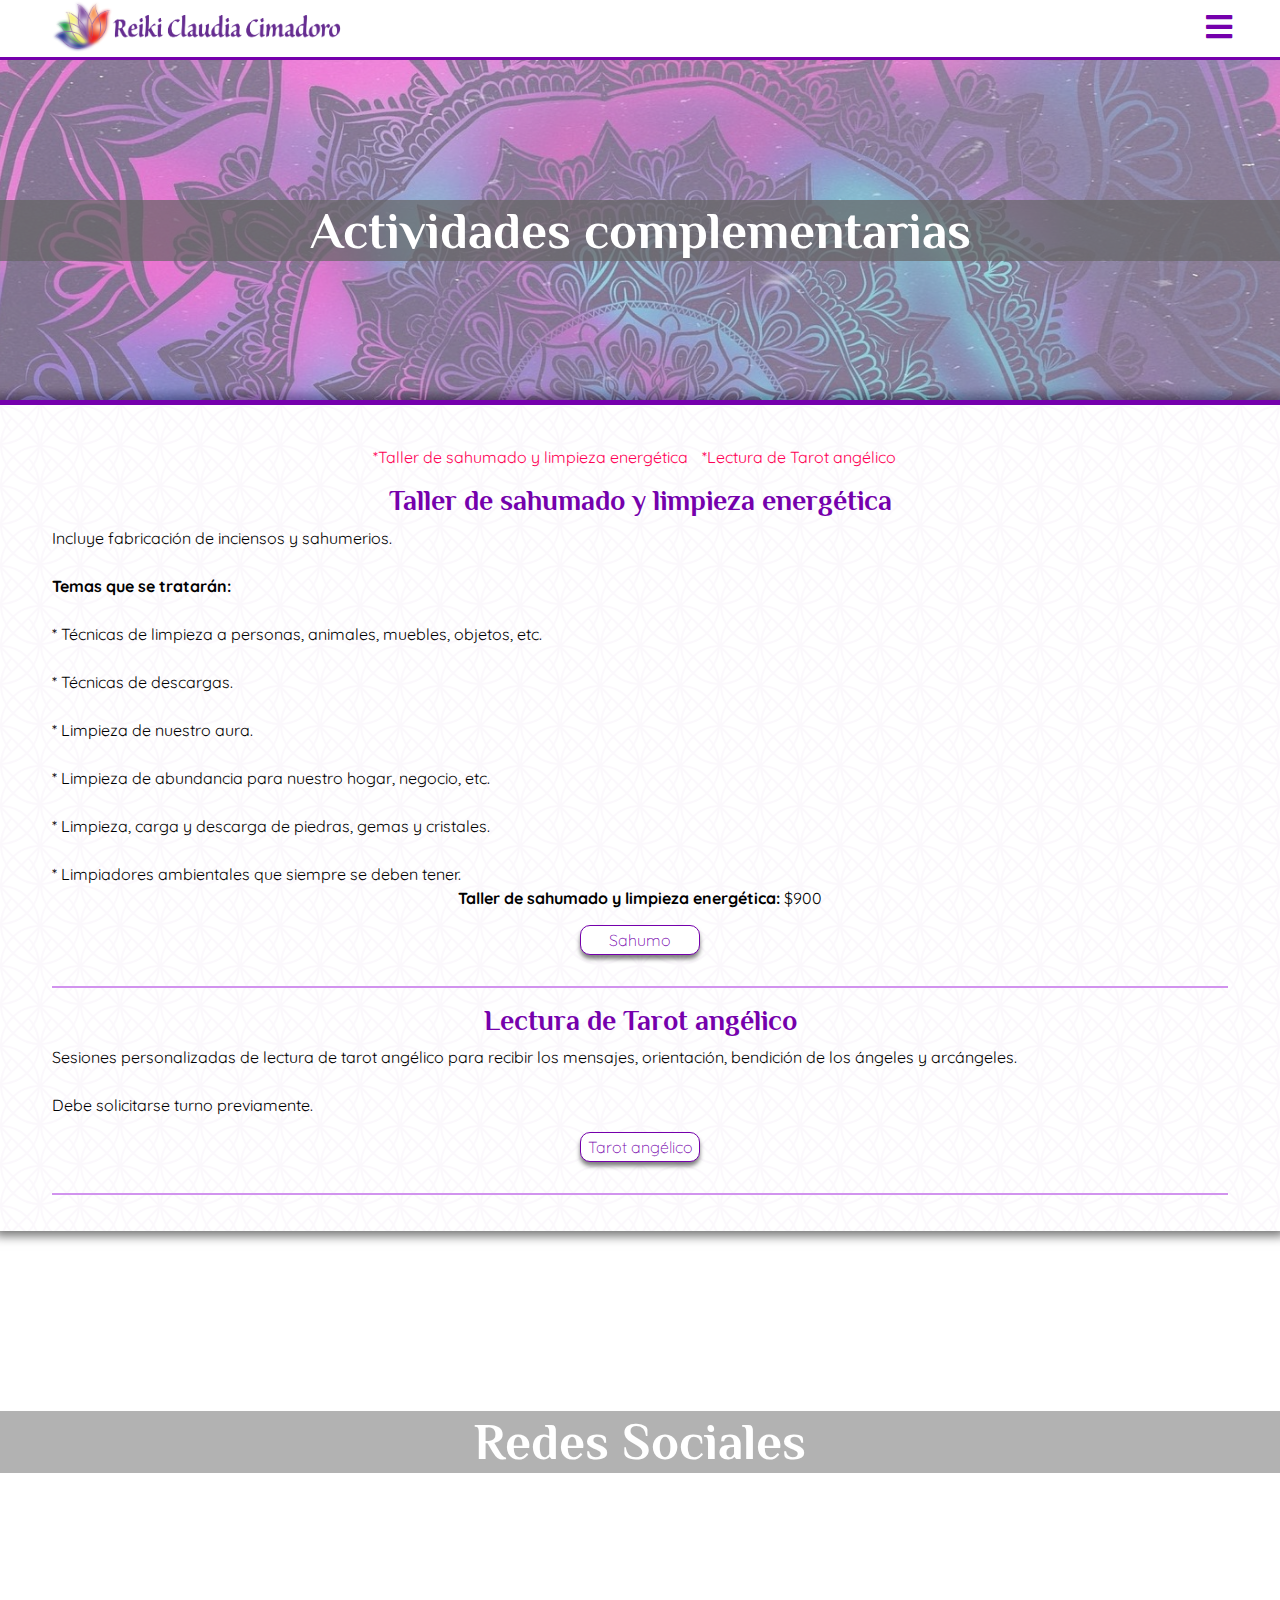
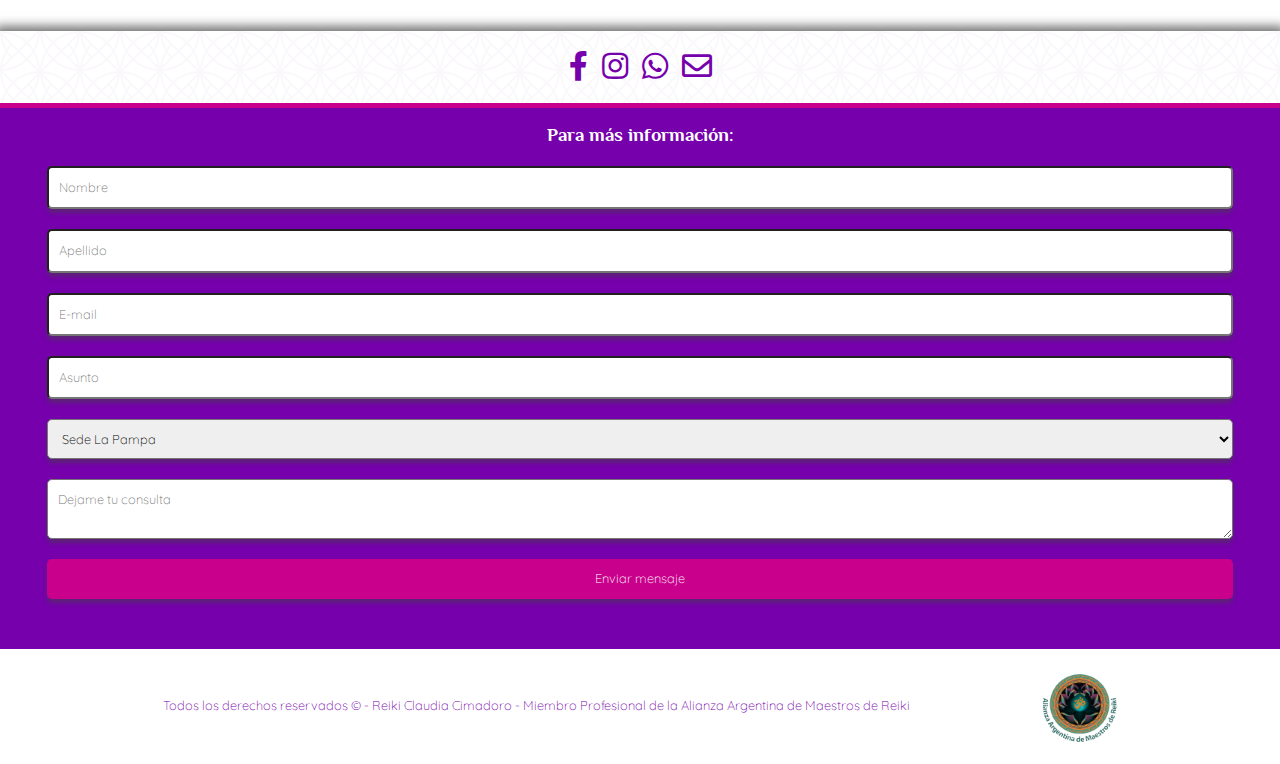
==== views/actividades-complementarias.html @ 6947517b "Subidos los archivos del sitio" ====
<!DOCTYPE html>
<html lang="es">
    <head>
        <meta charset="UTF-8">
        <meta name="viewport" content="width=device-width, initial-scale=1.0">
        <!-- FONT QUICKSAND/PHILOSOPHER - GOOGLE FONTS -->
        <link href="https://fonts.googleapis.com/css2?family=Quicksand:wght@400&family=Philosopher:wght@700&display=swap" rel="stylesheet"> 
        <!-- FONT AWESOME -->
        <link rel="stylesheet" href="https://cdnjs.cloudflare.com/ajax/libs/font-awesome/5.13.0/css/all.min.css">
        <!-- BOOTSTRAP MENU -->
        <link rel="stylesheet" href="https://stackpath.bootstrapcdn.com/bootstrap/4.5.2/css/bootstrap.min.css" integrity="sha384-JcKb8q3iqJ61gNV9KGb8thSsNjpSL0n8PARn9HuZOnIxN0hoP+VmmDGMN5t9UJ0Z" crossorigin="anonymous">
        <!-- FAVICON -->
        <link rel="apple-touch-icon" sizes="180x180" href="../favicon/apple-touch-icon.png">
        <link rel="icon" type="image/png" sizes="32x32" href="../favicon/favicon-32x32.png">
        <link rel="icon" type="image/png" sizes="16x16" href="../favicon/favicon-16x16.png">
        <link rel="manifest" href="../favicon/site.webmanifest">
        <!-- CUSTOM STYLES -->
        <link rel="stylesheet" href="../css/styles.css">
        <title>Reiki Claudia Cimadoro - Actividades complementarias</title>
    </head>

    <body>
        <header class="fixed-top">
            <div class="container">
                <div class="brand">
                    <img src="../img/Logo.png" alt="">
                    <i class="fas fa-bars" style="font-size:30px;cursor:pointer" onclick="openNav()"></i>
                </div>
                <nav id="myNav" class="overlay">
                    <a href="javascript:void(0)" class="closebtn" onclick="closeNav()"><i class="fas fa-times"></i></a>
                    <div class="overlay-content">
                        <a href="../index.html">Inicio</a>
                        <a href="../views/sobre-mi.html">Sobre mí</a>
                        <a href="../views/cursos.html">Cursos</a>
                        <a href="../views/talleres.html">Talleres</a>
                        <a href="../views/practicas-sesiones.html">Prácticas y Sesiones</a>
                        <a href="../views/actividades-complementarias.html" class="activo">Actividades complementarias</a>
                        <a href="../views/contacto.html">Contacto</a>
                    </div>
                </nav>
            </div>
        </header>

        <!--BANNER-->
        <section class="banner__complementarias">
            <div class="texto__complementarias">  
                <h2 class="container">Actividades complementarias</h2>
            </div>
        </section>
        <section class="info__complementarias">
            <div class="container">
                <div class="info__complementarias--full container">
                    <a href="#sl">*Taller de sahumado y limpieza energética</a>
                    <a href="#ta">*Lectura de Tarot angélico</a>
                </div>
            </div>
            <div class="container">
                <!--TALLER DE SAHUMADO-->
                <h3 id="sl">Taller de sahumado y limpieza energética</h3>
                <p>Incluye fabricación de inciensos y sahumerios.</p>
                <br><p><strong>Temas que se tratarán:</strong></br>
                <br>* Técnicas de limpieza a personas, animales, muebles, objetos, etc.</br>
                <br>* Técnicas de descargas.</br>
                <br>* Limpieza de nuestro aura.</br>
                <br>* Limpieza de abundancia para nuestro hogar, negocio, etc.</br>
                <br>* Limpieza, carga y descarga de piedras, gemas y cristales.</br>
                <br>* Limpiadores ambientales que siempre se deben tener.</p>

                <div class="costos">
                    <p><strong>Taller de sahumado y limpieza energética:</strong> $900</p>
                </div>
                <div class="centrar">
                    <button><a href="#">Sahumo</a></button>
                </div>
                <hr>

                <!--LECTURA DE TAROT ANGELICO-->
                <h3 id="ta">Lectura de Tarot angélico</h3>
                <p>Sesiones personalizadas de lectura de tarot angélico para recibir los mensajes, orientación, bendición de los ángeles y arcángeles.</p>
                <br><p>Debe solicitarse turno previamente.</p>

                <!--<div class="costos">
                    <p><strong>Lectura de Tarot angélico:</strong> $950</p>
                </div>-->
                <div class="centrar">
                    <button><a href="#">Tarot angélico</a></button>
                </div>
                <hr>
            </div>
        </section>

        <!--CONTACTO REDES SOCIALES-->
        <section class="banner6">
            <div class="texto">  
                <h2 class="container">Redes Sociales</h2>
            </div>
        </section>
        <section class="info1">
            <a href="https://facebook.com/Alianza-Argentina-de-Maestros-de-Reiki-La-Pampa-1606319326308309/" target="_blank">
                <i class="fab fa-facebook-f"></i>
            </a>
            <a href="https://www.instagram.com/lapampa_escueladereikiarg/">
                <i class="fab fa-instagram"></i>
            </a>
            <a href="https://wa.me/+5491164035430?text=Me%20gustaría%20recibir%20más%20información" target="_blank">
                <i class="fab fa-whatsapp"></i>
            </a>
            <a href="mailto:info@reiki.com.ar">
                <i class="far fa-envelope"></i>
            </a>
        </section>
                
        <!--CONTACTO FORMULARIO-->
        <section class="footer-links">
            <form class="formulario container">
              <div> 
                <h3>Para más información:</h3>
              </div>
              <input type="text" class="formulario__input" placeholder="Nombre" required>
              <input type="text" class="formulario__input" placeholder="Apellido" required>  
              <input type="text" class="formulario__input" placeholder="E-mail" required>    
              <input type="text" class="formulario__input" placeholder="Asunto" required>
              <select name="Sede" id="sede" class="formulario__input" placeholder="Sede" required>
                <option value="La Pampa">Sede La Pampa</option>
                <option value="Buenos Aires"> Sede Buenos Aires</option>
              </select>
              <textarea name="mensaje" class="formulario__area" placeholder="Dejame tu consulta" required></textarea>
              <input type="submit" value="Enviar mensaje" class="formulario__submit">
            </form>
        </section>
                
        <!--BTN VOLVER AL INICIO-->
        <i class="fas fa-chevron-circle-up" onclick="topFunction()" id="myBtn" title="Volver al inicio"></i>
                
        <footer class="footer container">
            <p>Todos los derechos reservados &copy; - Reiki Claudia Cimadoro - Miembro Profesional de la Alianza Argentina de Maestros de Reiki</p><img src="../img/ALIANZAWEB.png" alt="Alianza">
          </footer>
                
        <!--SCRIPT JS-->
        <script src="../js/menu.js"></script>
        <script src="../js/btn-inicio.js"></script>
            
        <script src="https://code.jquery.com/jquery-3.5.1.slim.min.js" integrity="sha384-DfXdz2htPH0lsSSs5nCTpuj/zy4C+OGpamoFVy38MVBnE+IbbVYUew+OrCXaRkfj" crossorigin="anonymous"></script>
        <script src="https://cdn.jsdelivr.net/npm/popper.js@1.16.1/dist/umd/popper.min.js" integrity="sha384-9/reFTGAW83EW2RDu2S0VKaIzap3H66lZH81PoYlFhbGU+6BZp6G7niu735Sk7lN" crossorigin="anonymous"></script>
        <script src="https://stackpath.bootstrapcdn.com/bootstrap/4.5.2/js/bootstrap.min.js" integrity="sha384-B4gt1jrGC7Jh4AgTPSdUtOBvfO8shuf57BaghqFfPlYxofvL8/KUEfYiJOMMV+rV" crossorigin="anonymous"></script>
    </body>
</html>
---- css/styles.css ----
/* line 1, ../../Reiki-ClaudiaCimadoro/scss/menu.scss */
header {
  width: 100%;
  top: 0;
  height: 60px;
  background: #ffffff;
  border-bottom: solid 3px #7500ac;
  z-index: 1000; }
  /* line 8, ../../Reiki-ClaudiaCimadoro/scss/menu.scss */
  header .brand {
    display: flex;
    justify-content: space-between;
    align-items: center;
    padding-top: 8px; }
    /* line 13, ../../Reiki-ClaudiaCimadoro/scss/menu.scss */
    header .brand img {
      min-width: 70%;
      max-width: 75%; }
    /* line 17, ../../Reiki-ClaudiaCimadoro/scss/menu.scss */
    header .brand .fa-bars {
      color: #7500ac; }
  /* line 21, ../../Reiki-ClaudiaCimadoro/scss/menu.scss */
  header .overlay {
    height: 0%;
    width: 100%;
    position: fixed;
    z-index: 1;
    top: 0;
    left: 0;
    background: linear-gradient(to bottom, #a30ce9 0%, #4a006d 100%);
    overflow-y: hidden;
    transition: 0.5s; }
    /* line 31, ../../Reiki-ClaudiaCimadoro/scss/menu.scss */
    header .overlay a {
      padding: 5px;
      text-decoration: none;
      font-size: 1.4rem;
      color: #ffffff;
      display: block;
      transition: 0.3s; }
    /* line 39, ../../Reiki-ClaudiaCimadoro/scss/menu.scss */
    header .overlay .closebtn {
      position: absolute;
      right: 40px;
      font-size: 35px; }
    /* line 44, ../../Reiki-ClaudiaCimadoro/scss/menu.scss */
    header .overlay .overlay-content {
      position: relative;
      top: 23%;
      width: 100%;
      text-align: center; }
      /* line 49, ../../Reiki-ClaudiaCimadoro/scss/menu.scss */
      header .overlay .overlay-content .activo {
        color: #ff0055; }

/* line 55, ../../Reiki-ClaudiaCimadoro/scss/menu.scss */
.overlay a:hover, .overlay a:focus {
  color: #ff0055; }

@media screen and (min-width: 400px) {
  /* line 62, ../../Reiki-ClaudiaCimadoro/scss/menu.scss */
  header .brand {
    padding-top: 5px; } }

@media screen and (min-width: 440px) {
  /* line 70, ../../Reiki-ClaudiaCimadoro/scss/menu.scss */
  header .brand {
    padding-top: 3px; } }

@media screen and (min-width: 480px) {
  /* line 79, ../../Reiki-ClaudiaCimadoro/scss/menu.scss */
  header .brand img {
    max-width: 70%; } }

@media screen and (min-width: 520px) {
  /* line 89, ../../Reiki-ClaudiaCimadoro/scss/menu.scss */
  header .brand img {
    max-width: 65%;
    min-width: 0; } }

@media screen and (min-width: 560px) {
  /* line 100, ../../Reiki-ClaudiaCimadoro/scss/menu.scss */
  header .brand img {
    max-width: 60%;
    min-width: 0; } }

@media screen and (min-width: 600px) {
  /* line 111, ../../Reiki-ClaudiaCimadoro/scss/menu.scss */
  header .brand img {
    max-width: 55%;
    min-width: 0; } }

@media screen and (min-width: 692px) {
  /* line 121, ../../Reiki-ClaudiaCimadoro/scss/menu.scss */
  header .brand {
    padding: 1px; }
    /* line 123, ../../Reiki-ClaudiaCimadoro/scss/menu.scss */
    header .brand img {
      max-width: 50%; } }

@media screen and (min-width: 768px) {
  /* line 132, ../../Reiki-ClaudiaCimadoro/scss/menu.scss */
  header .brand {
    padding-top: 1px; }
    /* line 134, ../../Reiki-ClaudiaCimadoro/scss/menu.scss */
    header .brand img {
      width: 45%; } }

@media screen and (min-width: 860px) {
  /* line 143, ../../Reiki-ClaudiaCimadoro/scss/menu.scss */
  header .brand {
    padding-top: 1px; }
    /* line 145, ../../Reiki-ClaudiaCimadoro/scss/menu.scss */
    header .brand img {
      max-width: 40%; } }

@media screen and (min-width: 960px) {
  /* line 154, ../../Reiki-ClaudiaCimadoro/scss/menu.scss */
  header .brand {
    padding-top: 1px; }
    /* line 156, ../../Reiki-ClaudiaCimadoro/scss/menu.scss */
    header .brand img {
      max-width: 35%; } }

@media screen and (min-width: 992px) {
  /* line 165, ../../Reiki-ClaudiaCimadoro/scss/menu.scss */
  header .brand {
    padding-top: 1px; }
    /* line 167, ../../Reiki-ClaudiaCimadoro/scss/menu.scss */
    header .brand img {
      max-width: 35%; } }

@media screen and (min-width: 1100px) {
  /* line 176, ../../Reiki-ClaudiaCimadoro/scss/menu.scss */
  header .brand {
    padding-top: 7px; }
    /* line 178, ../../Reiki-ClaudiaCimadoro/scss/menu.scss */
    header .brand img {
      max-width: 25%; } }

@media screen and (min-width: 1200px) {
  /* line 187, ../../Reiki-ClaudiaCimadoro/scss/menu.scss */
  header .brand {
    padding-top: 1px; }
    /* line 189, ../../Reiki-ClaudiaCimadoro/scss/menu.scss */
    header .brand img {
      max-width: 25%; } }

/* line 1, ../../Reiki-ClaudiaCimadoro/scss/index.scss */
section.banner1 {
  background-image: url("../img/banner3.1.jpg");
  min-height: 400px;
  margin-top: 60px; }

/* line 7, ../../Reiki-ClaudiaCimadoro/scss/index.scss */
section.banner2 {
  background-image: url("../img/about.jpg");
  min-height: 400px; }

/* line 12, ../../Reiki-ClaudiaCimadoro/scss/index.scss */
section.banner3 {
  background-image: url("../img/cursos.jpg");
  min-height: 400px; }

/* line 17, ../../Reiki-ClaudiaCimadoro/scss/index.scss */
section.banner4 {
  background-image: url("../img/talleres.jpg");
  min-height: 400px; }

/* line 22, ../../Reiki-ClaudiaCimadoro/scss/index.scss */
section.banner5 {
  background-image: url("../img/practicas.jpg");
  min-height: 400px; }

/* line 27, ../../Reiki-ClaudiaCimadoro/scss/index.scss */
section.banner6 {
  background-image: url("../img/social.jpg");
  min-height: 400px; }

/* line 32, ../../Reiki-ClaudiaCimadoro/scss/index.scss */
section.banner7 {
  background-image: url("../img/complementarias.jpg");
  min-height: 400px; }

/* line 37, ../../Reiki-ClaudiaCimadoro/scss/index.scss */
.texto1 {
  position: absolute;
  left: 0;
  top: 30%;
  width: 100%;
  text-align: center;
  color: #ffffff;
  background-color: rgba(0, 0, 0, 0.5); }
  /* line 45, ../../Reiki-ClaudiaCimadoro/scss/index.scss */
  .texto1 h1 {
    font-size: 3.5rem; }

/* line 50, ../../Reiki-ClaudiaCimadoro/scss/index.scss */
.texto {
  position: absolute;
  left: 0;
  top: 45%;
  width: 100%;
  text-align: center;
  color: #ffffff;
  background-color: rgba(0, 0, 0, 0.5); }
  /* line 58, ../../Reiki-ClaudiaCimadoro/scss/index.scss */
  .texto h2 {
    font-size: 3.2rem; }

/* line 63, ../../Reiki-ClaudiaCimadoro/scss/index.scss */
.info1 {
  width: 100%;
  background-color: #ffffff;
  background-image: url("data:image/svg+xml,%3Csvg xmlns='http://www.w3.org/2000/svg' width='80' height='80' viewBox='0 0 80 80'%3E%3Cg fill-rule='evenodd'%3E%3Cg id='church-on-sunday' fill='%23a142b0' fill-opacity='0.04'%3E%3Cpath d='M77.17 0H80v2.83l-.1.1A39.9 39.9 0 0 1 74.64 20a39.9 39.9 0 0 1 5.24 17.06l.11.11v2.89c-.01 6.9-1.8 13.79-5.35 19.94A39.96 39.96 0 0 1 80 79.94V80h-2.83L66.84 69.66a39.83 39.83 0 0 1-24.1 10.25l.09.09h-5.66l.1-.1c-8.7-.58-17.22-4-24.1-10.23L2.82 80H0V79.94c.01-6.9 1.8-13.8 5.35-19.94A39.96 39.96 0 0 1 0 40.06V37.17l.1-.1A39.9 39.9 0 0 1 5.36 20 39.9 39.9 0 0 1 .1 2.94L0 2.83V0h2.83l-.1.1a39.83 39.83 0 0 1 24.1 10.24L37.18 0H40c0 6.92-1.78 13.83-5.35 20A39.96 39.96 0 0 1 40 40c0-6.92 1.78-13.83 5.35-20A39.96 39.96 0 0 1 40 0h2.83l10.33 10.34A39.83 39.83 0 0 1 77.26.09L77.17 0zm.77 77.94c-.3-5.52-1.8-11-4.49-16a40.18 40.18 0 0 1-5.17 6.34l9.66 9.66zm-12.52-9.7l-6.83-6.83-5.46 5.46-1.41 1.41-9.66 9.66c8.4-.45 16.69-3.68 23.36-9.7zm-23.07 6.58l7.99-7.98a40.05 40.05 0 0 1-3.79-4.9 37.88 37.88 0 0 0-4.2 12.88zM47.68 60a37.98 37.98 0 0 0 4.07 5.42L57.17 60l-5.42-5.42A38 38 0 0 0 47.68 60zm2.66-6.84a40.06 40.06 0 0 0-3.79 4.9 37.88 37.88 0 0 1-4.2-12.88l7.99 7.98zm1.38-1.44l1.41 1.41 5.46 5.46 6.83-6.84a37.85 37.85 0 0 0-23.36-9.7l9.66 9.67zM60 60l6.87 6.87A38.1 38.1 0 0 0 72.32 60a38.11 38.11 0 0 0-5.45-6.87L60 60zm-14.65 0a39.9 39.9 0 0 0-5.24 17.06l-.11.11-.1-.1A39.9 39.9 0 0 0 34.64 60a39.9 39.9 0 0 0 5.24-17.06l.11-.11.1.1A39.9 39.9 0 0 0 45.36 60zm9.23-48.25a37.85 37.85 0 0 1 23.36-9.7l-9.66 9.67-1.41 1.41-5.46 5.46-6.83-6.84zm13.67 13.67L62.83 20l5.42-5.42A38 38 0 0 1 72.32 20a37.98 37.98 0 0 1-4.07 5.42zm5.2-3.47a40.05 40.05 0 0 1-3.79 4.89l7.99 7.98c-.61-4.45-2.01-8.82-4.2-12.87zm-6.58 4.92l1.41 1.41 9.66 9.66a37.85 37.85 0 0 1-23.36-9.7l6.83-6.83 5.46 5.46zM53.13 13.13L60 20l-6.87 6.87A38.11 38.11 0 0 1 47.68 20a38.1 38.1 0 0 1 5.45-6.87zm-1.41-1.41l-9.66-9.66c.3 5.52 1.8 11 4.49 16a40.18 40.18 0 0 1 5.17-6.34zm-9.66 26.22c.3-5.52 1.8-11 4.49-16a40.18 40.18 0 0 0 5.17 6.34l-9.66 9.66zm26.22 13.78l9.66-9.66c-.3 5.52-1.8 11-4.49 16a40.18 40.18 0 0 0-5.17-6.34zm8.98-11.81L66.84 50.34a39.83 39.83 0 0 0-24.1-10.25l10.42-10.43a39.83 39.83 0 0 0 24.1 10.25zm-7.6-26.75a40.06 40.06 0 0 1 3.79 4.9 37.88 37.88 0 0 0 4.2-12.88l-7.99 7.98zm-31.72 28.9c-8.4.45-16.69 3.68-23.36 9.7l6.83 6.83 5.46-5.46 1.41-1.41 9.66-9.66zM22.83 60l5.42 5.42c1.54-1.7 2.9-3.52 4.07-5.42a38 38 0 0 0-4.07-5.42L22.83 60zm5.45 8.28l-1.41-1.41-5.46-5.46-6.83 6.84a37.85 37.85 0 0 0 23.36 9.7l-9.66-9.67zm9.37 6.54l-7.99-7.98a40.05 40.05 0 0 0 3.79-4.9 37.88 37.88 0 0 1 4.2 12.88zM20 60l-6.87-6.87A38.11 38.11 0 0 0 7.68 60a38.11 38.11 0 0 0 5.45 6.87L20 60zm17.26-19.9L26.84 29.65a39.83 39.83 0 0 1-24.1 10.25l10.42 10.43a39.83 39.83 0 0 1 24.1-10.25zm-35.2 1.96l9.66 9.66a40.18 40.18 0 0 0-5.17 6.33c-2.7-5-4.2-10.47-4.5-16zm4.49 19.89c-2.7 5-4.2 10.47-4.5 16l9.67-9.67a40.18 40.18 0 0 1-5.17-6.33zm31.1-16.77c-.61 4.45-2.01 8.82-4.2 12.87a40.06 40.06 0 0 0-3.79-4.89l7.99-7.98zm-4.2-23.23c2.7 5 4.2 10.47 4.5 16l-9.67-9.67c1.97-1.97 3.7-4.1 5.17-6.33zm-14.86-.54l6.83 6.84a37.85 37.85 0 0 1-23.36 9.7l9.66-9.67 1.41-1.41 5.46-5.46zm-8.25 5.43l-7.99 7.98c.61-4.45 2.01-8.82 4.2-12.87a40.04 40.04 0 0 0 3.79 4.89zm1.41-1.42A37.99 37.99 0 0 1 7.68 20a38 38 0 0 1 4.07-5.42L17.17 20l-5.42 5.42zm-5.2-7.37a40.04 40.04 0 0 1 3.79-4.89L2.35 5.18c.61 4.45 2.01 8.82 4.2 12.87zm6.58-4.92l-1.41-1.41-9.66-9.66a37.85 37.85 0 0 1 23.36 9.7l-6.83 6.83-5.46-5.46zm13.74 13.74L20 20l6.87-6.87A38.1 38.1 0 0 1 32.32 20a38.1 38.1 0 0 1-5.45 6.87zm6.58-8.82a40.18 40.18 0 0 0-5.17-6.33l9.66-9.66c-.3 5.52-1.8 11-4.49 16z' /%3E%3C/g%3E%3C/g%3E%3C/svg%3E");
  box-shadow: 0 0 10px 5px rgba(0, 0, 0, 0.548);
  color: #000000;
  text-align: center;
  padding: 20px 5px; }
  /* line 71, ../../Reiki-ClaudiaCimadoro/scss/index.scss */
  .info1 h3 {
    color: #7500ac; }
  /* line 74, ../../Reiki-ClaudiaCimadoro/scss/index.scss */
  .info1 i {
    color: #7500ac;
    padding-right: 5px; }
  /* line 78, ../../Reiki-ClaudiaCimadoro/scss/index.scss */
  .info1 a {
    text-decoration: none;
    color: #000000; }
    /* line 81, ../../Reiki-ClaudiaCimadoro/scss/index.scss */
    .info1 a i {
      padding-left: 5px;
      font-size: 20px; }
    /* line 85, ../../Reiki-ClaudiaCimadoro/scss/index.scss */
    .info1 a .fa-facebook-f, .info1 a .fa-instagram,
    .info1 a .fa-whatsapp, .info1 a .fa-envelope {
      font-size: 30px; }
  /* line 90, ../../Reiki-ClaudiaCimadoro/scss/index.scss */
  .info1 button {
    border-radius: 10px;
    border: #7500ac solid 1px;
    background: #ffffff;
    height: 30px;
    width: 100px;
    margin-top: 10px;
    font-family: 'Quicksand', sans-serif;
    font-size: 1rem;
    font-weight: 200;
    text-decoration: none;
    box-shadow: 0 4px 4px 0 rgba(0, 0, 0, 0.5); }
  /* line 103, ../../Reiki-ClaudiaCimadoro/scss/index.scss */
  .info1 button:hover {
    cursor: pointer;
    box-shadow: 0 0 10px 1px rgba(112, 0, 112, 0.5);
    background: #81009b; }
    /* line 107, ../../Reiki-ClaudiaCimadoro/scss/index.scss */
    .info1 button:hover a {
      color: #ffffff; }

/* line 113, ../../Reiki-ClaudiaCimadoro/scss/index.scss */
.info2 {
  width: 100%;
  background: #7500ac;
  background-image: url("data:image/svg+xml,%3Csvg xmlns='http://www.w3.org/2000/svg' width='80' height='80' viewBox='0 0 80 80'%3E%3Cg fill-rule='evenodd'%3E%3Cg id='church-on-sunday' fill='%23ffffff' fill-opacity='0.015'%3E%3Cpath d='M77.17 0H80v2.83l-.1.1A39.9 39.9 0 0 1 74.64 20a39.9 39.9 0 0 1 5.24 17.06l.11.11v2.89c-.01 6.9-1.8 13.79-5.35 19.94A39.96 39.96 0 0 1 80 79.94V80h-2.83L66.84 69.66a39.83 39.83 0 0 1-24.1 10.25l.09.09h-5.66l.1-.1c-8.7-.58-17.22-4-24.1-10.23L2.82 80H0V79.94c.01-6.9 1.8-13.8 5.35-19.94A39.96 39.96 0 0 1 0 40.06V37.17l.1-.1A39.9 39.9 0 0 1 5.36 20 39.9 39.9 0 0 1 .1 2.94L0 2.83V0h2.83l-.1.1a39.83 39.83 0 0 1 24.1 10.24L37.18 0H40c0 6.92-1.78 13.83-5.35 20A39.96 39.96 0 0 1 40 40c0-6.92 1.78-13.83 5.35-20A39.96 39.96 0 0 1 40 0h2.83l10.33 10.34A39.83 39.83 0 0 1 77.26.09L77.17 0zm.77 77.94c-.3-5.52-1.8-11-4.49-16a40.18 40.18 0 0 1-5.17 6.34l9.66 9.66zm-12.52-9.7l-6.83-6.83-5.46 5.46-1.41 1.41-9.66 9.66c8.4-.45 16.69-3.68 23.36-9.7zm-23.07 6.58l7.99-7.98a40.05 40.05 0 0 1-3.79-4.9 37.88 37.88 0 0 0-4.2 12.88zM47.68 60a37.98 37.98 0 0 0 4.07 5.42L57.17 60l-5.42-5.42A38 38 0 0 0 47.68 60zm2.66-6.84a40.06 40.06 0 0 0-3.79 4.9 37.88 37.88 0 0 1-4.2-12.88l7.99 7.98zm1.38-1.44l1.41 1.41 5.46 5.46 6.83-6.84a37.85 37.85 0 0 0-23.36-9.7l9.66 9.67zM60 60l6.87 6.87A38.1 38.1 0 0 0 72.32 60a38.11 38.11 0 0 0-5.45-6.87L60 60zm-14.65 0a39.9 39.9 0 0 0-5.24 17.06l-.11.11-.1-.1A39.9 39.9 0 0 0 34.64 60a39.9 39.9 0 0 0 5.24-17.06l.11-.11.1.1A39.9 39.9 0 0 0 45.36 60zm9.23-48.25a37.85 37.85 0 0 1 23.36-9.7l-9.66 9.67-1.41 1.41-5.46 5.46-6.83-6.84zm13.67 13.67L62.83 20l5.42-5.42A38 38 0 0 1 72.32 20a37.98 37.98 0 0 1-4.07 5.42zm5.2-3.47a40.05 40.05 0 0 1-3.79 4.89l7.99 7.98c-.61-4.45-2.01-8.82-4.2-12.87zm-6.58 4.92l1.41 1.41 9.66 9.66a37.85 37.85 0 0 1-23.36-9.7l6.83-6.83 5.46 5.46zM53.13 13.13L60 20l-6.87 6.87A38.11 38.11 0 0 1 47.68 20a38.1 38.1 0 0 1 5.45-6.87zm-1.41-1.41l-9.66-9.66c.3 5.52 1.8 11 4.49 16a40.18 40.18 0 0 1 5.17-6.34zm-9.66 26.22c.3-5.52 1.8-11 4.49-16a40.18 40.18 0 0 0 5.17 6.34l-9.66 9.66zm26.22 13.78l9.66-9.66c-.3 5.52-1.8 11-4.49 16a40.18 40.18 0 0 0-5.17-6.34zm8.98-11.81L66.84 50.34a39.83 39.83 0 0 0-24.1-10.25l10.42-10.43a39.83 39.83 0 0 0 24.1 10.25zm-7.6-26.75a40.06 40.06 0 0 1 3.79 4.9 37.88 37.88 0 0 0 4.2-12.88l-7.99 7.98zm-31.72 28.9c-8.4.45-16.69 3.68-23.36 9.7l6.83 6.83 5.46-5.46 1.41-1.41 9.66-9.66zM22.83 60l5.42 5.42c1.54-1.7 2.9-3.52 4.07-5.42a38 38 0 0 0-4.07-5.42L22.83 60zm5.45 8.28l-1.41-1.41-5.46-5.46-6.83 6.84a37.85 37.85 0 0 0 23.36 9.7l-9.66-9.67zm9.37 6.54l-7.99-7.98a40.05 40.05 0 0 0 3.79-4.9 37.88 37.88 0 0 1 4.2 12.88zM20 60l-6.87-6.87A38.11 38.11 0 0 0 7.68 60a38.11 38.11 0 0 0 5.45 6.87L20 60zm17.26-19.9L26.84 29.65a39.83 39.83 0 0 1-24.1 10.25l10.42 10.43a39.83 39.83 0 0 1 24.1-10.25zm-35.2 1.96l9.66 9.66a40.18 40.18 0 0 0-5.17 6.33c-2.7-5-4.2-10.47-4.5-16zm4.49 19.89c-2.7 5-4.2 10.47-4.5 16l9.67-9.67a40.18 40.18 0 0 1-5.17-6.33zm31.1-16.77c-.61 4.45-2.01 8.82-4.2 12.87a40.06 40.06 0 0 0-3.79-4.89l7.99-7.98zm-4.2-23.23c2.7 5 4.2 10.47 4.5 16l-9.67-9.67c1.97-1.97 3.7-4.1 5.17-6.33zm-14.86-.54l6.83 6.84a37.85 37.85 0 0 1-23.36 9.7l9.66-9.67 1.41-1.41 5.46-5.46zm-8.25 5.43l-7.99 7.98c.61-4.45 2.01-8.82 4.2-12.87a40.04 40.04 0 0 0 3.79 4.89zm1.41-1.42A37.99 37.99 0 0 1 7.68 20a38 38 0 0 1 4.07-5.42L17.17 20l-5.42 5.42zm-5.2-7.37a40.04 40.04 0 0 1 3.79-4.89L2.35 5.18c.61 4.45 2.01 8.82 4.2 12.87zm6.58-4.92l-1.41-1.41-9.66-9.66a37.85 37.85 0 0 1 23.36 9.7l-6.83 6.83-5.46-5.46zm13.74 13.74L20 20l6.87-6.87A38.1 38.1 0 0 1 32.32 20a38.1 38.1 0 0 1-5.45 6.87zm6.58-8.82a40.18 40.18 0 0 0-5.17-6.33l9.66-9.66c-.3 5.52-1.8 11-4.49 16z' /%3E%3C/g%3E%3C/g%3E%3C/svg%3E");
  box-shadow: 0 0 10px 5px rgba(0, 0, 0, 0.548);
  color: #ffffff;
  text-align: center;
  padding: 20px 5px; }
  /* line 121, ../../Reiki-ClaudiaCimadoro/scss/index.scss */
  .info2 a {
    text-decoration: none;
    color: #ffffff; }
    /* line 124, ../../Reiki-ClaudiaCimadoro/scss/index.scss */
    .info2 a i {
      font-size: 20px;
      padding: 10px;
      color: #ffffff; }
    /* line 129, ../../Reiki-ClaudiaCimadoro/scss/index.scss */
    .info2 a .fa-facebook-f, .info2 a .fa-instagram,
    .info2 a .fa-whatsapp, .info2 a .fa-envelope {
      font-size: 30px;
      color: #ffffff; }
  /* line 135, ../../Reiki-ClaudiaCimadoro/scss/index.scss */
  .info2 button {
    border-radius: 10px;
    border: #ffffff solid 1px;
    background: #7500ac;
    height: 30px;
    width: 125px;
    margin-top: 10px;
    font-family: 'Quicksand', sans-serif;
    font-size: 1rem;
    font-weight: 200;
    text-decoration: none;
    box-shadow: 0 4px 4px 0 rgba(0, 0, 0, 0.5); }
  /* line 148, ../../Reiki-ClaudiaCimadoro/scss/index.scss */
  .info2 button:hover {
    cursor: pointer;
    box-shadow: 0 0 10px 1px rgba(255, 255, 255, 0.5);
    background: #ffffff; }
    /* line 152, ../../Reiki-ClaudiaCimadoro/scss/index.scss */
    .info2 button:hover a {
      color: #000000; }

/* line 158, ../../Reiki-ClaudiaCimadoro/scss/index.scss */
p {
  line-height: 1.5;
  margin: 0; }

/* line 163, ../../Reiki-ClaudiaCimadoro/scss/index.scss */
.banner1, .banner2,
.banner3, .banner4,
.banner5, .banner6,
.banner7 {
  position: relative;
  opacity: 0.6;
  background-attachment: fixed;
  background-position: center;
  background-repeat: no-repeat;
  background-size: cover; }

/* line 1, ../../Reiki-ClaudiaCimadoro/scss/sobre-mi.scss */
section.banner__about {
  background-image: url("../img/about-1.jpg");
  min-height: 400px;
  object-fit: cover;
  position: relative;
  opacity: 0.6;
  background-attachment: fixed;
  background-position: center;
  background-repeat: no-repeat;
  background-size: cover; }

/* line 13, ../../Reiki-ClaudiaCimadoro/scss/sobre-mi.scss */
.texto__about {
  position: absolute;
  left: 0;
  top: 50%;
  width: 100%;
  text-align: center;
  color: #ffffff;
  background-color: rgba(0, 0, 0, 0.5); }
  /* line 21, ../../Reiki-ClaudiaCimadoro/scss/sobre-mi.scss */
  .texto__about h2 {
    font-size: 3.2rem; }

/* line 26, ../../Reiki-ClaudiaCimadoro/scss/sobre-mi.scss */
.info__about {
  width: 100%;
  background-color: #ffffff;
  background-image: url("data:image/svg+xml,%3Csvg xmlns='http://www.w3.org/2000/svg' width='80' height='80' viewBox='0 0 80 80'%3E%3Cg fill-rule='evenodd'%3E%3Cg id='church-on-sunday' fill='%23a142b0' fill-opacity='0.04'%3E%3Cpath d='M77.17 0H80v2.83l-.1.1A39.9 39.9 0 0 1 74.64 20a39.9 39.9 0 0 1 5.24 17.06l.11.11v2.89c-.01 6.9-1.8 13.79-5.35 19.94A39.96 39.96 0 0 1 80 79.94V80h-2.83L66.84 69.66a39.83 39.83 0 0 1-24.1 10.25l.09.09h-5.66l.1-.1c-8.7-.58-17.22-4-24.1-10.23L2.82 80H0V79.94c.01-6.9 1.8-13.8 5.35-19.94A39.96 39.96 0 0 1 0 40.06V37.17l.1-.1A39.9 39.9 0 0 1 5.36 20 39.9 39.9 0 0 1 .1 2.94L0 2.83V0h2.83l-.1.1a39.83 39.83 0 0 1 24.1 10.24L37.18 0H40c0 6.92-1.78 13.83-5.35 20A39.96 39.96 0 0 1 40 40c0-6.92 1.78-13.83 5.35-20A39.96 39.96 0 0 1 40 0h2.83l10.33 10.34A39.83 39.83 0 0 1 77.26.09L77.17 0zm.77 77.94c-.3-5.52-1.8-11-4.49-16a40.18 40.18 0 0 1-5.17 6.34l9.66 9.66zm-12.52-9.7l-6.83-6.83-5.46 5.46-1.41 1.41-9.66 9.66c8.4-.45 16.69-3.68 23.36-9.7zm-23.07 6.58l7.99-7.98a40.05 40.05 0 0 1-3.79-4.9 37.88 37.88 0 0 0-4.2 12.88zM47.68 60a37.98 37.98 0 0 0 4.07 5.42L57.17 60l-5.42-5.42A38 38 0 0 0 47.68 60zm2.66-6.84a40.06 40.06 0 0 0-3.79 4.9 37.88 37.88 0 0 1-4.2-12.88l7.99 7.98zm1.38-1.44l1.41 1.41 5.46 5.46 6.83-6.84a37.85 37.85 0 0 0-23.36-9.7l9.66 9.67zM60 60l6.87 6.87A38.1 38.1 0 0 0 72.32 60a38.11 38.11 0 0 0-5.45-6.87L60 60zm-14.65 0a39.9 39.9 0 0 0-5.24 17.06l-.11.11-.1-.1A39.9 39.9 0 0 0 34.64 60a39.9 39.9 0 0 0 5.24-17.06l.11-.11.1.1A39.9 39.9 0 0 0 45.36 60zm9.23-48.25a37.85 37.85 0 0 1 23.36-9.7l-9.66 9.67-1.41 1.41-5.46 5.46-6.83-6.84zm13.67 13.67L62.83 20l5.42-5.42A38 38 0 0 1 72.32 20a37.98 37.98 0 0 1-4.07 5.42zm5.2-3.47a40.05 40.05 0 0 1-3.79 4.89l7.99 7.98c-.61-4.45-2.01-8.82-4.2-12.87zm-6.58 4.92l1.41 1.41 9.66 9.66a37.85 37.85 0 0 1-23.36-9.7l6.83-6.83 5.46 5.46zM53.13 13.13L60 20l-6.87 6.87A38.11 38.11 0 0 1 47.68 20a38.1 38.1 0 0 1 5.45-6.87zm-1.41-1.41l-9.66-9.66c.3 5.52 1.8 11 4.49 16a40.18 40.18 0 0 1 5.17-6.34zm-9.66 26.22c.3-5.52 1.8-11 4.49-16a40.18 40.18 0 0 0 5.17 6.34l-9.66 9.66zm26.22 13.78l9.66-9.66c-.3 5.52-1.8 11-4.49 16a40.18 40.18 0 0 0-5.17-6.34zm8.98-11.81L66.84 50.34a39.83 39.83 0 0 0-24.1-10.25l10.42-10.43a39.83 39.83 0 0 0 24.1 10.25zm-7.6-26.75a40.06 40.06 0 0 1 3.79 4.9 37.88 37.88 0 0 0 4.2-12.88l-7.99 7.98zm-31.72 28.9c-8.4.45-16.69 3.68-23.36 9.7l6.83 6.83 5.46-5.46 1.41-1.41 9.66-9.66zM22.83 60l5.42 5.42c1.54-1.7 2.9-3.52 4.07-5.42a38 38 0 0 0-4.07-5.42L22.83 60zm5.45 8.28l-1.41-1.41-5.46-5.46-6.83 6.84a37.85 37.85 0 0 0 23.36 9.7l-9.66-9.67zm9.37 6.54l-7.99-7.98a40.05 40.05 0 0 0 3.79-4.9 37.88 37.88 0 0 1 4.2 12.88zM20 60l-6.87-6.87A38.11 38.11 0 0 0 7.68 60a38.11 38.11 0 0 0 5.45 6.87L20 60zm17.26-19.9L26.84 29.65a39.83 39.83 0 0 1-24.1 10.25l10.42 10.43a39.83 39.83 0 0 1 24.1-10.25zm-35.2 1.96l9.66 9.66a40.18 40.18 0 0 0-5.17 6.33c-2.7-5-4.2-10.47-4.5-16zm4.49 19.89c-2.7 5-4.2 10.47-4.5 16l9.67-9.67a40.18 40.18 0 0 1-5.17-6.33zm31.1-16.77c-.61 4.45-2.01 8.82-4.2 12.87a40.06 40.06 0 0 0-3.79-4.89l7.99-7.98zm-4.2-23.23c2.7 5 4.2 10.47 4.5 16l-9.67-9.67c1.97-1.97 3.7-4.1 5.17-6.33zm-14.86-.54l6.83 6.84a37.85 37.85 0 0 1-23.36 9.7l9.66-9.67 1.41-1.41 5.46-5.46zm-8.25 5.43l-7.99 7.98c.61-4.45 2.01-8.82 4.2-12.87a40.04 40.04 0 0 0 3.79 4.89zm1.41-1.42A37.99 37.99 0 0 1 7.68 20a38 38 0 0 1 4.07-5.42L17.17 20l-5.42 5.42zm-5.2-7.37a40.04 40.04 0 0 1 3.79-4.89L2.35 5.18c.61 4.45 2.01 8.82 4.2 12.87zm6.58-4.92l-1.41-1.41-9.66-9.66a37.85 37.85 0 0 1 23.36 9.7l-6.83 6.83-5.46-5.46zm13.74 13.74L20 20l6.87-6.87A38.1 38.1 0 0 1 32.32 20a38.1 38.1 0 0 1-5.45 6.87zm6.58-8.82a40.18 40.18 0 0 0-5.17-6.33l9.66-9.66c-.3 5.52-1.8 11-4.49 16z' /%3E%3C/g%3E%3C/g%3E%3C/svg%3E");
  box-shadow: 0 0 10px 5px rgba(0, 0, 0, 0.548);
  border-top: solid 5px #7500ac;
  color: #000000;
  text-align: justify;
  padding: 20px 5px; }
  /* line 35, ../../Reiki-ClaudiaCimadoro/scss/sobre-mi.scss */
  .info__about h3 {
    text-align: center;
    color: #7500ac; }
  /* line 39, ../../Reiki-ClaudiaCimadoro/scss/sobre-mi.scss */
  .info__about h5 {
    text-align: center;
    color: #7500ac; }
  /* line 43, ../../Reiki-ClaudiaCimadoro/scss/sobre-mi.scss */
  .info__about hr {
    border: solid 1px #d193ee; }
  /* line 46, ../../Reiki-ClaudiaCimadoro/scss/sobre-mi.scss */
  .info__about img {
    width: 100%;
    box-shadow: 0 4px 4px 0 rgba(0, 0, 0, 0.5);
    margin-top: 10px; }

@media (min-width: 992px) {
  /* line 55, ../../Reiki-ClaudiaCimadoro/scss/sobre-mi.scss */
  .info__about .about {
    display: grid;
    grid-template-columns: repeat(2, 1fr);
    margin-bottom: 20px; }
    /* line 59, ../../Reiki-ClaudiaCimadoro/scss/sobre-mi.scss */
    .info__about .about .container {
      margin-top: 0;
      padding: 34px;
      padding-bottom: 0;
      padding-top: 0; } }

/* line 1, ../../Reiki-ClaudiaCimadoro/scss/cursos.scss */
html {
  scroll-behavior: smooth; }

/* line 3, ../../Reiki-ClaudiaCimadoro/scss/cursos.scss */
section.banner__cursos {
  background-image: url("../img/cursos.jpg");
  min-height: 400px;
  object-fit: cover;
  position: relative;
  opacity: 0.6;
  background-attachment: fixed;
  background-position: center;
  background-repeat: no-repeat;
  background-size: cover; }

/* line 15, ../../Reiki-ClaudiaCimadoro/scss/cursos.scss */
.texto__cursos {
  position: absolute;
  left: 0;
  top: 50%;
  width: 100%;
  text-align: center;
  color: #ffffff;
  background-color: rgba(0, 0, 0, 0.7); }
  /* line 23, ../../Reiki-ClaudiaCimadoro/scss/cursos.scss */
  .texto__cursos h2 {
    font-size: 3.2rem; }

/* line 28, ../../Reiki-ClaudiaCimadoro/scss/cursos.scss */
.info__cursos {
  width: 100%;
  background-color: #ffffff;
  background-image: url("data:image/svg+xml,%3Csvg xmlns='http://www.w3.org/2000/svg' width='80' height='80' viewBox='0 0 80 80'%3E%3Cg fill-rule='evenodd'%3E%3Cg id='church-on-sunday' fill='%23a142b0' fill-opacity='0.04'%3E%3Cpath d='M77.17 0H80v2.83l-.1.1A39.9 39.9 0 0 1 74.64 20a39.9 39.9 0 0 1 5.24 17.06l.11.11v2.89c-.01 6.9-1.8 13.79-5.35 19.94A39.96 39.96 0 0 1 80 79.94V80h-2.83L66.84 69.66a39.83 39.83 0 0 1-24.1 10.25l.09.09h-5.66l.1-.1c-8.7-.58-17.22-4-24.1-10.23L2.82 80H0V79.94c.01-6.9 1.8-13.8 5.35-19.94A39.96 39.96 0 0 1 0 40.06V37.17l.1-.1A39.9 39.9 0 0 1 5.36 20 39.9 39.9 0 0 1 .1 2.94L0 2.83V0h2.83l-.1.1a39.83 39.83 0 0 1 24.1 10.24L37.18 0H40c0 6.92-1.78 13.83-5.35 20A39.96 39.96 0 0 1 40 40c0-6.92 1.78-13.83 5.35-20A39.96 39.96 0 0 1 40 0h2.83l10.33 10.34A39.83 39.83 0 0 1 77.26.09L77.17 0zm.77 77.94c-.3-5.52-1.8-11-4.49-16a40.18 40.18 0 0 1-5.17 6.34l9.66 9.66zm-12.52-9.7l-6.83-6.83-5.46 5.46-1.41 1.41-9.66 9.66c8.4-.45 16.69-3.68 23.36-9.7zm-23.07 6.58l7.99-7.98a40.05 40.05 0 0 1-3.79-4.9 37.88 37.88 0 0 0-4.2 12.88zM47.68 60a37.98 37.98 0 0 0 4.07 5.42L57.17 60l-5.42-5.42A38 38 0 0 0 47.68 60zm2.66-6.84a40.06 40.06 0 0 0-3.79 4.9 37.88 37.88 0 0 1-4.2-12.88l7.99 7.98zm1.38-1.44l1.41 1.41 5.46 5.46 6.83-6.84a37.85 37.85 0 0 0-23.36-9.7l9.66 9.67zM60 60l6.87 6.87A38.1 38.1 0 0 0 72.32 60a38.11 38.11 0 0 0-5.45-6.87L60 60zm-14.65 0a39.9 39.9 0 0 0-5.24 17.06l-.11.11-.1-.1A39.9 39.9 0 0 0 34.64 60a39.9 39.9 0 0 0 5.24-17.06l.11-.11.1.1A39.9 39.9 0 0 0 45.36 60zm9.23-48.25a37.85 37.85 0 0 1 23.36-9.7l-9.66 9.67-1.41 1.41-5.46 5.46-6.83-6.84zm13.67 13.67L62.83 20l5.42-5.42A38 38 0 0 1 72.32 20a37.98 37.98 0 0 1-4.07 5.42zm5.2-3.47a40.05 40.05 0 0 1-3.79 4.89l7.99 7.98c-.61-4.45-2.01-8.82-4.2-12.87zm-6.58 4.92l1.41 1.41 9.66 9.66a37.85 37.85 0 0 1-23.36-9.7l6.83-6.83 5.46 5.46zM53.13 13.13L60 20l-6.87 6.87A38.11 38.11 0 0 1 47.68 20a38.1 38.1 0 0 1 5.45-6.87zm-1.41-1.41l-9.66-9.66c.3 5.52 1.8 11 4.49 16a40.18 40.18 0 0 1 5.17-6.34zm-9.66 26.22c.3-5.52 1.8-11 4.49-16a40.18 40.18 0 0 0 5.17 6.34l-9.66 9.66zm26.22 13.78l9.66-9.66c-.3 5.52-1.8 11-4.49 16a40.18 40.18 0 0 0-5.17-6.34zm8.98-11.81L66.84 50.34a39.83 39.83 0 0 0-24.1-10.25l10.42-10.43a39.83 39.83 0 0 0 24.1 10.25zm-7.6-26.75a40.06 40.06 0 0 1 3.79 4.9 37.88 37.88 0 0 0 4.2-12.88l-7.99 7.98zm-31.72 28.9c-8.4.45-16.69 3.68-23.36 9.7l6.83 6.83 5.46-5.46 1.41-1.41 9.66-9.66zM22.83 60l5.42 5.42c1.54-1.7 2.9-3.52 4.07-5.42a38 38 0 0 0-4.07-5.42L22.83 60zm5.45 8.28l-1.41-1.41-5.46-5.46-6.83 6.84a37.85 37.85 0 0 0 23.36 9.7l-9.66-9.67zm9.37 6.54l-7.99-7.98a40.05 40.05 0 0 0 3.79-4.9 37.88 37.88 0 0 1 4.2 12.88zM20 60l-6.87-6.87A38.11 38.11 0 0 0 7.68 60a38.11 38.11 0 0 0 5.45 6.87L20 60zm17.26-19.9L26.84 29.65a39.83 39.83 0 0 1-24.1 10.25l10.42 10.43a39.83 39.83 0 0 1 24.1-10.25zm-35.2 1.96l9.66 9.66a40.18 40.18 0 0 0-5.17 6.33c-2.7-5-4.2-10.47-4.5-16zm4.49 19.89c-2.7 5-4.2 10.47-4.5 16l9.67-9.67a40.18 40.18 0 0 1-5.17-6.33zm31.1-16.77c-.61 4.45-2.01 8.82-4.2 12.87a40.06 40.06 0 0 0-3.79-4.89l7.99-7.98zm-4.2-23.23c2.7 5 4.2 10.47 4.5 16l-9.67-9.67c1.97-1.97 3.7-4.1 5.17-6.33zm-14.86-.54l6.83 6.84a37.85 37.85 0 0 1-23.36 9.7l9.66-9.67 1.41-1.41 5.46-5.46zm-8.25 5.43l-7.99 7.98c.61-4.45 2.01-8.82 4.2-12.87a40.04 40.04 0 0 0 3.79 4.89zm1.41-1.42A37.99 37.99 0 0 1 7.68 20a38 38 0 0 1 4.07-5.42L17.17 20l-5.42 5.42zm-5.2-7.37a40.04 40.04 0 0 1 3.79-4.89L2.35 5.18c.61 4.45 2.01 8.82 4.2 12.87zm6.58-4.92l-1.41-1.41-9.66-9.66a37.85 37.85 0 0 1 23.36 9.7l-6.83 6.83-5.46-5.46zm13.74 13.74L20 20l6.87-6.87A38.1 38.1 0 0 1 32.32 20a38.1 38.1 0 0 1-5.45 6.87zm6.58-8.82a40.18 40.18 0 0 0-5.17-6.33l9.66-9.66c-.3 5.52-1.8 11-4.49 16z' /%3E%3C/g%3E%3C/g%3E%3C/svg%3E");
  color: #000000;
  text-align: justify;
  padding: 20px 5px; }
  /* line 35, ../../Reiki-ClaudiaCimadoro/scss/cursos.scss */
  .info__cursos h3 {
    text-align: center;
    color: #7500ac; }
  /* line 39, ../../Reiki-ClaudiaCimadoro/scss/cursos.scss */
  .info__cursos h5 {
    text-align: center;
    color: #7500ac; }
  /* line 43, ../../Reiki-ClaudiaCimadoro/scss/cursos.scss */
  .info__cursos .costos {
    display: flex;
    flex-wrap: wrap;
    justify-content: space-evenly; }
  /* line 48, ../../Reiki-ClaudiaCimadoro/scss/cursos.scss */
  .info__cursos .centrar {
    display: flex;
    justify-content: space-evenly;
    flex-wrap: wrap; }
  /* line 53, ../../Reiki-ClaudiaCimadoro/scss/cursos.scss */
  .info__cursos button {
    border-radius: 10px;
    border: #7500ac solid 1px;
    background: #ffffff;
    height: 30px;
    width: 100px;
    margin-top: 15px;
    margin-bottom: 15px;
    font-family: 'Quicksand', sans-serif;
    font-size: 1rem;
    font-weight: 200;
    text-decoration: none;
    box-shadow: 0 4px 4px 0 rgba(0, 0, 0, 0.5); }
    /* line 66, ../../Reiki-ClaudiaCimadoro/scss/cursos.scss */
    .info__cursos button a {
      color: #7500ac; }
  /* line 70, ../../Reiki-ClaudiaCimadoro/scss/cursos.scss */
  .info__cursos button:hover {
    cursor: pointer;
    box-shadow: 0 0 10px 1px rgba(112, 0, 112, 0.5);
    background: #81009b; }
    /* line 74, ../../Reiki-ClaudiaCimadoro/scss/cursos.scss */
    .info__cursos button:hover a {
      text-decoration: none;
      color: #ffffff; }
  /* line 79, ../../Reiki-ClaudiaCimadoro/scss/cursos.scss */
  .info__cursos hr {
    border: solid 1px #d193ee; }

/* line 84, ../../Reiki-ClaudiaCimadoro/scss/cursos.scss */
.info__cursos--full {
  padding-top: 20px;
  box-shadow: 0 0 10px 5px rgba(0, 0, 0, 0.548);
  border-top: solid 5px #7500ac;
  text-align: center;
  background-color: #ffffff;
  background-image: url("data:image/svg+xml,%3Csvg xmlns='http://www.w3.org/2000/svg' width='80' height='80' viewBox='0 0 80 80'%3E%3Cg fill-rule='evenodd'%3E%3Cg id='church-on-sunday' fill='%23a142b0' fill-opacity='0.04'%3E%3Cpath d='M77.17 0H80v2.83l-.1.1A39.9 39.9 0 0 1 74.64 20a39.9 39.9 0 0 1 5.24 17.06l.11.11v2.89c-.01 6.9-1.8 13.79-5.35 19.94A39.96 39.96 0 0 1 80 79.94V80h-2.83L66.84 69.66a39.83 39.83 0 0 1-24.1 10.25l.09.09h-5.66l.1-.1c-8.7-.58-17.22-4-24.1-10.23L2.82 80H0V79.94c.01-6.9 1.8-13.8 5.35-19.94A39.96 39.96 0 0 1 0 40.06V37.17l.1-.1A39.9 39.9 0 0 1 5.36 20 39.9 39.9 0 0 1 .1 2.94L0 2.83V0h2.83l-.1.1a39.83 39.83 0 0 1 24.1 10.24L37.18 0H40c0 6.92-1.78 13.83-5.35 20A39.96 39.96 0 0 1 40 40c0-6.92 1.78-13.83 5.35-20A39.96 39.96 0 0 1 40 0h2.83l10.33 10.34A39.83 39.83 0 0 1 77.26.09L77.17 0zm.77 77.94c-.3-5.52-1.8-11-4.49-16a40.18 40.18 0 0 1-5.17 6.34l9.66 9.66zm-12.52-9.7l-6.83-6.83-5.46 5.46-1.41 1.41-9.66 9.66c8.4-.45 16.69-3.68 23.36-9.7zm-23.07 6.58l7.99-7.98a40.05 40.05 0 0 1-3.79-4.9 37.88 37.88 0 0 0-4.2 12.88zM47.68 60a37.98 37.98 0 0 0 4.07 5.42L57.17 60l-5.42-5.42A38 38 0 0 0 47.68 60zm2.66-6.84a40.06 40.06 0 0 0-3.79 4.9 37.88 37.88 0 0 1-4.2-12.88l7.99 7.98zm1.38-1.44l1.41 1.41 5.46 5.46 6.83-6.84a37.85 37.85 0 0 0-23.36-9.7l9.66 9.67zM60 60l6.87 6.87A38.1 38.1 0 0 0 72.32 60a38.11 38.11 0 0 0-5.45-6.87L60 60zm-14.65 0a39.9 39.9 0 0 0-5.24 17.06l-.11.11-.1-.1A39.9 39.9 0 0 0 34.64 60a39.9 39.9 0 0 0 5.24-17.06l.11-.11.1.1A39.9 39.9 0 0 0 45.36 60zm9.23-48.25a37.85 37.85 0 0 1 23.36-9.7l-9.66 9.67-1.41 1.41-5.46 5.46-6.83-6.84zm13.67 13.67L62.83 20l5.42-5.42A38 38 0 0 1 72.32 20a37.98 37.98 0 0 1-4.07 5.42zm5.2-3.47a40.05 40.05 0 0 1-3.79 4.89l7.99 7.98c-.61-4.45-2.01-8.82-4.2-12.87zm-6.58 4.92l1.41 1.41 9.66 9.66a37.85 37.85 0 0 1-23.36-9.7l6.83-6.83 5.46 5.46zM53.13 13.13L60 20l-6.87 6.87A38.11 38.11 0 0 1 47.68 20a38.1 38.1 0 0 1 5.45-6.87zm-1.41-1.41l-9.66-9.66c.3 5.52 1.8 11 4.49 16a40.18 40.18 0 0 1 5.17-6.34zm-9.66 26.22c.3-5.52 1.8-11 4.49-16a40.18 40.18 0 0 0 5.17 6.34l-9.66 9.66zm26.22 13.78l9.66-9.66c-.3 5.52-1.8 11-4.49 16a40.18 40.18 0 0 0-5.17-6.34zm8.98-11.81L66.84 50.34a39.83 39.83 0 0 0-24.1-10.25l10.42-10.43a39.83 39.83 0 0 0 24.1 10.25zm-7.6-26.75a40.06 40.06 0 0 1 3.79 4.9 37.88 37.88 0 0 0 4.2-12.88l-7.99 7.98zm-31.72 28.9c-8.4.45-16.69 3.68-23.36 9.7l6.83 6.83 5.46-5.46 1.41-1.41 9.66-9.66zM22.83 60l5.42 5.42c1.54-1.7 2.9-3.52 4.07-5.42a38 38 0 0 0-4.07-5.42L22.83 60zm5.45 8.28l-1.41-1.41-5.46-5.46-6.83 6.84a37.85 37.85 0 0 0 23.36 9.7l-9.66-9.67zm9.37 6.54l-7.99-7.98a40.05 40.05 0 0 0 3.79-4.9 37.88 37.88 0 0 1 4.2 12.88zM20 60l-6.87-6.87A38.11 38.11 0 0 0 7.68 60a38.11 38.11 0 0 0 5.45 6.87L20 60zm17.26-19.9L26.84 29.65a39.83 39.83 0 0 1-24.1 10.25l10.42 10.43a39.83 39.83 0 0 1 24.1-10.25zm-35.2 1.96l9.66 9.66a40.18 40.18 0 0 0-5.17 6.33c-2.7-5-4.2-10.47-4.5-16zm4.49 19.89c-2.7 5-4.2 10.47-4.5 16l9.67-9.67a40.18 40.18 0 0 1-5.17-6.33zm31.1-16.77c-.61 4.45-2.01 8.82-4.2 12.87a40.06 40.06 0 0 0-3.79-4.89l7.99-7.98zm-4.2-23.23c2.7 5 4.2 10.47 4.5 16l-9.67-9.67c1.97-1.97 3.7-4.1 5.17-6.33zm-14.86-.54l6.83 6.84a37.85 37.85 0 0 1-23.36 9.7l9.66-9.67 1.41-1.41 5.46-5.46zm-8.25 5.43l-7.99 7.98c.61-4.45 2.01-8.82 4.2-12.87a40.04 40.04 0 0 0 3.79 4.89zm1.41-1.42A37.99 37.99 0 0 1 7.68 20a38 38 0 0 1 4.07-5.42L17.17 20l-5.42 5.42zm-5.2-7.37a40.04 40.04 0 0 1 3.79-4.89L2.35 5.18c.61 4.45 2.01 8.82 4.2 12.87zm6.58-4.92l-1.41-1.41-9.66-9.66a37.85 37.85 0 0 1 23.36 9.7l-6.83 6.83-5.46-5.46zm13.74 13.74L20 20l6.87-6.87A38.1 38.1 0 0 1 32.32 20a38.1 38.1 0 0 1-5.45 6.87zm6.58-8.82a40.18 40.18 0 0 0-5.17-6.33l9.66-9.66c-.3 5.52-1.8 11-4.49 16z' /%3E%3C/g%3E%3C/g%3E%3C/svg%3E"); }
  /* line 91, ../../Reiki-ClaudiaCimadoro/scss/cursos.scss */
  .info__cursos--full a {
    text-decoration: none;
    cursor: pointer;
    color: #ff0055;
    margin-right: 10px; }
  /* line 97, ../../Reiki-ClaudiaCimadoro/scss/cursos.scss */
  .info__cursos--full a:hover {
    border-bottom: solid 2px #ff0055; }

@media (min-width: 992px) {
  /* line 103, ../../Reiki-ClaudiaCimadoro/scss/cursos.scss */
  .info__cursos {
    display: grid;
    grid-template-columns: repeat(2, 1fr); }
    /* line 106, ../../Reiki-ClaudiaCimadoro/scss/cursos.scss */
    .info__cursos .container {
      margin-top: 0;
      padding: 34px;
      padding-bottom: 0;
      padding-top: 0; } }

/* line 1, ../../Reiki-ClaudiaCimadoro/scss/talleres.scss */
html {
  scroll-behavior: smooth; }

/* line 3, ../../Reiki-ClaudiaCimadoro/scss/talleres.scss */
section.banner__talleres {
  background-image: url("../img/talleres.jpg");
  min-height: 400px;
  object-fit: cover;
  position: relative;
  opacity: 0.6;
  background-attachment: fixed;
  background-position: center;
  background-repeat: no-repeat;
  background-size: cover; }

/* line 15, ../../Reiki-ClaudiaCimadoro/scss/talleres.scss */
.texto__talleres {
  position: absolute;
  left: 0;
  top: 50%;
  width: 100%;
  text-align: center;
  color: #ffffff;
  background-color: rgba(0, 0, 0, 0.7); }
  /* line 23, ../../Reiki-ClaudiaCimadoro/scss/talleres.scss */
  .texto__talleres h2 {
    font-size: 3.2rem; }

/* line 28, ../../Reiki-ClaudiaCimadoro/scss/talleres.scss */
.info__talleres {
  width: 100%;
  background-color: #ffffff;
  background-image: url("data:image/svg+xml,%3Csvg xmlns='http://www.w3.org/2000/svg' width='80' height='80' viewBox='0 0 80 80'%3E%3Cg fill-rule='evenodd'%3E%3Cg id='church-on-sunday' fill='%23a142b0' fill-opacity='0.04'%3E%3Cpath d='M77.17 0H80v2.83l-.1.1A39.9 39.9 0 0 1 74.64 20a39.9 39.9 0 0 1 5.24 17.06l.11.11v2.89c-.01 6.9-1.8 13.79-5.35 19.94A39.96 39.96 0 0 1 80 79.94V80h-2.83L66.84 69.66a39.83 39.83 0 0 1-24.1 10.25l.09.09h-5.66l.1-.1c-8.7-.58-17.22-4-24.1-10.23L2.82 80H0V79.94c.01-6.9 1.8-13.8 5.35-19.94A39.96 39.96 0 0 1 0 40.06V37.17l.1-.1A39.9 39.9 0 0 1 5.36 20 39.9 39.9 0 0 1 .1 2.94L0 2.83V0h2.83l-.1.1a39.83 39.83 0 0 1 24.1 10.24L37.18 0H40c0 6.92-1.78 13.83-5.35 20A39.96 39.96 0 0 1 40 40c0-6.92 1.78-13.83 5.35-20A39.96 39.96 0 0 1 40 0h2.83l10.33 10.34A39.83 39.83 0 0 1 77.26.09L77.17 0zm.77 77.94c-.3-5.52-1.8-11-4.49-16a40.18 40.18 0 0 1-5.17 6.34l9.66 9.66zm-12.52-9.7l-6.83-6.83-5.46 5.46-1.41 1.41-9.66 9.66c8.4-.45 16.69-3.68 23.36-9.7zm-23.07 6.58l7.99-7.98a40.05 40.05 0 0 1-3.79-4.9 37.88 37.88 0 0 0-4.2 12.88zM47.68 60a37.98 37.98 0 0 0 4.07 5.42L57.17 60l-5.42-5.42A38 38 0 0 0 47.68 60zm2.66-6.84a40.06 40.06 0 0 0-3.79 4.9 37.88 37.88 0 0 1-4.2-12.88l7.99 7.98zm1.38-1.44l1.41 1.41 5.46 5.46 6.83-6.84a37.85 37.85 0 0 0-23.36-9.7l9.66 9.67zM60 60l6.87 6.87A38.1 38.1 0 0 0 72.32 60a38.11 38.11 0 0 0-5.45-6.87L60 60zm-14.65 0a39.9 39.9 0 0 0-5.24 17.06l-.11.11-.1-.1A39.9 39.9 0 0 0 34.64 60a39.9 39.9 0 0 0 5.24-17.06l.11-.11.1.1A39.9 39.9 0 0 0 45.36 60zm9.23-48.25a37.85 37.85 0 0 1 23.36-9.7l-9.66 9.67-1.41 1.41-5.46 5.46-6.83-6.84zm13.67 13.67L62.83 20l5.42-5.42A38 38 0 0 1 72.32 20a37.98 37.98 0 0 1-4.07 5.42zm5.2-3.47a40.05 40.05 0 0 1-3.79 4.89l7.99 7.98c-.61-4.45-2.01-8.82-4.2-12.87zm-6.58 4.92l1.41 1.41 9.66 9.66a37.85 37.85 0 0 1-23.36-9.7l6.83-6.83 5.46 5.46zM53.13 13.13L60 20l-6.87 6.87A38.11 38.11 0 0 1 47.68 20a38.1 38.1 0 0 1 5.45-6.87zm-1.41-1.41l-9.66-9.66c.3 5.52 1.8 11 4.49 16a40.18 40.18 0 0 1 5.17-6.34zm-9.66 26.22c.3-5.52 1.8-11 4.49-16a40.18 40.18 0 0 0 5.17 6.34l-9.66 9.66zm26.22 13.78l9.66-9.66c-.3 5.52-1.8 11-4.49 16a40.18 40.18 0 0 0-5.17-6.34zm8.98-11.81L66.84 50.34a39.83 39.83 0 0 0-24.1-10.25l10.42-10.43a39.83 39.83 0 0 0 24.1 10.25zm-7.6-26.75a40.06 40.06 0 0 1 3.79 4.9 37.88 37.88 0 0 0 4.2-12.88l-7.99 7.98zm-31.72 28.9c-8.4.45-16.69 3.68-23.36 9.7l6.83 6.83 5.46-5.46 1.41-1.41 9.66-9.66zM22.83 60l5.42 5.42c1.54-1.7 2.9-3.52 4.07-5.42a38 38 0 0 0-4.07-5.42L22.83 60zm5.45 8.28l-1.41-1.41-5.46-5.46-6.83 6.84a37.85 37.85 0 0 0 23.36 9.7l-9.66-9.67zm9.37 6.54l-7.99-7.98a40.05 40.05 0 0 0 3.79-4.9 37.88 37.88 0 0 1 4.2 12.88zM20 60l-6.87-6.87A38.11 38.11 0 0 0 7.68 60a38.11 38.11 0 0 0 5.45 6.87L20 60zm17.26-19.9L26.84 29.65a39.83 39.83 0 0 1-24.1 10.25l10.42 10.43a39.83 39.83 0 0 1 24.1-10.25zm-35.2 1.96l9.66 9.66a40.18 40.18 0 0 0-5.17 6.33c-2.7-5-4.2-10.47-4.5-16zm4.49 19.89c-2.7 5-4.2 10.47-4.5 16l9.67-9.67a40.18 40.18 0 0 1-5.17-6.33zm31.1-16.77c-.61 4.45-2.01 8.82-4.2 12.87a40.06 40.06 0 0 0-3.79-4.89l7.99-7.98zm-4.2-23.23c2.7 5 4.2 10.47 4.5 16l-9.67-9.67c1.97-1.97 3.7-4.1 5.17-6.33zm-14.86-.54l6.83 6.84a37.85 37.85 0 0 1-23.36 9.7l9.66-9.67 1.41-1.41 5.46-5.46zm-8.25 5.43l-7.99 7.98c.61-4.45 2.01-8.82 4.2-12.87a40.04 40.04 0 0 0 3.79 4.89zm1.41-1.42A37.99 37.99 0 0 1 7.68 20a38 38 0 0 1 4.07-5.42L17.17 20l-5.42 5.42zm-5.2-7.37a40.04 40.04 0 0 1 3.79-4.89L2.35 5.18c.61 4.45 2.01 8.82 4.2 12.87zm6.58-4.92l-1.41-1.41-9.66-9.66a37.85 37.85 0 0 1 23.36 9.7l-6.83 6.83-5.46-5.46zm13.74 13.74L20 20l6.87-6.87A38.1 38.1 0 0 1 32.32 20a38.1 38.1 0 0 1-5.45 6.87zm6.58-8.82a40.18 40.18 0 0 0-5.17-6.33l9.66-9.66c-.3 5.52-1.8 11-4.49 16z' /%3E%3C/g%3E%3C/g%3E%3C/svg%3E");
  color: #000000;
  text-align: justify;
  padding: 20px 5px; }
  /* line 35, ../../Reiki-ClaudiaCimadoro/scss/talleres.scss */
  .info__talleres h3 {
    text-align: center;
    color: #7500ac; }
  /* line 39, ../../Reiki-ClaudiaCimadoro/scss/talleres.scss */
  .info__talleres h5 {
    text-align: center;
    color: #7500ac; }
  /* line 43, ../../Reiki-ClaudiaCimadoro/scss/talleres.scss */
  .info__talleres .costos {
    display: flex;
    flex-wrap: wrap;
    justify-content: space-evenly; }
  /* line 48, ../../Reiki-ClaudiaCimadoro/scss/talleres.scss */
  .info__talleres .centrar {
    display: flex;
    justify-content: space-evenly;
    flex-wrap: wrap; }
  /* line 53, ../../Reiki-ClaudiaCimadoro/scss/talleres.scss */
  .info__talleres button {
    border-radius: 10px;
    border: #7500ac solid 1px;
    background: #ffffff;
    height: 30px;
    width: 150px;
    margin-top: 15px;
    margin-bottom: 15px;
    font-family: 'Quicksand', sans-serif;
    font-size: 1rem;
    font-weight: 200;
    text-decoration: none;
    box-shadow: 0 4px 4px 0 rgba(0, 0, 0, 0.5); }
    /* line 66, ../../Reiki-ClaudiaCimadoro/scss/talleres.scss */
    .info__talleres button a {
      color: #7500ac; }
  /* line 70, ../../Reiki-ClaudiaCimadoro/scss/talleres.scss */
  .info__talleres button:hover {
    cursor: pointer;
    box-shadow: 0 0 10px 1px rgba(112, 0, 112, 0.5);
    background: #81009b; }
    /* line 74, ../../Reiki-ClaudiaCimadoro/scss/talleres.scss */
    .info__talleres button:hover a {
      text-decoration: none;
      color: #ffffff; }
  /* line 79, ../../Reiki-ClaudiaCimadoro/scss/talleres.scss */
  .info__talleres hr {
    border: solid 1px #d193ee; }

/* line 84, ../../Reiki-ClaudiaCimadoro/scss/talleres.scss */
.info__talleres--full {
  padding-top: 20px;
  box-shadow: 0 0 10px 5px rgba(0, 0, 0, 0.548);
  border-top: solid 5px #7500ac;
  text-align: center;
  background-color: #ffffff;
  background-image: url("data:image/svg+xml,%3Csvg xmlns='http://www.w3.org/2000/svg' width='80' height='80' viewBox='0 0 80 80'%3E%3Cg fill-rule='evenodd'%3E%3Cg id='church-on-sunday' fill='%23a142b0' fill-opacity='0.04'%3E%3Cpath d='M77.17 0H80v2.83l-.1.1A39.9 39.9 0 0 1 74.64 20a39.9 39.9 0 0 1 5.24 17.06l.11.11v2.89c-.01 6.9-1.8 13.79-5.35 19.94A39.96 39.96 0 0 1 80 79.94V80h-2.83L66.84 69.66a39.83 39.83 0 0 1-24.1 10.25l.09.09h-5.66l.1-.1c-8.7-.58-17.22-4-24.1-10.23L2.82 80H0V79.94c.01-6.9 1.8-13.8 5.35-19.94A39.96 39.96 0 0 1 0 40.06V37.17l.1-.1A39.9 39.9 0 0 1 5.36 20 39.9 39.9 0 0 1 .1 2.94L0 2.83V0h2.83l-.1.1a39.83 39.83 0 0 1 24.1 10.24L37.18 0H40c0 6.92-1.78 13.83-5.35 20A39.96 39.96 0 0 1 40 40c0-6.92 1.78-13.83 5.35-20A39.96 39.96 0 0 1 40 0h2.83l10.33 10.34A39.83 39.83 0 0 1 77.26.09L77.17 0zm.77 77.94c-.3-5.52-1.8-11-4.49-16a40.18 40.18 0 0 1-5.17 6.34l9.66 9.66zm-12.52-9.7l-6.83-6.83-5.46 5.46-1.41 1.41-9.66 9.66c8.4-.45 16.69-3.68 23.36-9.7zm-23.07 6.58l7.99-7.98a40.05 40.05 0 0 1-3.79-4.9 37.88 37.88 0 0 0-4.2 12.88zM47.68 60a37.98 37.98 0 0 0 4.07 5.42L57.17 60l-5.42-5.42A38 38 0 0 0 47.68 60zm2.66-6.84a40.06 40.06 0 0 0-3.79 4.9 37.88 37.88 0 0 1-4.2-12.88l7.99 7.98zm1.38-1.44l1.41 1.41 5.46 5.46 6.83-6.84a37.85 37.85 0 0 0-23.36-9.7l9.66 9.67zM60 60l6.87 6.87A38.1 38.1 0 0 0 72.32 60a38.11 38.11 0 0 0-5.45-6.87L60 60zm-14.65 0a39.9 39.9 0 0 0-5.24 17.06l-.11.11-.1-.1A39.9 39.9 0 0 0 34.64 60a39.9 39.9 0 0 0 5.24-17.06l.11-.11.1.1A39.9 39.9 0 0 0 45.36 60zm9.23-48.25a37.85 37.85 0 0 1 23.36-9.7l-9.66 9.67-1.41 1.41-5.46 5.46-6.83-6.84zm13.67 13.67L62.83 20l5.42-5.42A38 38 0 0 1 72.32 20a37.98 37.98 0 0 1-4.07 5.42zm5.2-3.47a40.05 40.05 0 0 1-3.79 4.89l7.99 7.98c-.61-4.45-2.01-8.82-4.2-12.87zm-6.58 4.92l1.41 1.41 9.66 9.66a37.85 37.85 0 0 1-23.36-9.7l6.83-6.83 5.46 5.46zM53.13 13.13L60 20l-6.87 6.87A38.11 38.11 0 0 1 47.68 20a38.1 38.1 0 0 1 5.45-6.87zm-1.41-1.41l-9.66-9.66c.3 5.52 1.8 11 4.49 16a40.18 40.18 0 0 1 5.17-6.34zm-9.66 26.22c.3-5.52 1.8-11 4.49-16a40.18 40.18 0 0 0 5.17 6.34l-9.66 9.66zm26.22 13.78l9.66-9.66c-.3 5.52-1.8 11-4.49 16a40.18 40.18 0 0 0-5.17-6.34zm8.98-11.81L66.84 50.34a39.83 39.83 0 0 0-24.1-10.25l10.42-10.43a39.83 39.83 0 0 0 24.1 10.25zm-7.6-26.75a40.06 40.06 0 0 1 3.79 4.9 37.88 37.88 0 0 0 4.2-12.88l-7.99 7.98zm-31.72 28.9c-8.4.45-16.69 3.68-23.36 9.7l6.83 6.83 5.46-5.46 1.41-1.41 9.66-9.66zM22.83 60l5.42 5.42c1.54-1.7 2.9-3.52 4.07-5.42a38 38 0 0 0-4.07-5.42L22.83 60zm5.45 8.28l-1.41-1.41-5.46-5.46-6.83 6.84a37.85 37.85 0 0 0 23.36 9.7l-9.66-9.67zm9.37 6.54l-7.99-7.98a40.05 40.05 0 0 0 3.79-4.9 37.88 37.88 0 0 1 4.2 12.88zM20 60l-6.87-6.87A38.11 38.11 0 0 0 7.68 60a38.11 38.11 0 0 0 5.45 6.87L20 60zm17.26-19.9L26.84 29.65a39.83 39.83 0 0 1-24.1 10.25l10.42 10.43a39.83 39.83 0 0 1 24.1-10.25zm-35.2 1.96l9.66 9.66a40.18 40.18 0 0 0-5.17 6.33c-2.7-5-4.2-10.47-4.5-16zm4.49 19.89c-2.7 5-4.2 10.47-4.5 16l9.67-9.67a40.18 40.18 0 0 1-5.17-6.33zm31.1-16.77c-.61 4.45-2.01 8.82-4.2 12.87a40.06 40.06 0 0 0-3.79-4.89l7.99-7.98zm-4.2-23.23c2.7 5 4.2 10.47 4.5 16l-9.67-9.67c1.97-1.97 3.7-4.1 5.17-6.33zm-14.86-.54l6.83 6.84a37.85 37.85 0 0 1-23.36 9.7l9.66-9.67 1.41-1.41 5.46-5.46zm-8.25 5.43l-7.99 7.98c.61-4.45 2.01-8.82 4.2-12.87a40.04 40.04 0 0 0 3.79 4.89zm1.41-1.42A37.99 37.99 0 0 1 7.68 20a38 38 0 0 1 4.07-5.42L17.17 20l-5.42 5.42zm-5.2-7.37a40.04 40.04 0 0 1 3.79-4.89L2.35 5.18c.61 4.45 2.01 8.82 4.2 12.87zm6.58-4.92l-1.41-1.41-9.66-9.66a37.85 37.85 0 0 1 23.36 9.7l-6.83 6.83-5.46-5.46zm13.74 13.74L20 20l6.87-6.87A38.1 38.1 0 0 1 32.32 20a38.1 38.1 0 0 1-5.45 6.87zm6.58-8.82a40.18 40.18 0 0 0-5.17-6.33l9.66-9.66c-.3 5.52-1.8 11-4.49 16z' /%3E%3C/g%3E%3C/g%3E%3C/svg%3E"); }
  /* line 91, ../../Reiki-ClaudiaCimadoro/scss/talleres.scss */
  .info__talleres--full a {
    text-decoration: none;
    cursor: pointer;
    color: #ff0055;
    margin-right: 10px; }
  /* line 97, ../../Reiki-ClaudiaCimadoro/scss/talleres.scss */
  .info__talleres--full a:hover {
    border-bottom: solid 2px #ff0055; }

@media (min-width: 992px) {
  /* line 103, ../../Reiki-ClaudiaCimadoro/scss/talleres.scss */
  .info__talleres {
    display: grid;
    grid-template-columns: repeat(2, 1fr); }
    /* line 106, ../../Reiki-ClaudiaCimadoro/scss/talleres.scss */
    .info__talleres .container {
      margin-top: 0;
      padding: 34px;
      padding-bottom: 0;
      padding-top: 0; } }

/* line 1, ../../Reiki-ClaudiaCimadoro/scss/practicas-sesiones.scss */
section.banner__practicas {
  background-image: url("../img/practicas.jpg");
  min-height: 400px;
  position: relative;
  opacity: 0.6;
  background-attachment: fixed;
  background-position: center;
  background-repeat: no-repeat;
  background-size: cover; }

/* line 12, ../../Reiki-ClaudiaCimadoro/scss/practicas-sesiones.scss */
.texto__practicas {
  position: absolute;
  left: 0;
  top: 50%;
  width: 100%;
  text-align: center;
  color: #ffffff;
  background-color: rgba(0, 0, 0, 0.5); }
  /* line 20, ../../Reiki-ClaudiaCimadoro/scss/practicas-sesiones.scss */
  .texto__practicas h2 {
    font-size: 3.2rem; }

/* line 25, ../../Reiki-ClaudiaCimadoro/scss/practicas-sesiones.scss */
.info__practicas {
  width: 100%;
  background-color: #ffffff;
  background-image: url("data:image/svg+xml,%3Csvg xmlns='http://www.w3.org/2000/svg' width='80' height='80' viewBox='0 0 80 80'%3E%3Cg fill-rule='evenodd'%3E%3Cg id='church-on-sunday' fill='%23a142b0' fill-opacity='0.04'%3E%3Cpath d='M77.17 0H80v2.83l-.1.1A39.9 39.9 0 0 1 74.64 20a39.9 39.9 0 0 1 5.24 17.06l.11.11v2.89c-.01 6.9-1.8 13.79-5.35 19.94A39.96 39.96 0 0 1 80 79.94V80h-2.83L66.84 69.66a39.83 39.83 0 0 1-24.1 10.25l.09.09h-5.66l.1-.1c-8.7-.58-17.22-4-24.1-10.23L2.82 80H0V79.94c.01-6.9 1.8-13.8 5.35-19.94A39.96 39.96 0 0 1 0 40.06V37.17l.1-.1A39.9 39.9 0 0 1 5.36 20 39.9 39.9 0 0 1 .1 2.94L0 2.83V0h2.83l-.1.1a39.83 39.83 0 0 1 24.1 10.24L37.18 0H40c0 6.92-1.78 13.83-5.35 20A39.96 39.96 0 0 1 40 40c0-6.92 1.78-13.83 5.35-20A39.96 39.96 0 0 1 40 0h2.83l10.33 10.34A39.83 39.83 0 0 1 77.26.09L77.17 0zm.77 77.94c-.3-5.52-1.8-11-4.49-16a40.18 40.18 0 0 1-5.17 6.34l9.66 9.66zm-12.52-9.7l-6.83-6.83-5.46 5.46-1.41 1.41-9.66 9.66c8.4-.45 16.69-3.68 23.36-9.7zm-23.07 6.58l7.99-7.98a40.05 40.05 0 0 1-3.79-4.9 37.88 37.88 0 0 0-4.2 12.88zM47.68 60a37.98 37.98 0 0 0 4.07 5.42L57.17 60l-5.42-5.42A38 38 0 0 0 47.68 60zm2.66-6.84a40.06 40.06 0 0 0-3.79 4.9 37.88 37.88 0 0 1-4.2-12.88l7.99 7.98zm1.38-1.44l1.41 1.41 5.46 5.46 6.83-6.84a37.85 37.85 0 0 0-23.36-9.7l9.66 9.67zM60 60l6.87 6.87A38.1 38.1 0 0 0 72.32 60a38.11 38.11 0 0 0-5.45-6.87L60 60zm-14.65 0a39.9 39.9 0 0 0-5.24 17.06l-.11.11-.1-.1A39.9 39.9 0 0 0 34.64 60a39.9 39.9 0 0 0 5.24-17.06l.11-.11.1.1A39.9 39.9 0 0 0 45.36 60zm9.23-48.25a37.85 37.85 0 0 1 23.36-9.7l-9.66 9.67-1.41 1.41-5.46 5.46-6.83-6.84zm13.67 13.67L62.83 20l5.42-5.42A38 38 0 0 1 72.32 20a37.98 37.98 0 0 1-4.07 5.42zm5.2-3.47a40.05 40.05 0 0 1-3.79 4.89l7.99 7.98c-.61-4.45-2.01-8.82-4.2-12.87zm-6.58 4.92l1.41 1.41 9.66 9.66a37.85 37.85 0 0 1-23.36-9.7l6.83-6.83 5.46 5.46zM53.13 13.13L60 20l-6.87 6.87A38.11 38.11 0 0 1 47.68 20a38.1 38.1 0 0 1 5.45-6.87zm-1.41-1.41l-9.66-9.66c.3 5.52 1.8 11 4.49 16a40.18 40.18 0 0 1 5.17-6.34zm-9.66 26.22c.3-5.52 1.8-11 4.49-16a40.18 40.18 0 0 0 5.17 6.34l-9.66 9.66zm26.22 13.78l9.66-9.66c-.3 5.52-1.8 11-4.49 16a40.18 40.18 0 0 0-5.17-6.34zm8.98-11.81L66.84 50.34a39.83 39.83 0 0 0-24.1-10.25l10.42-10.43a39.83 39.83 0 0 0 24.1 10.25zm-7.6-26.75a40.06 40.06 0 0 1 3.79 4.9 37.88 37.88 0 0 0 4.2-12.88l-7.99 7.98zm-31.72 28.9c-8.4.45-16.69 3.68-23.36 9.7l6.83 6.83 5.46-5.46 1.41-1.41 9.66-9.66zM22.83 60l5.42 5.42c1.54-1.7 2.9-3.52 4.07-5.42a38 38 0 0 0-4.07-5.42L22.83 60zm5.45 8.28l-1.41-1.41-5.46-5.46-6.83 6.84a37.85 37.85 0 0 0 23.36 9.7l-9.66-9.67zm9.37 6.54l-7.99-7.98a40.05 40.05 0 0 0 3.79-4.9 37.88 37.88 0 0 1 4.2 12.88zM20 60l-6.87-6.87A38.11 38.11 0 0 0 7.68 60a38.11 38.11 0 0 0 5.45 6.87L20 60zm17.26-19.9L26.84 29.65a39.83 39.83 0 0 1-24.1 10.25l10.42 10.43a39.83 39.83 0 0 1 24.1-10.25zm-35.2 1.96l9.66 9.66a40.18 40.18 0 0 0-5.17 6.33c-2.7-5-4.2-10.47-4.5-16zm4.49 19.89c-2.7 5-4.2 10.47-4.5 16l9.67-9.67a40.18 40.18 0 0 1-5.17-6.33zm31.1-16.77c-.61 4.45-2.01 8.82-4.2 12.87a40.06 40.06 0 0 0-3.79-4.89l7.99-7.98zm-4.2-23.23c2.7 5 4.2 10.47 4.5 16l-9.67-9.67c1.97-1.97 3.7-4.1 5.17-6.33zm-14.86-.54l6.83 6.84a37.85 37.85 0 0 1-23.36 9.7l9.66-9.67 1.41-1.41 5.46-5.46zm-8.25 5.43l-7.99 7.98c.61-4.45 2.01-8.82 4.2-12.87a40.04 40.04 0 0 0 3.79 4.89zm1.41-1.42A37.99 37.99 0 0 1 7.68 20a38 38 0 0 1 4.07-5.42L17.17 20l-5.42 5.42zm-5.2-7.37a40.04 40.04 0 0 1 3.79-4.89L2.35 5.18c.61 4.45 2.01 8.82 4.2 12.87zm6.58-4.92l-1.41-1.41-9.66-9.66a37.85 37.85 0 0 1 23.36 9.7l-6.83 6.83-5.46-5.46zm13.74 13.74L20 20l6.87-6.87A38.1 38.1 0 0 1 32.32 20a38.1 38.1 0 0 1-5.45 6.87zm6.58-8.82a40.18 40.18 0 0 0-5.17-6.33l9.66-9.66c-.3 5.52-1.8 11-4.49 16z' /%3E%3C/g%3E%3C/g%3E%3C/svg%3E");
  box-shadow: 0 0 10px 5px rgba(0, 0, 0, 0.548);
  border-top: solid 5px #7500ac;
  color: #000000;
  text-align: justify;
  padding: 20px 5px; }
  /* line 34, ../../Reiki-ClaudiaCimadoro/scss/practicas-sesiones.scss */
  .info__practicas h3 {
    text-align: center;
    color: #7500ac; }

/* line 1, ../../Reiki-ClaudiaCimadoro/scss/actividades-complementarias.scss */
html {
  scroll-behavior: smooth; }

/* line 3, ../../Reiki-ClaudiaCimadoro/scss/actividades-complementarias.scss */
section.banner__complementarias {
  background-image: url("../img/complementarias.jpg");
  min-height: 400px;
  object-fit: cover;
  position: relative;
  opacity: 0.6;
  background-attachment: fixed;
  background-position: center;
  background-repeat: no-repeat;
  background-size: cover; }

/* line 15, ../../Reiki-ClaudiaCimadoro/scss/actividades-complementarias.scss */
.texto__complementarias {
  position: absolute;
  left: 0;
  top: 50%;
  width: 100%;
  text-align: center;
  color: #ffffff;
  background-color: rgba(0, 0, 0, 0.7); }
  /* line 23, ../../Reiki-ClaudiaCimadoro/scss/actividades-complementarias.scss */
  .texto__complementarias h2 {
    font-size: 3.2rem; }

/* line 28, ../../Reiki-ClaudiaCimadoro/scss/actividades-complementarias.scss */
.info__complementarias {
  width: 100%;
  background-color: #ffffff;
  background-image: url("data:image/svg+xml,%3Csvg xmlns='http://www.w3.org/2000/svg' width='80' height='80' viewBox='0 0 80 80'%3E%3Cg fill-rule='evenodd'%3E%3Cg id='church-on-sunday' fill='%23a142b0' fill-opacity='0.04'%3E%3Cpath d='M77.17 0H80v2.83l-.1.1A39.9 39.9 0 0 1 74.64 20a39.9 39.9 0 0 1 5.24 17.06l.11.11v2.89c-.01 6.9-1.8 13.79-5.35 19.94A39.96 39.96 0 0 1 80 79.94V80h-2.83L66.84 69.66a39.83 39.83 0 0 1-24.1 10.25l.09.09h-5.66l.1-.1c-8.7-.58-17.22-4-24.1-10.23L2.82 80H0V79.94c.01-6.9 1.8-13.8 5.35-19.94A39.96 39.96 0 0 1 0 40.06V37.17l.1-.1A39.9 39.9 0 0 1 5.36 20 39.9 39.9 0 0 1 .1 2.94L0 2.83V0h2.83l-.1.1a39.83 39.83 0 0 1 24.1 10.24L37.18 0H40c0 6.92-1.78 13.83-5.35 20A39.96 39.96 0 0 1 40 40c0-6.92 1.78-13.83 5.35-20A39.96 39.96 0 0 1 40 0h2.83l10.33 10.34A39.83 39.83 0 0 1 77.26.09L77.17 0zm.77 77.94c-.3-5.52-1.8-11-4.49-16a40.18 40.18 0 0 1-5.17 6.34l9.66 9.66zm-12.52-9.7l-6.83-6.83-5.46 5.46-1.41 1.41-9.66 9.66c8.4-.45 16.69-3.68 23.36-9.7zm-23.07 6.58l7.99-7.98a40.05 40.05 0 0 1-3.79-4.9 37.88 37.88 0 0 0-4.2 12.88zM47.68 60a37.98 37.98 0 0 0 4.07 5.42L57.17 60l-5.42-5.42A38 38 0 0 0 47.68 60zm2.66-6.84a40.06 40.06 0 0 0-3.79 4.9 37.88 37.88 0 0 1-4.2-12.88l7.99 7.98zm1.38-1.44l1.41 1.41 5.46 5.46 6.83-6.84a37.85 37.85 0 0 0-23.36-9.7l9.66 9.67zM60 60l6.87 6.87A38.1 38.1 0 0 0 72.32 60a38.11 38.11 0 0 0-5.45-6.87L60 60zm-14.65 0a39.9 39.9 0 0 0-5.24 17.06l-.11.11-.1-.1A39.9 39.9 0 0 0 34.64 60a39.9 39.9 0 0 0 5.24-17.06l.11-.11.1.1A39.9 39.9 0 0 0 45.36 60zm9.23-48.25a37.85 37.85 0 0 1 23.36-9.7l-9.66 9.67-1.41 1.41-5.46 5.46-6.83-6.84zm13.67 13.67L62.83 20l5.42-5.42A38 38 0 0 1 72.32 20a37.98 37.98 0 0 1-4.07 5.42zm5.2-3.47a40.05 40.05 0 0 1-3.79 4.89l7.99 7.98c-.61-4.45-2.01-8.82-4.2-12.87zm-6.58 4.92l1.41 1.41 9.66 9.66a37.85 37.85 0 0 1-23.36-9.7l6.83-6.83 5.46 5.46zM53.13 13.13L60 20l-6.87 6.87A38.11 38.11 0 0 1 47.68 20a38.1 38.1 0 0 1 5.45-6.87zm-1.41-1.41l-9.66-9.66c.3 5.52 1.8 11 4.49 16a40.18 40.18 0 0 1 5.17-6.34zm-9.66 26.22c.3-5.52 1.8-11 4.49-16a40.18 40.18 0 0 0 5.17 6.34l-9.66 9.66zm26.22 13.78l9.66-9.66c-.3 5.52-1.8 11-4.49 16a40.18 40.18 0 0 0-5.17-6.34zm8.98-11.81L66.84 50.34a39.83 39.83 0 0 0-24.1-10.25l10.42-10.43a39.83 39.83 0 0 0 24.1 10.25zm-7.6-26.75a40.06 40.06 0 0 1 3.79 4.9 37.88 37.88 0 0 0 4.2-12.88l-7.99 7.98zm-31.72 28.9c-8.4.45-16.69 3.68-23.36 9.7l6.83 6.83 5.46-5.46 1.41-1.41 9.66-9.66zM22.83 60l5.42 5.42c1.54-1.7 2.9-3.52 4.07-5.42a38 38 0 0 0-4.07-5.42L22.83 60zm5.45 8.28l-1.41-1.41-5.46-5.46-6.83 6.84a37.85 37.85 0 0 0 23.36 9.7l-9.66-9.67zm9.37 6.54l-7.99-7.98a40.05 40.05 0 0 0 3.79-4.9 37.88 37.88 0 0 1 4.2 12.88zM20 60l-6.87-6.87A38.11 38.11 0 0 0 7.68 60a38.11 38.11 0 0 0 5.45 6.87L20 60zm17.26-19.9L26.84 29.65a39.83 39.83 0 0 1-24.1 10.25l10.42 10.43a39.83 39.83 0 0 1 24.1-10.25zm-35.2 1.96l9.66 9.66a40.18 40.18 0 0 0-5.17 6.33c-2.7-5-4.2-10.47-4.5-16zm4.49 19.89c-2.7 5-4.2 10.47-4.5 16l9.67-9.67a40.18 40.18 0 0 1-5.17-6.33zm31.1-16.77c-.61 4.45-2.01 8.82-4.2 12.87a40.06 40.06 0 0 0-3.79-4.89l7.99-7.98zm-4.2-23.23c2.7 5 4.2 10.47 4.5 16l-9.67-9.67c1.97-1.97 3.7-4.1 5.17-6.33zm-14.86-.54l6.83 6.84a37.85 37.85 0 0 1-23.36 9.7l9.66-9.67 1.41-1.41 5.46-5.46zm-8.25 5.43l-7.99 7.98c.61-4.45 2.01-8.82 4.2-12.87a40.04 40.04 0 0 0 3.79 4.89zm1.41-1.42A37.99 37.99 0 0 1 7.68 20a38 38 0 0 1 4.07-5.42L17.17 20l-5.42 5.42zm-5.2-7.37a40.04 40.04 0 0 1 3.79-4.89L2.35 5.18c.61 4.45 2.01 8.82 4.2 12.87zm6.58-4.92l-1.41-1.41-9.66-9.66a37.85 37.85 0 0 1 23.36 9.7l-6.83 6.83-5.46-5.46zm13.74 13.74L20 20l6.87-6.87A38.1 38.1 0 0 1 32.32 20a38.1 38.1 0 0 1-5.45 6.87zm6.58-8.82a40.18 40.18 0 0 0-5.17-6.33l9.66-9.66c-.3 5.52-1.8 11-4.49 16z' /%3E%3C/g%3E%3C/g%3E%3C/svg%3E");
  box-shadow: 0 0 10px 5px rgba(0, 0, 0, 0.548);
  border-top: solid 5px #7500ac;
  color: #000000;
  text-align: justify;
  padding: 20px 5px; }
  /* line 37, ../../Reiki-ClaudiaCimadoro/scss/actividades-complementarias.scss */
  .info__complementarias h3 {
    text-align: center;
    color: #7500ac; }
  /* line 41, ../../Reiki-ClaudiaCimadoro/scss/actividades-complementarias.scss */
  .info__complementarias h5 {
    text-align: center;
    color: #7500ac; }
  /* line 45, ../../Reiki-ClaudiaCimadoro/scss/actividades-complementarias.scss */
  .info__complementarias .costos {
    display: flex;
    flex-wrap: wrap;
    justify-content: space-evenly; }
  /* line 50, ../../Reiki-ClaudiaCimadoro/scss/actividades-complementarias.scss */
  .info__complementarias .centrar {
    display: flex;
    justify-content: space-evenly;
    flex-wrap: wrap; }
  /* line 55, ../../Reiki-ClaudiaCimadoro/scss/actividades-complementarias.scss */
  .info__complementarias button {
    border-radius: 10px;
    border: #7500ac solid 1px;
    background: #ffffff;
    height: 30px;
    width: 120px;
    margin-top: 15px;
    margin-bottom: 15px;
    font-family: 'Quicksand', sans-serif;
    font-size: 1rem;
    font-weight: 200;
    text-decoration: none;
    box-shadow: 0 4px 4px 0 rgba(0, 0, 0, 0.5); }
    /* line 68, ../../Reiki-ClaudiaCimadoro/scss/actividades-complementarias.scss */
    .info__complementarias button a {
      color: #7500ac; }
  /* line 72, ../../Reiki-ClaudiaCimadoro/scss/actividades-complementarias.scss */
  .info__complementarias button:hover {
    cursor: pointer;
    box-shadow: 0 0 10px 1px rgba(112, 0, 112, 0.5);
    background: #81009b; }
    /* line 76, ../../Reiki-ClaudiaCimadoro/scss/actividades-complementarias.scss */
    .info__complementarias button:hover a {
      text-decoration: none;
      color: #ffffff; }
  /* line 81, ../../Reiki-ClaudiaCimadoro/scss/actividades-complementarias.scss */
  .info__complementarias hr {
    border: solid 1px #d193ee; }

/* line 86, ../../Reiki-ClaudiaCimadoro/scss/actividades-complementarias.scss */
.info__complementarias--full {
  padding-top: 20px;
  padding-bottom: 15px;
  text-align: center; }
  /* line 90, ../../Reiki-ClaudiaCimadoro/scss/actividades-complementarias.scss */
  .info__complementarias--full a {
    text-decoration: none;
    cursor: pointer;
    color: #ff0055;
    margin-right: 10px; }
  /* line 96, ../../Reiki-ClaudiaCimadoro/scss/actividades-complementarias.scss */
  .info__complementarias--full a:hover {
    border-bottom: solid 2px #ff0055; }

/*
@media (min-width: 992px) {
    .info__complementarias {
    display: grid;
    grid-template-columns: repeat(2,1fr);
        .container {
        margin: 0;
        }
    }
}*/
@media (max-width: 480px) {
  /* line 113, ../../Reiki-ClaudiaCimadoro/scss/actividades-complementarias.scss */
  .texto__complementarias h2 {
    font-size: 2.5rem; } }

/* line 1, ../../Reiki-ClaudiaCimadoro/scss/contacto.scss */
section.banner__contacto {
  background-image: url("../img/contacto.jpg");
  min-height: 400px;
  object-fit: cover;
  position: relative;
  opacity: 0.6;
  background-attachment: fixed;
  background-position: center;
  background-repeat: no-repeat;
  background-size: cover; }

/* line 12, ../../Reiki-ClaudiaCimadoro/scss/contacto.scss */
.texto__contacto {
  position: absolute;
  left: 0;
  top: 50%;
  width: 100%;
  text-align: center;
  color: #ffffff;
  background-color: rgba(0, 0, 0, 0.5); }
  /* line 20, ../../Reiki-ClaudiaCimadoro/scss/contacto.scss */
  .texto__contacto h2 {
    font-size: 3.2rem; }

/* line 25, ../../Reiki-ClaudiaCimadoro/scss/contacto.scss */
.info__contacto {
  width: 100%;
  background-color: #ffffff;
  background-image: url("data:image/svg+xml,%3Csvg xmlns='http://www.w3.org/2000/svg' width='80' height='80' viewBox='0 0 80 80'%3E%3Cg fill-rule='evenodd'%3E%3Cg id='church-on-sunday' fill='%23a142b0' fill-opacity='0.04'%3E%3Cpath d='M77.17 0H80v2.83l-.1.1A39.9 39.9 0 0 1 74.64 20a39.9 39.9 0 0 1 5.24 17.06l.11.11v2.89c-.01 6.9-1.8 13.79-5.35 19.94A39.96 39.96 0 0 1 80 79.94V80h-2.83L66.84 69.66a39.83 39.83 0 0 1-24.1 10.25l.09.09h-5.66l.1-.1c-8.7-.58-17.22-4-24.1-10.23L2.82 80H0V79.94c.01-6.9 1.8-13.8 5.35-19.94A39.96 39.96 0 0 1 0 40.06V37.17l.1-.1A39.9 39.9 0 0 1 5.36 20 39.9 39.9 0 0 1 .1 2.94L0 2.83V0h2.83l-.1.1a39.83 39.83 0 0 1 24.1 10.24L37.18 0H40c0 6.92-1.78 13.83-5.35 20A39.96 39.96 0 0 1 40 40c0-6.92 1.78-13.83 5.35-20A39.96 39.96 0 0 1 40 0h2.83l10.33 10.34A39.83 39.83 0 0 1 77.26.09L77.17 0zm.77 77.94c-.3-5.52-1.8-11-4.49-16a40.18 40.18 0 0 1-5.17 6.34l9.66 9.66zm-12.52-9.7l-6.83-6.83-5.46 5.46-1.41 1.41-9.66 9.66c8.4-.45 16.69-3.68 23.36-9.7zm-23.07 6.58l7.99-7.98a40.05 40.05 0 0 1-3.79-4.9 37.88 37.88 0 0 0-4.2 12.88zM47.68 60a37.98 37.98 0 0 0 4.07 5.42L57.17 60l-5.42-5.42A38 38 0 0 0 47.68 60zm2.66-6.84a40.06 40.06 0 0 0-3.79 4.9 37.88 37.88 0 0 1-4.2-12.88l7.99 7.98zm1.38-1.44l1.41 1.41 5.46 5.46 6.83-6.84a37.85 37.85 0 0 0-23.36-9.7l9.66 9.67zM60 60l6.87 6.87A38.1 38.1 0 0 0 72.32 60a38.11 38.11 0 0 0-5.45-6.87L60 60zm-14.65 0a39.9 39.9 0 0 0-5.24 17.06l-.11.11-.1-.1A39.9 39.9 0 0 0 34.64 60a39.9 39.9 0 0 0 5.24-17.06l.11-.11.1.1A39.9 39.9 0 0 0 45.36 60zm9.23-48.25a37.85 37.85 0 0 1 23.36-9.7l-9.66 9.67-1.41 1.41-5.46 5.46-6.83-6.84zm13.67 13.67L62.83 20l5.42-5.42A38 38 0 0 1 72.32 20a37.98 37.98 0 0 1-4.07 5.42zm5.2-3.47a40.05 40.05 0 0 1-3.79 4.89l7.99 7.98c-.61-4.45-2.01-8.82-4.2-12.87zm-6.58 4.92l1.41 1.41 9.66 9.66a37.85 37.85 0 0 1-23.36-9.7l6.83-6.83 5.46 5.46zM53.13 13.13L60 20l-6.87 6.87A38.11 38.11 0 0 1 47.68 20a38.1 38.1 0 0 1 5.45-6.87zm-1.41-1.41l-9.66-9.66c.3 5.52 1.8 11 4.49 16a40.18 40.18 0 0 1 5.17-6.34zm-9.66 26.22c.3-5.52 1.8-11 4.49-16a40.18 40.18 0 0 0 5.17 6.34l-9.66 9.66zm26.22 13.78l9.66-9.66c-.3 5.52-1.8 11-4.49 16a40.18 40.18 0 0 0-5.17-6.34zm8.98-11.81L66.84 50.34a39.83 39.83 0 0 0-24.1-10.25l10.42-10.43a39.83 39.83 0 0 0 24.1 10.25zm-7.6-26.75a40.06 40.06 0 0 1 3.79 4.9 37.88 37.88 0 0 0 4.2-12.88l-7.99 7.98zm-31.72 28.9c-8.4.45-16.69 3.68-23.36 9.7l6.83 6.83 5.46-5.46 1.41-1.41 9.66-9.66zM22.83 60l5.42 5.42c1.54-1.7 2.9-3.52 4.07-5.42a38 38 0 0 0-4.07-5.42L22.83 60zm5.45 8.28l-1.41-1.41-5.46-5.46-6.83 6.84a37.85 37.85 0 0 0 23.36 9.7l-9.66-9.67zm9.37 6.54l-7.99-7.98a40.05 40.05 0 0 0 3.79-4.9 37.88 37.88 0 0 1 4.2 12.88zM20 60l-6.87-6.87A38.11 38.11 0 0 0 7.68 60a38.11 38.11 0 0 0 5.45 6.87L20 60zm17.26-19.9L26.84 29.65a39.83 39.83 0 0 1-24.1 10.25l10.42 10.43a39.83 39.83 0 0 1 24.1-10.25zm-35.2 1.96l9.66 9.66a40.18 40.18 0 0 0-5.17 6.33c-2.7-5-4.2-10.47-4.5-16zm4.49 19.89c-2.7 5-4.2 10.47-4.5 16l9.67-9.67a40.18 40.18 0 0 1-5.17-6.33zm31.1-16.77c-.61 4.45-2.01 8.82-4.2 12.87a40.06 40.06 0 0 0-3.79-4.89l7.99-7.98zm-4.2-23.23c2.7 5 4.2 10.47 4.5 16l-9.67-9.67c1.97-1.97 3.7-4.1 5.17-6.33zm-14.86-.54l6.83 6.84a37.85 37.85 0 0 1-23.36 9.7l9.66-9.67 1.41-1.41 5.46-5.46zm-8.25 5.43l-7.99 7.98c.61-4.45 2.01-8.82 4.2-12.87a40.04 40.04 0 0 0 3.79 4.89zm1.41-1.42A37.99 37.99 0 0 1 7.68 20a38 38 0 0 1 4.07-5.42L17.17 20l-5.42 5.42zm-5.2-7.37a40.04 40.04 0 0 1 3.79-4.89L2.35 5.18c.61 4.45 2.01 8.82 4.2 12.87zm6.58-4.92l-1.41-1.41-9.66-9.66a37.85 37.85 0 0 1 23.36 9.7l-6.83 6.83-5.46-5.46zm13.74 13.74L20 20l6.87-6.87A38.1 38.1 0 0 1 32.32 20a38.1 38.1 0 0 1-5.45 6.87zm6.58-8.82a40.18 40.18 0 0 0-5.17-6.33l9.66-9.66c-.3 5.52-1.8 11-4.49 16z' /%3E%3C/g%3E%3C/g%3E%3C/svg%3E");
  box-shadow: 0 0 10px 5px rgba(0, 0, 0, 0.548);
  border-top: solid 5px #7500ac;
  padding: 20px 5px;
  text-align: center; }
  /* line 33, ../../Reiki-ClaudiaCimadoro/scss/contacto.scss */
  .info__contacto h3 {
    text-align: center;
    color: #7500ac; }
  /* line 37, ../../Reiki-ClaudiaCimadoro/scss/contacto.scss */
  .info__contacto hr {
    border: solid 1px #d193ee; }
  /* line 40, ../../Reiki-ClaudiaCimadoro/scss/contacto.scss */
  .info__contacto iframe {
    margin-bottom: 15px;
    width: 100%;
    height: 300px; }

@media (min-width: 680px) {
  /* line 48, ../../Reiki-ClaudiaCimadoro/scss/contacto.scss */
  .info__contacto {
    display: grid;
    grid-template-columns: repeat(2, 1fr);
    column-gap: 5px; } }

@media (min-width: 992px) {
  /* line 57, ../../Reiki-ClaudiaCimadoro/scss/contacto.scss */
  .info__contacto iframe {
    height: 450px; }
  /* line 60, ../../Reiki-ClaudiaCimadoro/scss/contacto.scss */
  .info__contacto .container {
    margin-top: 0;
    padding: 34px;
    padding-bottom: 0;
    padding-top: 0; } }

/* line 10, ../../Reiki-ClaudiaCimadoro/scss/styles.scss */
* {
  margin: 0;
  padding: 0;
  box-sizing: border-box; }

/* line 16, ../../Reiki-ClaudiaCimadoro/scss/styles.scss */
body {
  font-family: 'Quicksand', sans-serif;
  font-size: 1rem;
  font-weight: 400; }

/* line 22, ../../Reiki-ClaudiaCimadoro/scss/styles.scss */
.container {
  width: 95%;
  margin: auto;
  max-width: 1300px; }

/* line 28, ../../Reiki-ClaudiaCimadoro/scss/styles.scss */
h1, h2, h3, h4, h5, h6 {
  font-family: 'Philosopher', sans-serif;
  font-weight: 700; }

/* line 33, ../../Reiki-ClaudiaCimadoro/scss/styles.scss */
section.footer-links {
  color: #ffffff;
  background: #7500ac;
  border-top: solid 5px #c9008c;
  padding-top: 10px;
  padding-bottom: 10px; }
  /* line 39, ../../Reiki-ClaudiaCimadoro/scss/styles.scss */
  section.footer-links .formulario {
    padding-top: 5px;
    padding-bottom: 20px; }
    /* line 42, ../../Reiki-ClaudiaCimadoro/scss/styles.scss */
    section.footer-links .formulario .formulario__input,
    section.footer-links .formulario .formulario__area,
    section.footer-links .formulario .formulario__submit {
      display: block;
      width: 100%;
      font-family: 'Quicksand', sans-serif;
      font-weight: 200;
      font-size: .8rem;
      border-radius: 5px;
      box-shadow: 0 4px 4px 0 rgba(68, 68, 68, 0.5);
      margin-bottom: 20px;
      margin-top: 20px;
      padding: 10px; }
    /* line 56, ../../Reiki-ClaudiaCimadoro/scss/styles.scss */
    section.footer-links .formulario .formulario__submit {
      background: #c9008c;
      color: #ffffff;
      border: none;
      box-shadow: 0 4px 4px 0 rgba(68, 68, 68, 0.5); }
    /* line 62, ../../Reiki-ClaudiaCimadoro/scss/styles.scss */
    section.footer-links .formulario .formulario__submit:hover {
      cursor: pointer;
      box-shadow: 0 0 10px 1px rgba(170, 0, 170, 0.5);
      background: #b900d1; }
    /* line 67, ../../Reiki-ClaudiaCimadoro/scss/styles.scss */
    section.footer-links .formulario h3 {
      font-size: 1.2rem;
      text-align: center; }
    /* line 71, ../../Reiki-ClaudiaCimadoro/scss/styles.scss */
    section.footer-links .formulario select {
      cursor: pointer; }
    /* line 74, ../../Reiki-ClaudiaCimadoro/scss/styles.scss */
    section.footer-links .formulario option {
      cursor: pointer; }

/* line 81, ../../Reiki-ClaudiaCimadoro/scss/styles.scss */
.fa-chevron-circle-up {
  display: none;
  position: fixed;
  bottom: 40px;
  right: 30px;
  z-index: 99;
  border: #ffffff solid 1px;
  border-radius: 1000px;
  box-shadow: 0 4px 4px 0 rgba(66, 66, 66, 0.5);
  font-size: 30px;
  color: #ab79c2;
  cursor: pointer; }

/* line 95, ../../Reiki-ClaudiaCimadoro/scss/styles.scss */
.fa-chevron-circle-up:hover {
  color: #ff9a5f;
  border: #ffffff solid 1px; }

/* line 100, ../../Reiki-ClaudiaCimadoro/scss/styles.scss */
footer.footer {
  display: flex;
  justify-content: space-evenly;
  align-items: center;
  flex-wrap: wrap;
  background: #ffffff;
  color: #7500ac;
  padding: 20px 0;
  text-align: center;
  font-size: .7rem; }
  /* line 110, ../../Reiki-ClaudiaCimadoro/scss/styles.scss */
  footer.footer p {
    font-family: 'Quicksand', sans-serif;
    font-weight: 200;
    font-size: 0.8rem;
    margin: 0; }
  /* line 116, ../../Reiki-ClaudiaCimadoro/scss/styles.scss */
  footer.footer img {
    width: 75px; }

/*# sourceMappingURL=styles.css.map */
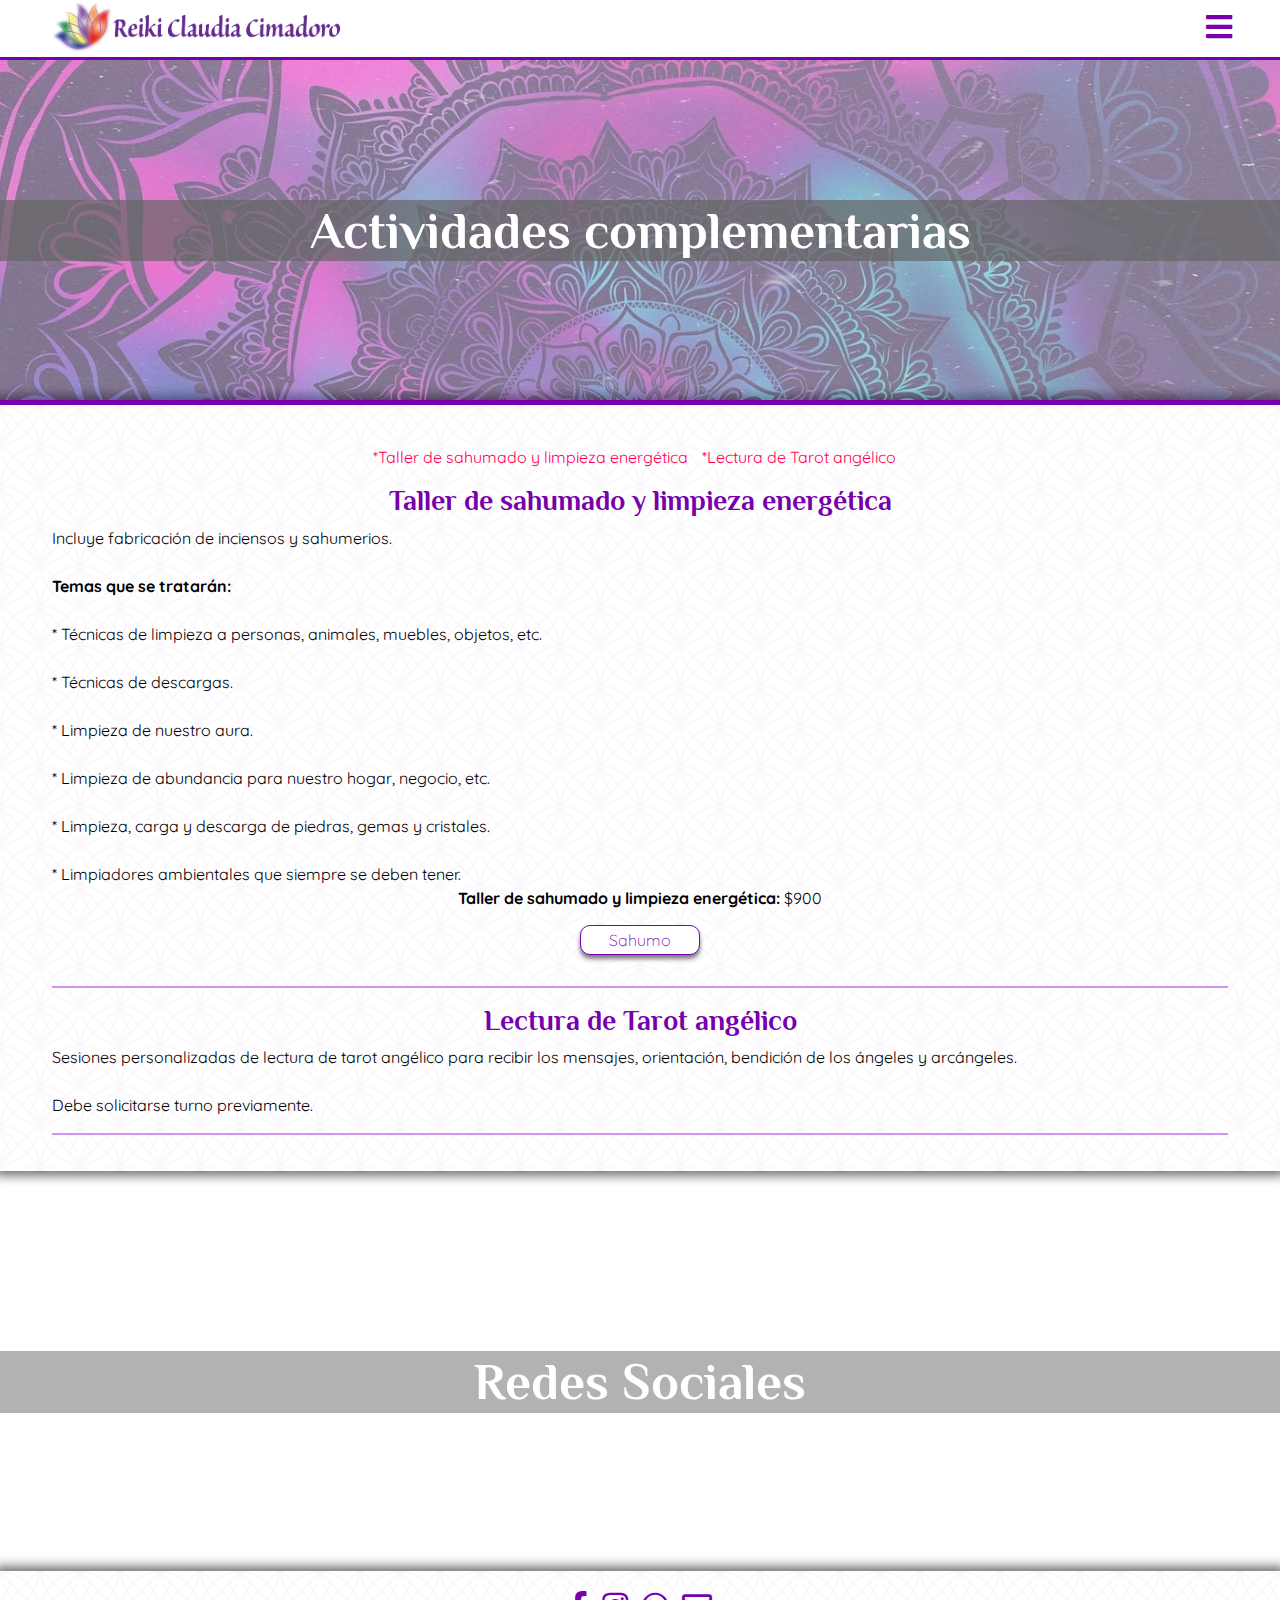
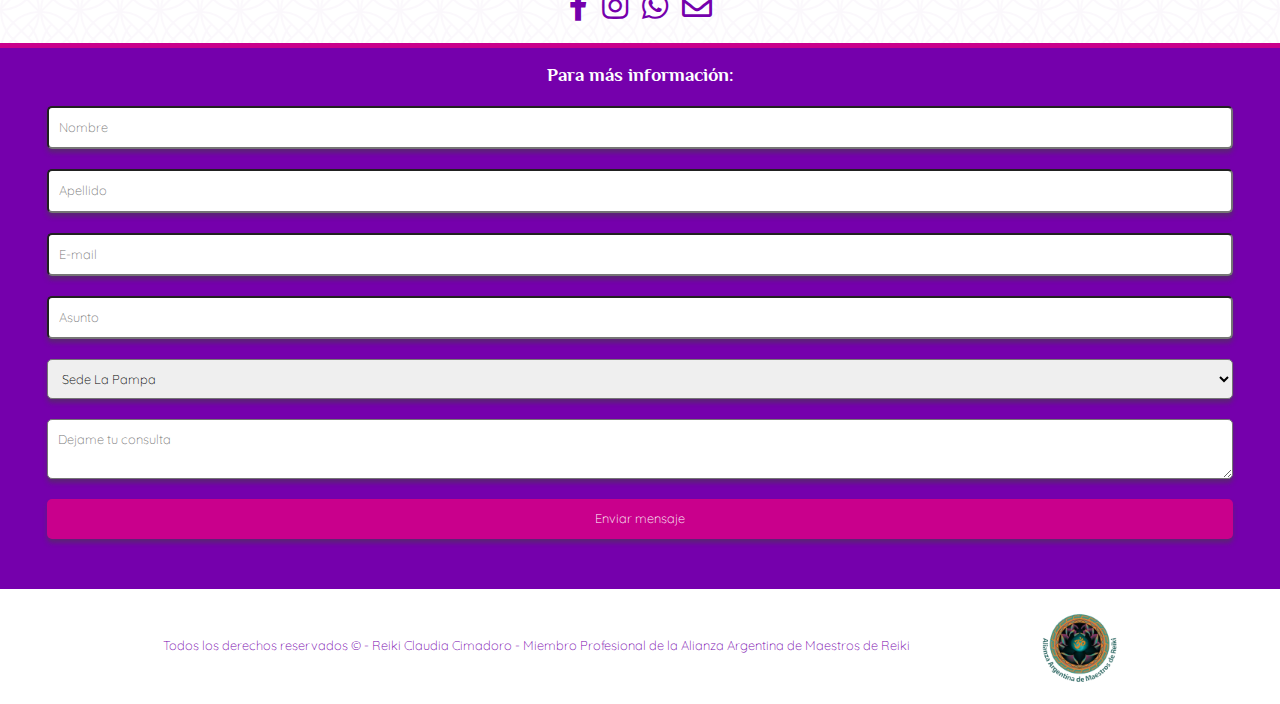
==== commit 2de8a75b: "Configurados botones de pago" ====
--- a/views/actividades-complementarias.html
+++ b/views/actividades-complementarias.html
@@ -70,7 +70,7 @@
                     <p><strong>Taller de sahumado y limpieza energética:</strong> $900</p>
                 </div>
                 <div class="centrar">
-                    <button><a href="#">Sahumo</a></button>
+                    <button><a href="https://mpago.la/2NffWd3" target="_blank">Sahumo</a></button>
                 </div>
                 <hr>
 
@@ -81,10 +81,10 @@
 
                 <!--<div class="costos">
                     <p><strong>Lectura de Tarot angélico:</strong> $950</p>
-                </div>-->
+                </div>-
                 <div class="centrar">
                     <button><a href="#">Tarot angélico</a></button>
-                </div>
+                </div>-->
                 <hr>
             </div>
         </section>
@@ -105,7 +105,7 @@
             <a href="https://wa.me/+5491164035430?text=Me%20gustaría%20recibir%20más%20información" target="_blank">
                 <i class="fab fa-whatsapp"></i>
             </a>
-            <a href="mailto:info@reiki.com.ar">
+            <a href="mailto:clauc66@hotmail.com">
                 <i class="far fa-envelope"></i>
             </a>
         </section>
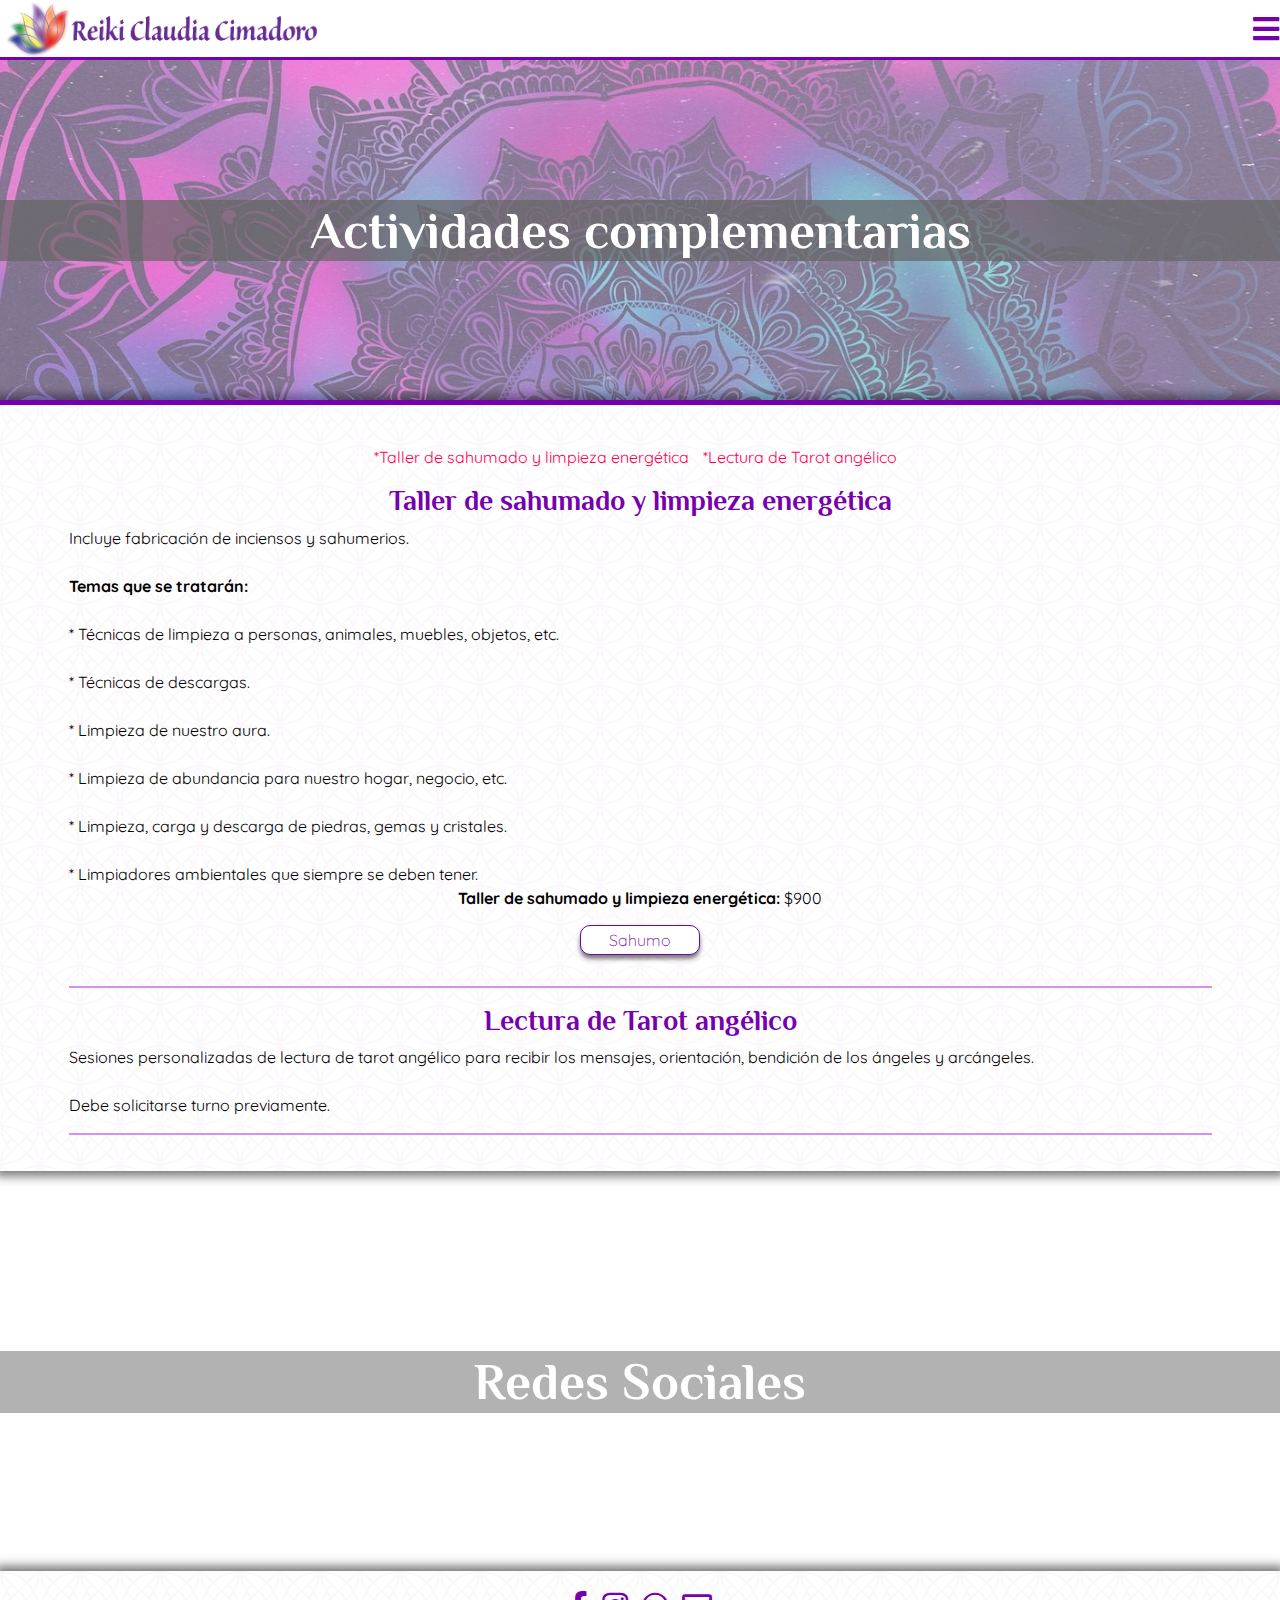
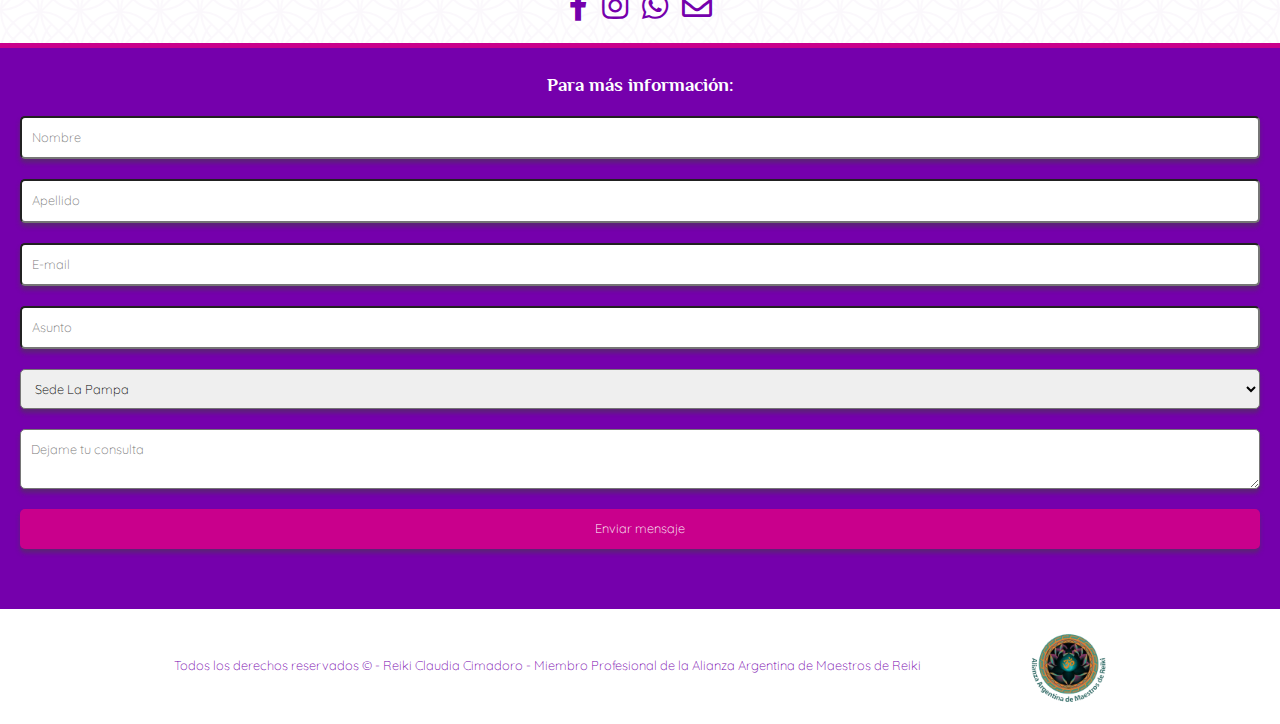
==== commit b739b505: "Corregido problemas de scroll" ====
--- a/views/actividades-complementarias.html
+++ b/views/actividades-complementarias.html
@@ -21,40 +21,38 @@
 
     <body>
         <header class="fixed-top">
-            <div class="container">
-                <div class="brand">
-                    <img src="../img/Logo.png" alt="">
-                    <i class="fas fa-bars" style="font-size:30px;cursor:pointer" onclick="openNav()"></i>
+            <div class="brand">
+                <img src="../img/Logo.png" alt="">
+                <i class="fas fa-bars" style="font-size:30px;cursor:pointer" onclick="openNav()"></i>
+            </div>
+            <nav id="myNav" class="overlay">
+                <a href="javascript:void(0)" class="closebtn" onclick="closeNav()"><i class="fas fa-times"></i></a>
+                <div class="overlay-content">
+                    <a href="../index.html">Inicio</a>
+                    <a href="../views/sobre-mi.html">Sobre mí</a>
+                    <a href="../views/cursos.html">Cursos</a>
+                    <a href="../views/talleres.html">Talleres</a>
+                    <a href="../views/practicas-sesiones.html">Prácticas y Sesiones</a>
+                    <a href="../views/actividades-complementarias.html" class="activo">Actividades complementarias</a>
+                    <a href="../views/contacto.html">Contacto</a>
                 </div>
-                <nav id="myNav" class="overlay">
-                    <a href="javascript:void(0)" class="closebtn" onclick="closeNav()"><i class="fas fa-times"></i></a>
-                    <div class="overlay-content">
-                        <a href="../index.html">Inicio</a>
-                        <a href="../views/sobre-mi.html">Sobre mí</a>
-                        <a href="../views/cursos.html">Cursos</a>
-                        <a href="../views/talleres.html">Talleres</a>
-                        <a href="../views/practicas-sesiones.html">Prácticas y Sesiones</a>
-                        <a href="../views/actividades-complementarias.html" class="activo">Actividades complementarias</a>
-                        <a href="../views/contacto.html">Contacto</a>
-                    </div>
-                </nav>
-            </div>
+            </nav>
         </header>
 
         <!--BANNER-->
         <section class="banner__complementarias">
             <div class="texto__complementarias">  
-                <h2 class="container">Actividades complementarias</h2>
+                <h2 class="contenedor">Actividades complementarias</h2>
             </div>
         </section>
         <section class="info__complementarias">
-            <div class="container">
-                <div class="info__complementarias--full container">
+            <div class="contenedor">
+                <div class="info__complementarias--full contenedor">
                     <a href="#sl">*Taller de sahumado y limpieza energética</a>
                     <a href="#ta">*Lectura de Tarot angélico</a>
                 </div>
             </div>
-            <div class="container">
+            <div class="contenedor">
                 <!--TALLER DE SAHUMADO-->
                 <h3 id="sl">Taller de sahumado y limpieza energética</h3>
                 <p>Incluye fabricación de inciensos y sahumerios.</p>
@@ -92,7 +90,7 @@
         <!--CONTACTO REDES SOCIALES-->
         <section class="banner6">
             <div class="texto">  
-                <h2 class="container">Redes Sociales</h2>
+                <h2 class="contenedor">Redes Sociales</h2>
             </div>
         </section>
         <section class="info1">
@@ -112,7 +110,7 @@
                 
         <!--CONTACTO FORMULARIO-->
         <section class="footer-links">
-            <form class="formulario container">
+            <form class="formulario">
               <div> 
                 <h3>Para más información:</h3>
               </div>
@@ -132,7 +130,7 @@
         <!--BTN VOLVER AL INICIO-->
         <i class="fas fa-chevron-circle-up" onclick="topFunction()" id="myBtn" title="Volver al inicio"></i>
                 
-        <footer class="footer container">
+        <footer class="footer contenedor">
             <p>Todos los derechos reservados &copy; - Reiki Claudia Cimadoro - Miembro Profesional de la Alianza Argentina de Maestros de Reiki</p><img src="../img/ALIANZAWEB.png" alt="Alianza">
           </footer>
                 
--- a/css/styles.css
+++ b/css/styles.css
@@ -11,7 +11,7 @@
     display: flex;
     justify-content: space-between;
     align-items: center;
-    padding-top: 8px; }
+    padding: 8px; }
     /* line 13, ../../Reiki-ClaudiaCimadoro/scss/menu.scss */
     header .brand img {
       min-width: 70%;
@@ -150,39 +150,81 @@
 section.banner1 {
   background-image: url("../img/banner3.1.jpg");
   min-height: 400px;
-  margin-top: 60px; }
-
-/* line 7, ../../Reiki-ClaudiaCimadoro/scss/index.scss */
+  margin-top: 60px;
+  position: relative;
+  opacity: 0.6;
+  background-attachment: fixed;
+  background-position: center;
+  background-repeat: no-repeat;
+  background-size: cover; }
+
+/* line 13, ../../Reiki-ClaudiaCimadoro/scss/index.scss */
 section.banner2 {
   background-image: url("../img/about.jpg");
-  min-height: 400px; }
-
-/* line 12, ../../Reiki-ClaudiaCimadoro/scss/index.scss */
+  min-height: 400px;
+  position: relative;
+  opacity: 0.6;
+  background-attachment: fixed;
+  background-position: center;
+  background-repeat: no-repeat;
+  background-size: cover; }
+
+/* line 24, ../../Reiki-ClaudiaCimadoro/scss/index.scss */
 section.banner3 {
   background-image: url("../img/cursos.jpg");
-  min-height: 400px; }
-
-/* line 17, ../../Reiki-ClaudiaCimadoro/scss/index.scss */
+  min-height: 400px;
+  position: relative;
+  opacity: 0.6;
+  background-attachment: fixed;
+  background-position: center;
+  background-repeat: no-repeat;
+  background-size: cover; }
+
+/* line 35, ../../Reiki-ClaudiaCimadoro/scss/index.scss */
 section.banner4 {
   background-image: url("../img/talleres.jpg");
-  min-height: 400px; }
-
-/* line 22, ../../Reiki-ClaudiaCimadoro/scss/index.scss */
+  min-height: 400px;
+  position: relative;
+  opacity: 0.6;
+  background-attachment: fixed;
+  background-position: center;
+  background-repeat: no-repeat;
+  background-size: cover; }
+
+/* line 46, ../../Reiki-ClaudiaCimadoro/scss/index.scss */
 section.banner5 {
   background-image: url("../img/practicas.jpg");
-  min-height: 400px; }
-
-/* line 27, ../../Reiki-ClaudiaCimadoro/scss/index.scss */
+  min-height: 400px;
+  position: relative;
+  opacity: 0.6;
+  background-attachment: fixed;
+  background-position: center;
+  background-repeat: no-repeat;
+  background-size: cover; }
+
+/* line 57, ../../Reiki-ClaudiaCimadoro/scss/index.scss */
 section.banner6 {
   background-image: url("../img/social.jpg");
-  min-height: 400px; }
-
-/* line 32, ../../Reiki-ClaudiaCimadoro/scss/index.scss */
+  min-height: 400px;
+  position: relative;
+  opacity: 0.6;
+  background-attachment: fixed;
+  background-position: center;
+  background-repeat: no-repeat;
+  background-size: cover; }
+
+/* line 68, ../../Reiki-ClaudiaCimadoro/scss/index.scss */
 section.banner7 {
   background-image: url("../img/complementarias.jpg");
-  min-height: 400px; }
-
-/* line 37, ../../Reiki-ClaudiaCimadoro/scss/index.scss */
+  min-height: 400px;
+  position: relative;
+  opacity: 0.6;
+  background-attachment: fixed;
+  background-position: center;
+  background-repeat: no-repeat;
+  background-size: cover; }
+
+/* line 79, ../../Reiki-ClaudiaCimadoro/scss/index.scss */
 .texto1 {
   position: absolute;
   left: 0;
@@ -191,11 +233,11 @@
   text-align: center;
   color: #ffffff;
   background-color: rgba(0, 0, 0, 0.5); }
-  /* line 45, ../../Reiki-ClaudiaCimadoro/scss/index.scss */
+  /* line 87, ../../Reiki-ClaudiaCimadoro/scss/index.scss */
   .texto1 h1 {
     font-size: 3.5rem; }
 
-/* line 50, ../../Reiki-ClaudiaCimadoro/scss/index.scss */
+/* line 92, ../../Reiki-ClaudiaCimadoro/scss/index.scss */
 .texto {
   position: absolute;
   left: 0;
@@ -204,11 +246,11 @@
   text-align: center;
   color: #ffffff;
   background-color: rgba(0, 0, 0, 0.5); }
-  /* line 58, ../../Reiki-ClaudiaCimadoro/scss/index.scss */
+  /* line 100, ../../Reiki-ClaudiaCimadoro/scss/index.scss */
   .texto h2 {
     font-size: 3.2rem; }
 
-/* line 63, ../../Reiki-ClaudiaCimadoro/scss/index.scss */
+/* line 105, ../../Reiki-ClaudiaCimadoro/scss/index.scss */
 .info1 {
   width: 100%;
   background-color: #ffffff;
@@ -217,26 +259,26 @@
   color: #000000;
   text-align: center;
   padding: 20px 5px; }
-  /* line 71, ../../Reiki-ClaudiaCimadoro/scss/index.scss */
+  /* line 113, ../../Reiki-ClaudiaCimadoro/scss/index.scss */
   .info1 h3 {
     color: #7500ac; }
-  /* line 74, ../../Reiki-ClaudiaCimadoro/scss/index.scss */
+  /* line 116, ../../Reiki-ClaudiaCimadoro/scss/index.scss */
   .info1 i {
     color: #7500ac;
     padding-right: 5px; }
-  /* line 78, ../../Reiki-ClaudiaCimadoro/scss/index.scss */
+  /* line 120, ../../Reiki-ClaudiaCimadoro/scss/index.scss */
   .info1 a {
     text-decoration: none;
     color: #000000; }
-    /* line 81, ../../Reiki-ClaudiaCimadoro/scss/index.scss */
+    /* line 123, ../../Reiki-ClaudiaCimadoro/scss/index.scss */
     .info1 a i {
       padding-left: 5px;
       font-size: 20px; }
-    /* line 85, ../../Reiki-ClaudiaCimadoro/scss/index.scss */
+    /* line 127, ../../Reiki-ClaudiaCimadoro/scss/index.scss */
     .info1 a .fa-facebook-f, .info1 a .fa-instagram,
     .info1 a .fa-whatsapp, .info1 a .fa-envelope {
       font-size: 30px; }
-  /* line 90, ../../Reiki-ClaudiaCimadoro/scss/index.scss */
+  /* line 132, ../../Reiki-ClaudiaCimadoro/scss/index.scss */
   .info1 button {
     border-radius: 10px;
     border: #7500ac solid 1px;
@@ -249,16 +291,16 @@
     font-weight: 200;
     text-decoration: none;
     box-shadow: 0 4px 4px 0 rgba(0, 0, 0, 0.5); }
-  /* line 103, ../../Reiki-ClaudiaCimadoro/scss/index.scss */
+  /* line 145, ../../Reiki-ClaudiaCimadoro/scss/index.scss */
   .info1 button:hover {
     cursor: pointer;
     box-shadow: 0 0 10px 1px rgba(112, 0, 112, 0.5);
     background: #81009b; }
-    /* line 107, ../../Reiki-ClaudiaCimadoro/scss/index.scss */
+    /* line 149, ../../Reiki-ClaudiaCimadoro/scss/index.scss */
     .info1 button:hover a {
       color: #ffffff; }
 
-/* line 113, ../../Reiki-ClaudiaCimadoro/scss/index.scss */
+/* line 155, ../../Reiki-ClaudiaCimadoro/scss/index.scss */
 .info2 {
   width: 100%;
   background: #7500ac;
@@ -267,21 +309,21 @@
   color: #ffffff;
   text-align: center;
   padding: 20px 5px; }
-  /* line 121, ../../Reiki-ClaudiaCimadoro/scss/index.scss */
+  /* line 163, ../../Reiki-ClaudiaCimadoro/scss/index.scss */
   .info2 a {
     text-decoration: none;
     color: #ffffff; }
-    /* line 124, ../../Reiki-ClaudiaCimadoro/scss/index.scss */
+    /* line 166, ../../Reiki-ClaudiaCimadoro/scss/index.scss */
     .info2 a i {
       font-size: 20px;
       padding: 10px;
       color: #ffffff; }
-    /* line 129, ../../Reiki-ClaudiaCimadoro/scss/index.scss */
+    /* line 171, ../../Reiki-ClaudiaCimadoro/scss/index.scss */
     .info2 a .fa-facebook-f, .info2 a .fa-instagram,
     .info2 a .fa-whatsapp, .info2 a .fa-envelope {
       font-size: 30px;
       color: #ffffff; }
-  /* line 135, ../../Reiki-ClaudiaCimadoro/scss/index.scss */
+  /* line 177, ../../Reiki-ClaudiaCimadoro/scss/index.scss */
   .info2 button {
     border-radius: 10px;
     border: #ffffff solid 1px;
@@ -294,31 +336,24 @@
     font-weight: 200;
     text-decoration: none;
     box-shadow: 0 4px 4px 0 rgba(0, 0, 0, 0.5); }
-  /* line 148, ../../Reiki-ClaudiaCimadoro/scss/index.scss */
+  /* line 190, ../../Reiki-ClaudiaCimadoro/scss/index.scss */
   .info2 button:hover {
     cursor: pointer;
     box-shadow: 0 0 10px 1px rgba(255, 255, 255, 0.5);
     background: #ffffff; }
-    /* line 152, ../../Reiki-ClaudiaCimadoro/scss/index.scss */
+    /* line 194, ../../Reiki-ClaudiaCimadoro/scss/index.scss */
     .info2 button:hover a {
       color: #000000; }
 
-/* line 158, ../../Reiki-ClaudiaCimadoro/scss/index.scss */
+/* line 200, ../../Reiki-ClaudiaCimadoro/scss/index.scss */
 p {
   line-height: 1.5;
   margin: 0; }
 
-/* line 163, ../../Reiki-ClaudiaCimadoro/scss/index.scss */
-.banner1, .banner2,
-.banner3, .banner4,
-.banner5, .banner6,
-.banner7 {
-  position: relative;
-  opacity: 0.6;
-  background-attachment: fixed;
-  background-position: center;
-  background-repeat: no-repeat;
-  background-size: cover; }
+@media (max-width: 768px) {
+  /* line 207, ../../Reiki-ClaudiaCimadoro/scss/index.scss */
+  .texto h2 {
+    font-size: 2rem; } }
 
 /* line 1, ../../Reiki-ClaudiaCimadoro/scss/sobre-mi.scss */
 section.banner__about {
@@ -358,27 +393,28 @@
   /* line 35, ../../Reiki-ClaudiaCimadoro/scss/sobre-mi.scss */
   .info__about h3 {
     text-align: center;
-    color: #7500ac; }
-  /* line 39, ../../Reiki-ClaudiaCimadoro/scss/sobre-mi.scss */
+    color: #7500ac;
+    margin-top: 10px; }
+  /* line 40, ../../Reiki-ClaudiaCimadoro/scss/sobre-mi.scss */
   .info__about h5 {
     text-align: center;
     color: #7500ac; }
-  /* line 43, ../../Reiki-ClaudiaCimadoro/scss/sobre-mi.scss */
+  /* line 44, ../../Reiki-ClaudiaCimadoro/scss/sobre-mi.scss */
   .info__about hr {
     border: solid 1px #d193ee; }
-  /* line 46, ../../Reiki-ClaudiaCimadoro/scss/sobre-mi.scss */
+  /* line 47, ../../Reiki-ClaudiaCimadoro/scss/sobre-mi.scss */
   .info__about img {
     width: 100%;
     box-shadow: 0 4px 4px 0 rgba(0, 0, 0, 0.5);
     margin-top: 10px; }
 
 @media (min-width: 992px) {
-  /* line 55, ../../Reiki-ClaudiaCimadoro/scss/sobre-mi.scss */
+  /* line 56, ../../Reiki-ClaudiaCimadoro/scss/sobre-mi.scss */
   .info__about .about {
     display: grid;
     grid-template-columns: repeat(2, 1fr);
     margin-bottom: 20px; }
-    /* line 59, ../../Reiki-ClaudiaCimadoro/scss/sobre-mi.scss */
+    /* line 60, ../../Reiki-ClaudiaCimadoro/scss/sobre-mi.scss */
     .info__about .about .container {
       margin-top: 0;
       padding: 34px;
@@ -849,8 +885,8 @@
   font-weight: 400; }
 
 /* line 22, ../../Reiki-ClaudiaCimadoro/scss/styles.scss */
-.container {
-  width: 95%;
+.contenedor {
+  width: 90%;
   margin: auto;
   max-width: 1300px; }
 
@@ -864,13 +900,12 @@
   color: #ffffff;
   background: #7500ac;
   border-top: solid 5px #c9008c;
-  padding-top: 10px;
-  padding-bottom: 10px; }
-  /* line 39, ../../Reiki-ClaudiaCimadoro/scss/styles.scss */
+  padding: 20px; }
+  /* line 38, ../../Reiki-ClaudiaCimadoro/scss/styles.scss */
   section.footer-links .formulario {
     padding-top: 5px;
     padding-bottom: 20px; }
-    /* line 42, ../../Reiki-ClaudiaCimadoro/scss/styles.scss */
+    /* line 41, ../../Reiki-ClaudiaCimadoro/scss/styles.scss */
     section.footer-links .formulario .formulario__input,
     section.footer-links .formulario .formulario__area,
     section.footer-links .formulario .formulario__submit {
@@ -884,29 +919,29 @@
       margin-bottom: 20px;
       margin-top: 20px;
       padding: 10px; }
-    /* line 56, ../../Reiki-ClaudiaCimadoro/scss/styles.scss */
+    /* line 55, ../../Reiki-ClaudiaCimadoro/scss/styles.scss */
     section.footer-links .formulario .formulario__submit {
       background: #c9008c;
       color: #ffffff;
       border: none;
       box-shadow: 0 4px 4px 0 rgba(68, 68, 68, 0.5); }
-    /* line 62, ../../Reiki-ClaudiaCimadoro/scss/styles.scss */
+    /* line 61, ../../Reiki-ClaudiaCimadoro/scss/styles.scss */
     section.footer-links .formulario .formulario__submit:hover {
       cursor: pointer;
       box-shadow: 0 0 10px 1px rgba(170, 0, 170, 0.5);
       background: #b900d1; }
-    /* line 67, ../../Reiki-ClaudiaCimadoro/scss/styles.scss */
+    /* line 66, ../../Reiki-ClaudiaCimadoro/scss/styles.scss */
     section.footer-links .formulario h3 {
       font-size: 1.2rem;
       text-align: center; }
-    /* line 71, ../../Reiki-ClaudiaCimadoro/scss/styles.scss */
+    /* line 70, ../../Reiki-ClaudiaCimadoro/scss/styles.scss */
     section.footer-links .formulario select {
       cursor: pointer; }
-    /* line 74, ../../Reiki-ClaudiaCimadoro/scss/styles.scss */
+    /* line 73, ../../Reiki-ClaudiaCimadoro/scss/styles.scss */
     section.footer-links .formulario option {
       cursor: pointer; }
 
-/* line 81, ../../Reiki-ClaudiaCimadoro/scss/styles.scss */
+/* line 80, ../../Reiki-ClaudiaCimadoro/scss/styles.scss */
 .fa-chevron-circle-up {
   display: none;
   position: fixed;
@@ -920,12 +955,12 @@
   color: #ab79c2;
   cursor: pointer; }
 
-/* line 95, ../../Reiki-ClaudiaCimadoro/scss/styles.scss */
+/* line 94, ../../Reiki-ClaudiaCimadoro/scss/styles.scss */
 .fa-chevron-circle-up:hover {
   color: #ff9a5f;
   border: #ffffff solid 1px; }
 
-/* line 100, ../../Reiki-ClaudiaCimadoro/scss/styles.scss */
+/* line 99, ../../Reiki-ClaudiaCimadoro/scss/styles.scss */
 footer.footer {
   display: flex;
   justify-content: space-evenly;
@@ -936,13 +971,13 @@
   padding: 20px 0;
   text-align: center;
   font-size: .7rem; }
-  /* line 110, ../../Reiki-ClaudiaCimadoro/scss/styles.scss */
+  /* line 109, ../../Reiki-ClaudiaCimadoro/scss/styles.scss */
   footer.footer p {
     font-family: 'Quicksand', sans-serif;
     font-weight: 200;
     font-size: 0.8rem;
     margin: 0; }
-  /* line 116, ../../Reiki-ClaudiaCimadoro/scss/styles.scss */
+  /* line 115, ../../Reiki-ClaudiaCimadoro/scss/styles.scss */
   footer.footer img {
     width: 75px; }
 
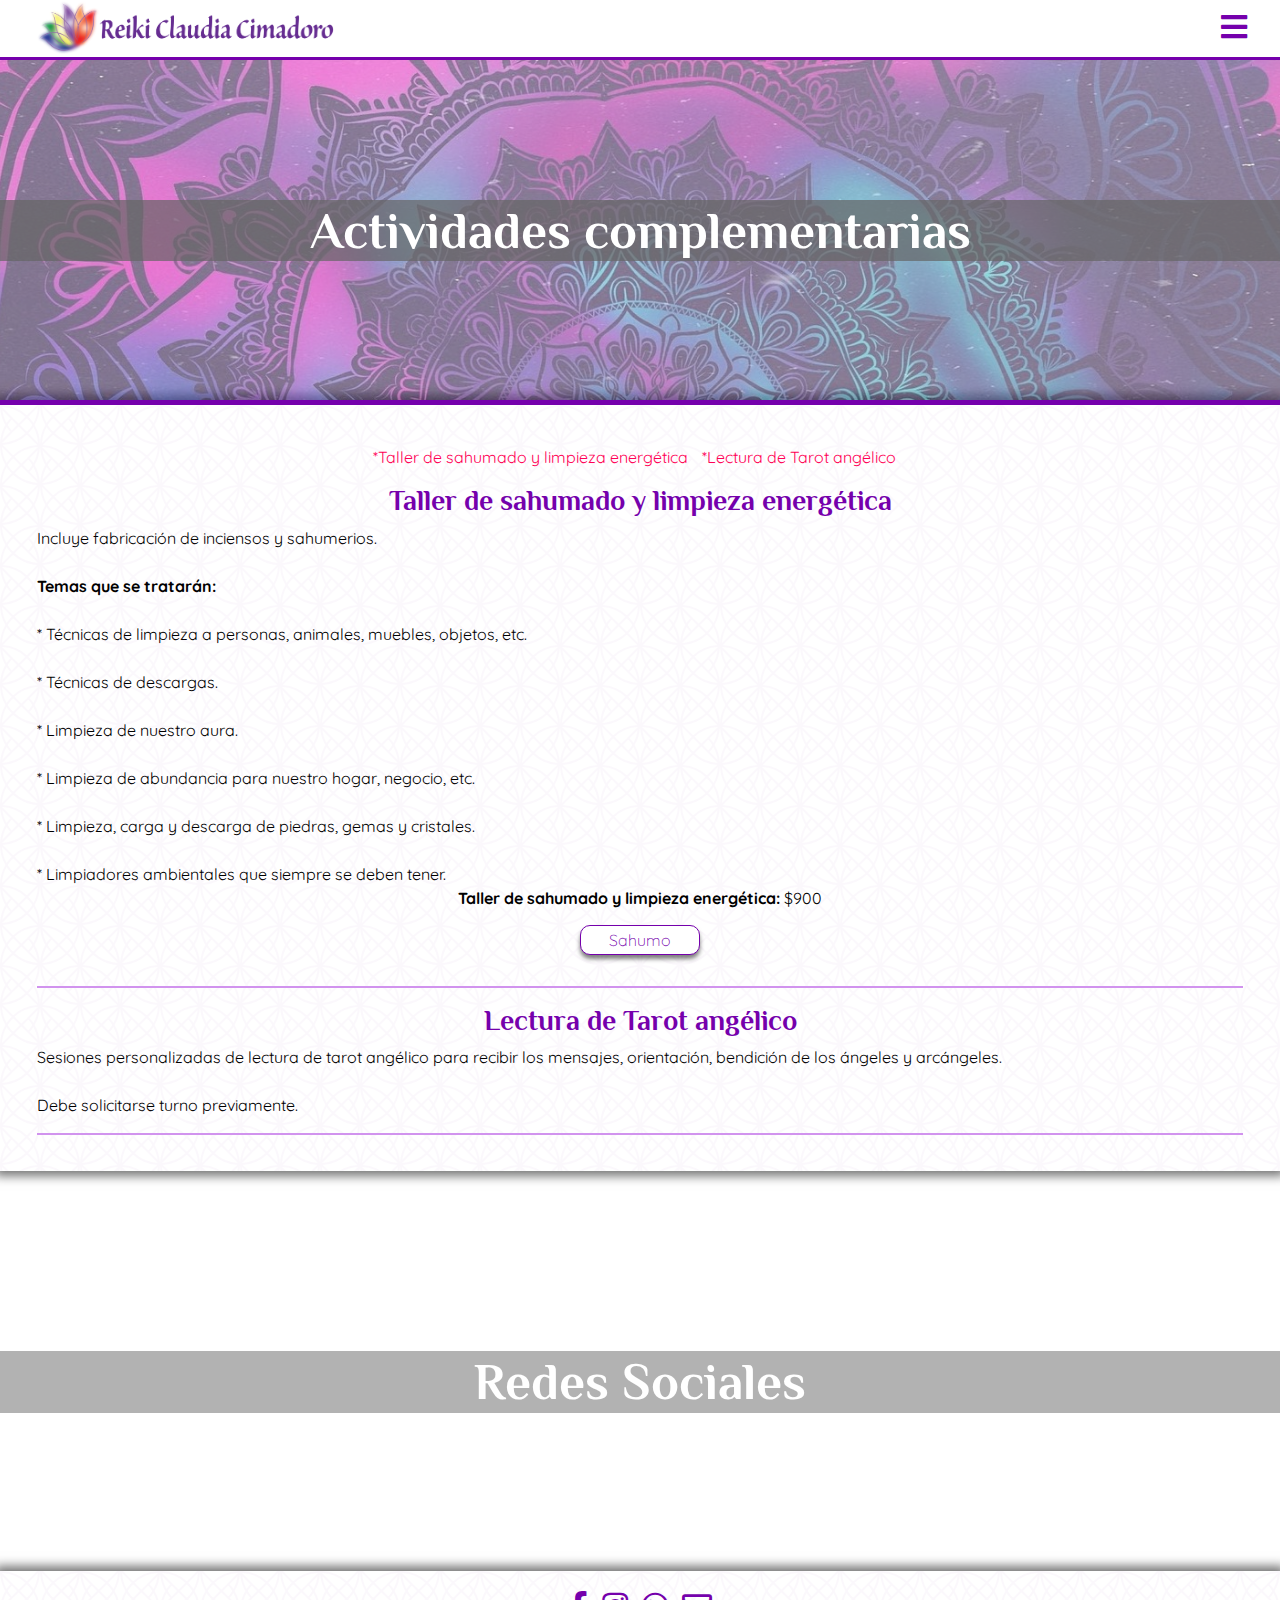
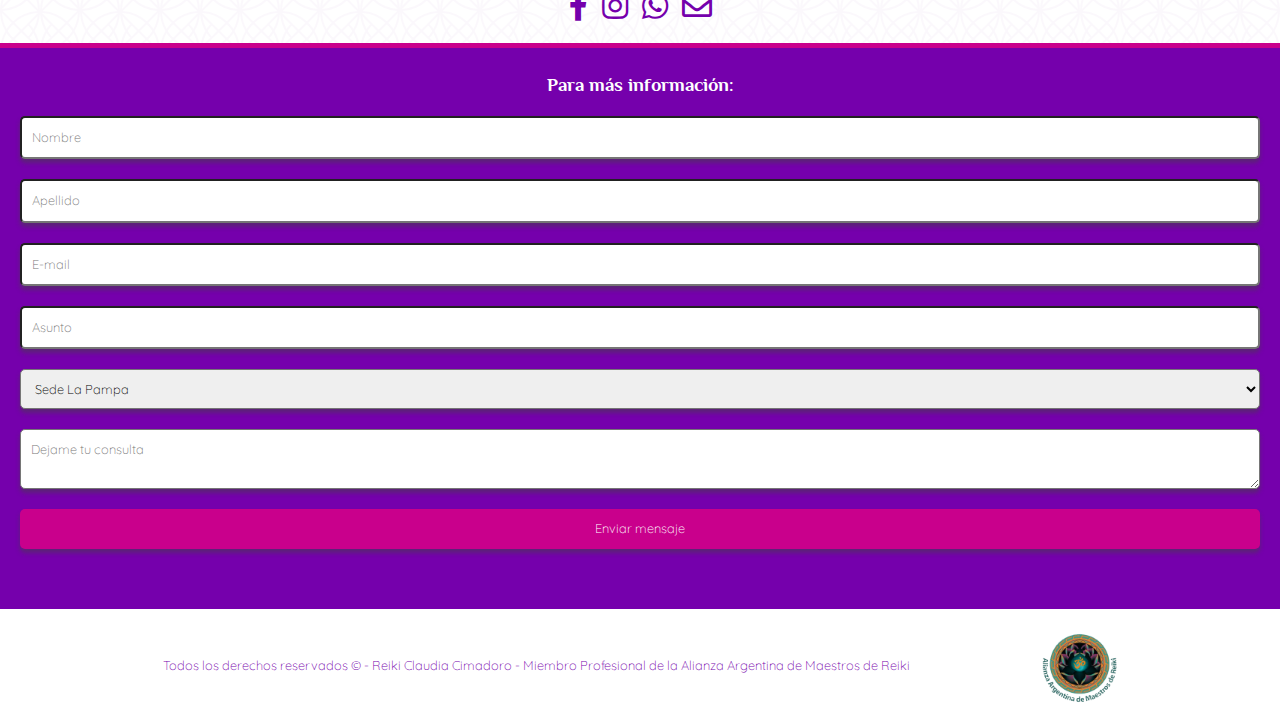
==== commit 85ac2ba0: "Corregidos márgenes y navbar" ====
--- a/views/actividades-complementarias.html
+++ b/views/actividades-complementarias.html
@@ -21,22 +21,24 @@
 
     <body>
         <header class="fixed-top">
-            <div class="brand">
-                <img src="../img/Logo.png" alt="">
-                <i class="fas fa-bars" style="font-size:30px;cursor:pointer" onclick="openNav()"></i>
+            <div class="contenedor">
+                <div class="brand">
+                    <img src="../img/Logo.png" alt="">
+                    <i class="fas fa-bars" style="font-size:30px;cursor:pointer" onclick="openNav()"></i>
+                </div>
+                <nav id="myNav" class="overlay">
+                    <a href="javascript:void(0)" class="closebtn" onclick="closeNav()"><i class="fas fa-times"></i></a>
+                    <div class="overlay-content">
+                        <a href="../index.html">Inicio</a>
+                        <a href="../views/sobre-mi.html">Sobre mí</a>
+                        <a href="../views/cursos.html">Cursos</a>
+                        <a href="../views/talleres.html">Talleres</a>
+                        <a href="../views/practicas-sesiones.html">Prácticas y Sesiones</a>
+                        <a href="../views/actividades-complementarias.html" class="activo">Actividades complementarias</a>
+                        <a href="../views/contacto.html">Contacto</a>
+                    </div>
+                </nav>
             </div>
-            <nav id="myNav" class="overlay">
-                <a href="javascript:void(0)" class="closebtn" onclick="closeNav()"><i class="fas fa-times"></i></a>
-                <div class="overlay-content">
-                    <a href="../index.html">Inicio</a>
-                    <a href="../views/sobre-mi.html">Sobre mí</a>
-                    <a href="../views/cursos.html">Cursos</a>
-                    <a href="../views/talleres.html">Talleres</a>
-                    <a href="../views/practicas-sesiones.html">Prácticas y Sesiones</a>
-                    <a href="../views/actividades-complementarias.html" class="activo">Actividades complementarias</a>
-                    <a href="../views/contacto.html">Contacto</a>
-                </div>
-            </nav>
         </header>
 
         <!--BANNER-->
--- a/css/styles.css
+++ b/css/styles.css
@@ -11,7 +11,7 @@
     display: flex;
     justify-content: space-between;
     align-items: center;
-    padding: 8px; }
+    padding-top: 8px; }
     /* line 13, ../../Reiki-ClaudiaCimadoro/scss/menu.scss */
     header .brand img {
       min-width: 70%;
@@ -886,7 +886,7 @@
 
 /* line 22, ../../Reiki-ClaudiaCimadoro/scss/styles.scss */
 .contenedor {
-  width: 90%;
+  width: 95%;
   margin: auto;
   max-width: 1300px; }
 
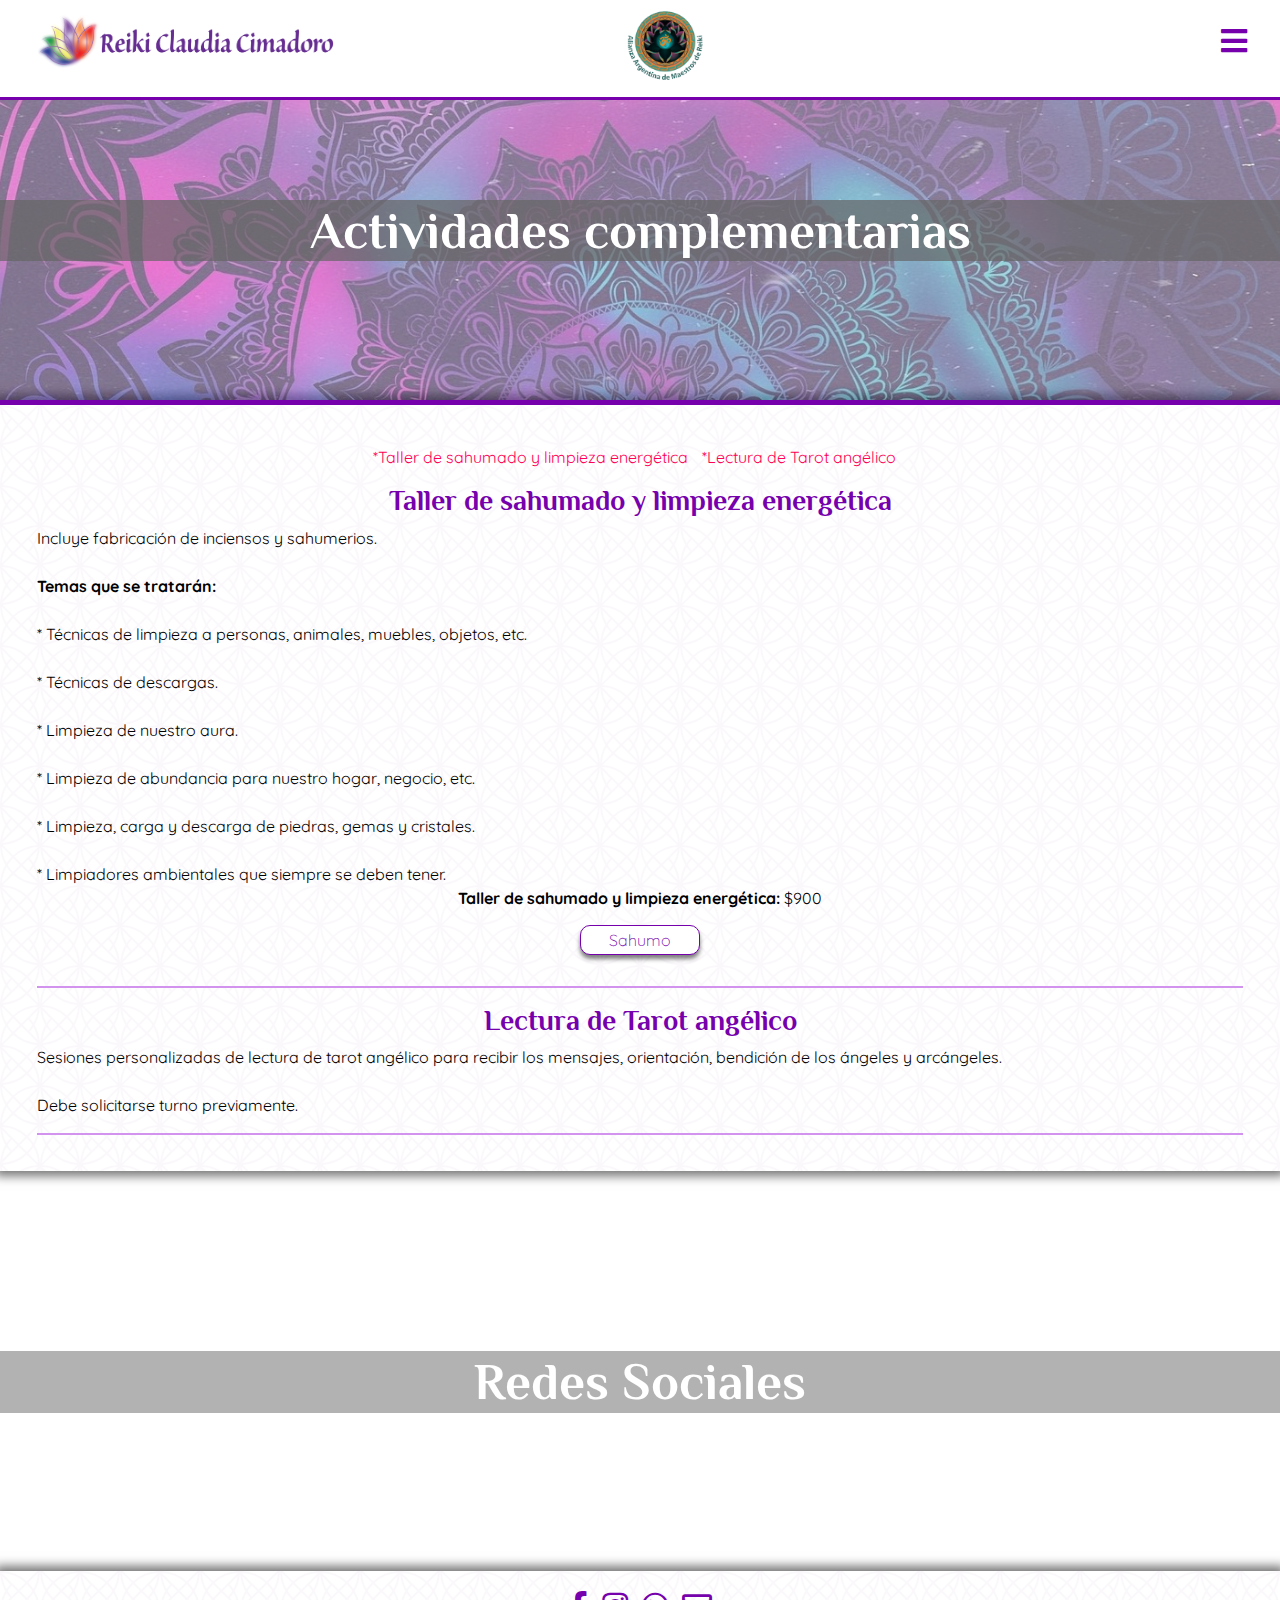
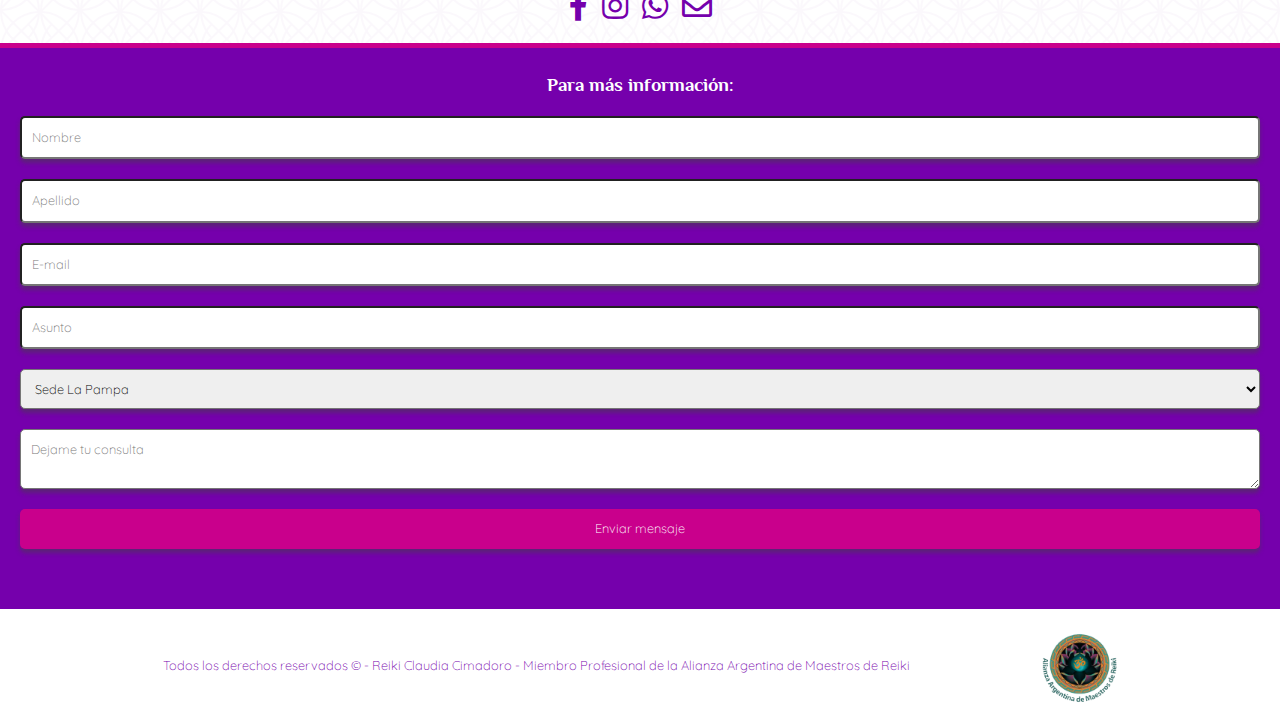
==== commit f39c3991: "Agregado logo alianza a navbar" ====
--- a/views/actividades-complementarias.html
+++ b/views/actividades-complementarias.html
@@ -23,7 +23,10 @@
         <header class="fixed-top">
             <div class="contenedor">
                 <div class="brand">
-                    <img src="../img/Logo.png" alt="">
+                    <img src="../img/Logo.png" alt="logo">
+                    <div class="alianza">
+                        <img src="../img/ALIANZAWEB.png" alt="alianza">
+                    </div>
                     <i class="fas fa-bars" style="font-size:30px;cursor:pointer" onclick="openNav()"></i>
                 </div>
                 <nav id="myNav" class="overlay">
--- a/css/styles.css
+++ b/css/styles.css
@@ -52,99 +52,121 @@
       /* line 49, ../../Reiki-ClaudiaCimadoro/scss/menu.scss */
       header .overlay .overlay-content .activo {
         color: #ff0055; }
-
-/* line 55, ../../Reiki-ClaudiaCimadoro/scss/menu.scss */
+  /* line 54, ../../Reiki-ClaudiaCimadoro/scss/menu.scss */
+  header .alianza {
+    min-width: 10%;
+    max-width: 20%; }
+
+/* line 59, ../../Reiki-ClaudiaCimadoro/scss/menu.scss */
 .overlay a:hover, .overlay a:focus {
   color: #ff0055; }
 
+@media (max-width: 992px) {
+  /* line 65, ../../Reiki-ClaudiaCimadoro/scss/menu.scss */
+  header .alianza {
+    display: none; } }
+
+@media (min-width: 993px) {
+  /* line 72, ../../Reiki-ClaudiaCimadoro/scss/menu.scss */
+  header {
+    height: 100px; }
+    /* line 74, ../../Reiki-ClaudiaCimadoro/scss/menu.scss */
+    header .alianza {
+      min-width: 25%;
+      max-width: 30%;
+      padding-top: 5px; } }
+
 @media screen and (min-width: 400px) {
-  /* line 62, ../../Reiki-ClaudiaCimadoro/scss/menu.scss */
+  /* line 84, ../../Reiki-ClaudiaCimadoro/scss/menu.scss */
   header .brand {
     padding-top: 5px; } }
 
 @media screen and (min-width: 440px) {
-  /* line 70, ../../Reiki-ClaudiaCimadoro/scss/menu.scss */
+  /* line 92, ../../Reiki-ClaudiaCimadoro/scss/menu.scss */
   header .brand {
     padding-top: 3px; } }
 
 @media screen and (min-width: 480px) {
-  /* line 79, ../../Reiki-ClaudiaCimadoro/scss/menu.scss */
+  /* line 101, ../../Reiki-ClaudiaCimadoro/scss/menu.scss */
   header .brand img {
     max-width: 70%; } }
 
 @media screen and (min-width: 520px) {
-  /* line 89, ../../Reiki-ClaudiaCimadoro/scss/menu.scss */
+  /* line 111, ../../Reiki-ClaudiaCimadoro/scss/menu.scss */
   header .brand img {
     max-width: 65%;
     min-width: 0; } }
 
 @media screen and (min-width: 560px) {
-  /* line 100, ../../Reiki-ClaudiaCimadoro/scss/menu.scss */
+  /* line 122, ../../Reiki-ClaudiaCimadoro/scss/menu.scss */
   header .brand img {
     max-width: 60%;
     min-width: 0; } }
 
 @media screen and (min-width: 600px) {
-  /* line 111, ../../Reiki-ClaudiaCimadoro/scss/menu.scss */
+  /* line 133, ../../Reiki-ClaudiaCimadoro/scss/menu.scss */
   header .brand img {
     max-width: 55%;
     min-width: 0; } }
 
 @media screen and (min-width: 692px) {
-  /* line 121, ../../Reiki-ClaudiaCimadoro/scss/menu.scss */
+  /* line 143, ../../Reiki-ClaudiaCimadoro/scss/menu.scss */
   header .brand {
     padding: 1px; }
-    /* line 123, ../../Reiki-ClaudiaCimadoro/scss/menu.scss */
+    /* line 145, ../../Reiki-ClaudiaCimadoro/scss/menu.scss */
     header .brand img {
       max-width: 50%; } }
 
 @media screen and (min-width: 768px) {
-  /* line 132, ../../Reiki-ClaudiaCimadoro/scss/menu.scss */
-  header .brand {
-    padding-top: 1px; }
-    /* line 134, ../../Reiki-ClaudiaCimadoro/scss/menu.scss */
-    header .brand img {
-      width: 45%; } }
-
-@media screen and (min-width: 860px) {
-  /* line 143, ../../Reiki-ClaudiaCimadoro/scss/menu.scss */
-  header .brand {
-    padding-top: 1px; }
-    /* line 145, ../../Reiki-ClaudiaCimadoro/scss/menu.scss */
-    header .brand img {
-      max-width: 40%; } }
-
-@media screen and (min-width: 960px) {
   /* line 154, ../../Reiki-ClaudiaCimadoro/scss/menu.scss */
   header .brand {
     padding-top: 1px; }
     /* line 156, ../../Reiki-ClaudiaCimadoro/scss/menu.scss */
     header .brand img {
-      max-width: 35%; } }
-
-@media screen and (min-width: 992px) {
+      width: 45%; } }
+
+@media screen and (min-width: 860px) {
   /* line 165, ../../Reiki-ClaudiaCimadoro/scss/menu.scss */
   header .brand {
     padding-top: 1px; }
     /* line 167, ../../Reiki-ClaudiaCimadoro/scss/menu.scss */
     header .brand img {
-      max-width: 35%; } }
-
-@media screen and (min-width: 1100px) {
+      max-width: 40%; } }
+
+@media screen and (min-width: 960px) {
   /* line 176, ../../Reiki-ClaudiaCimadoro/scss/menu.scss */
   header .brand {
-    padding-top: 7px; }
+    padding-top: 1px; }
     /* line 178, ../../Reiki-ClaudiaCimadoro/scss/menu.scss */
     header .brand img {
-      max-width: 25%; } }
-
-@media screen and (min-width: 1200px) {
+      max-width: 35%; } }
+
+@media screen and (min-width: 992px) {
   /* line 187, ../../Reiki-ClaudiaCimadoro/scss/menu.scss */
   header .brand {
     padding-top: 1px; }
     /* line 189, ../../Reiki-ClaudiaCimadoro/scss/menu.scss */
     header .brand img {
-      max-width: 25%; } }
+      max-width: 35%; } }
+
+@media screen and (min-width: 1100px) {
+  /* line 199, ../../Reiki-ClaudiaCimadoro/scss/menu.scss */
+  header .brand img {
+    max-width: 25%; }
+  /* line 202, ../../Reiki-ClaudiaCimadoro/scss/menu.scss */
+  header .brand .alianza {
+    min-width: 30%;
+    max-width: 35%;
+    padding-top: 5px; } }
+
+@media screen and (min-width: 1200px) {
+  /* line 214, ../../Reiki-ClaudiaCimadoro/scss/menu.scss */
+  header .brand img {
+    max-width: 25%; }
+  /* line 217, ../../Reiki-ClaudiaCimadoro/scss/menu.scss */
+  header .brand .alianza {
+    min-width: 25%;
+    max-width: 30%; } }
 
 /* line 1, ../../Reiki-ClaudiaCimadoro/scss/index.scss */
 section.banner1 {
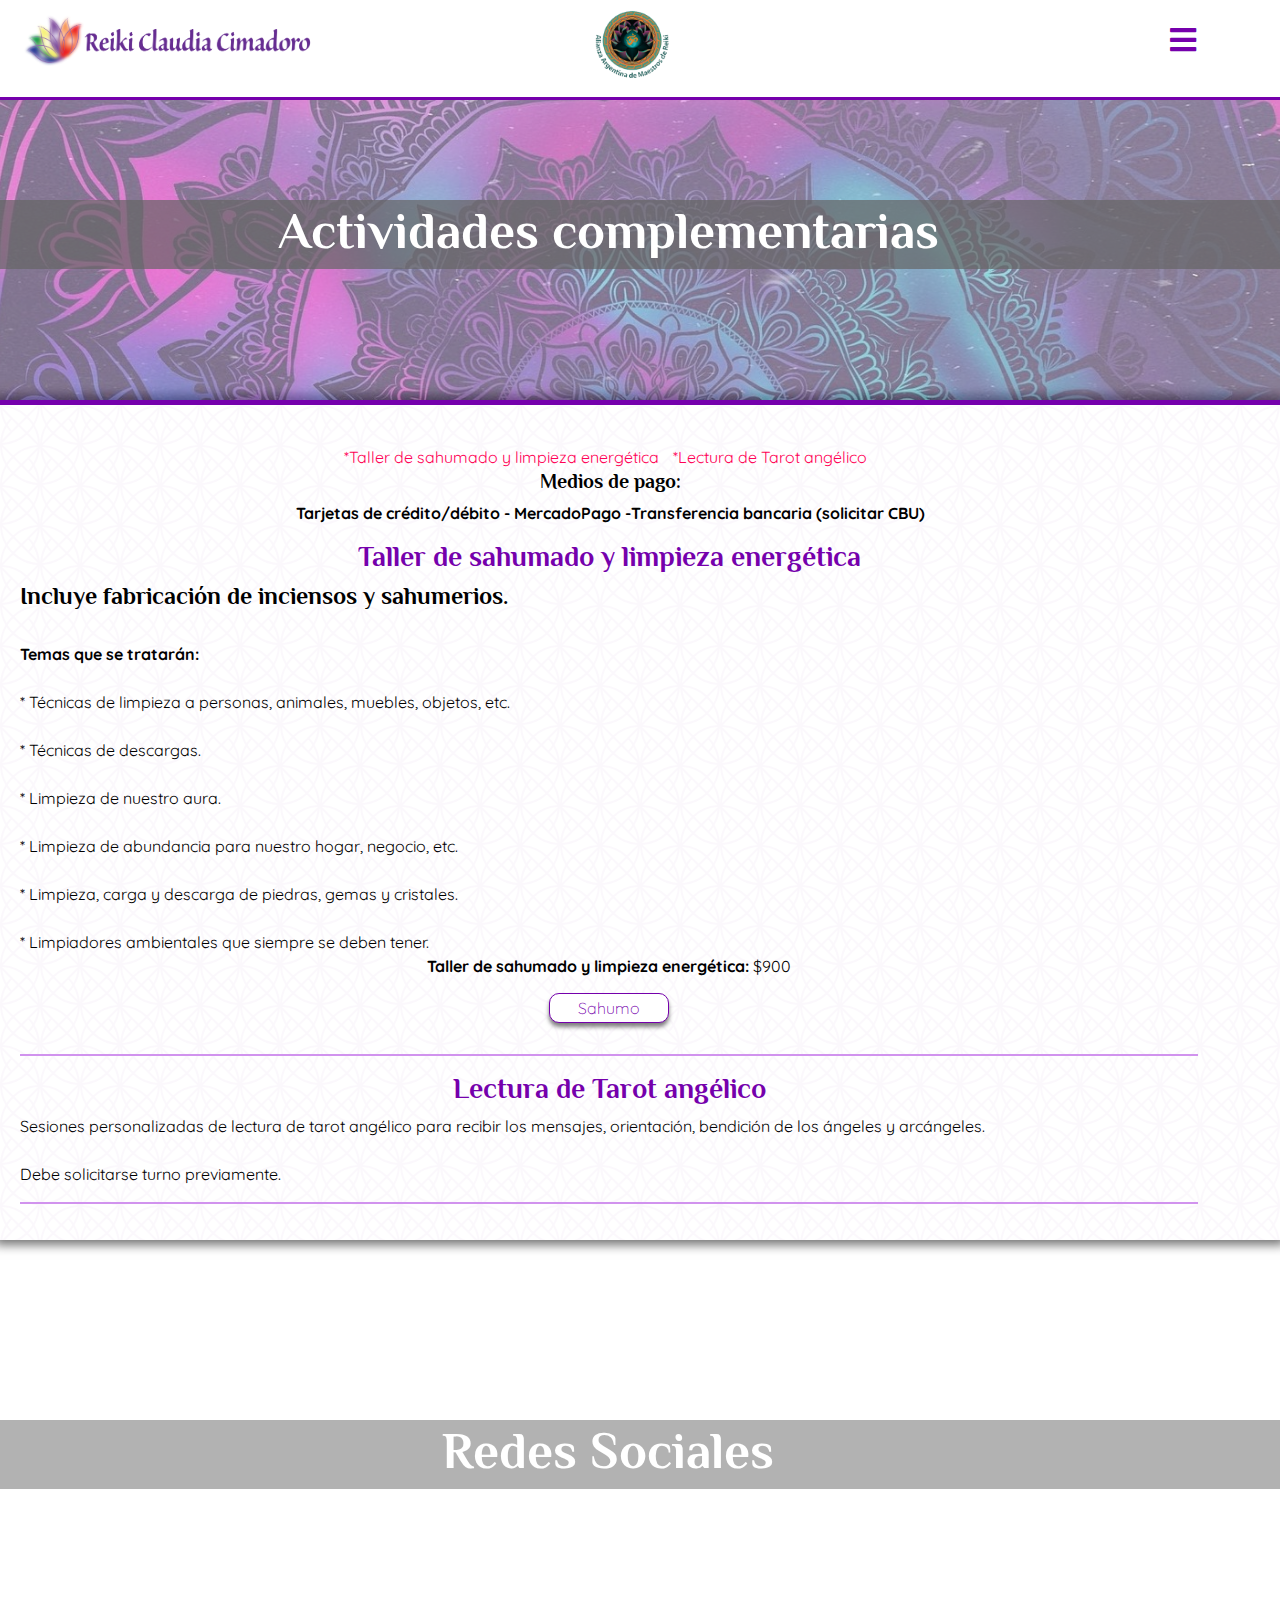
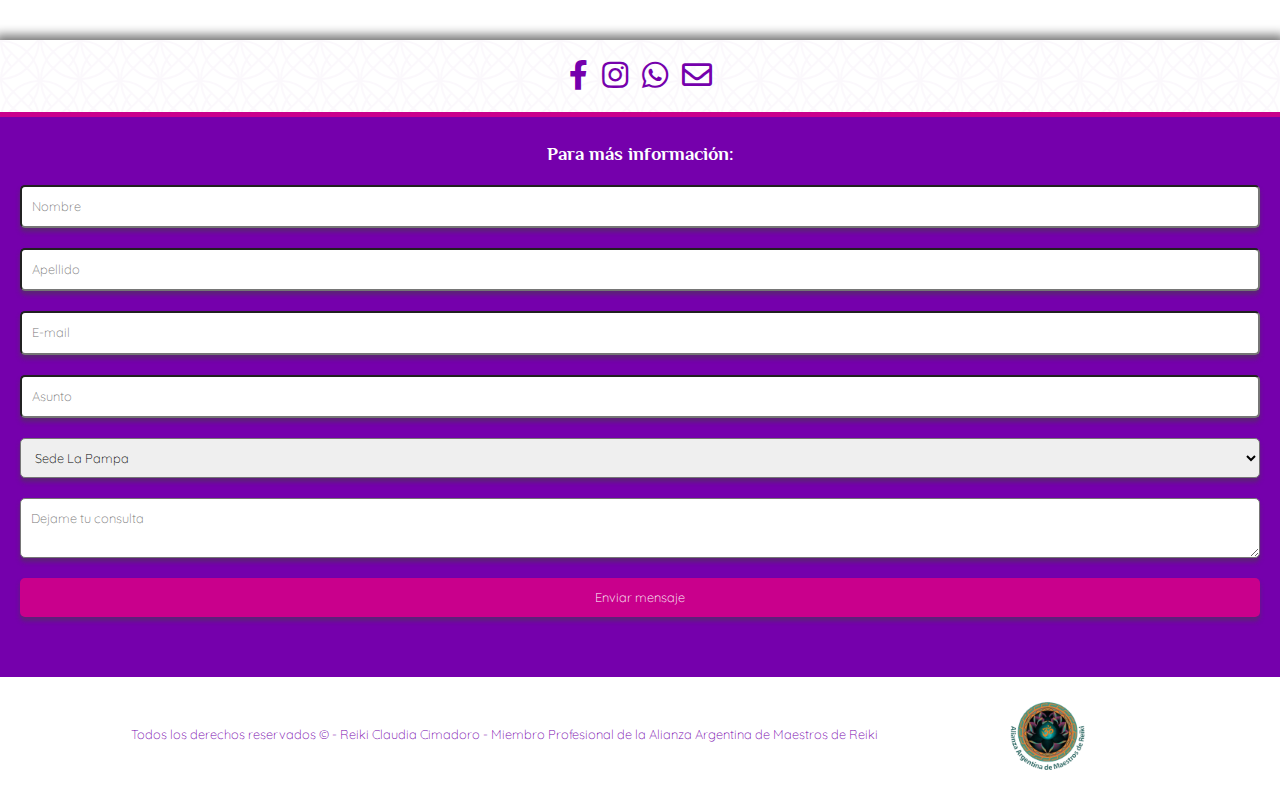
==== commit 1769ad5a: "correccion de errores" ====
--- a/views/actividades-complementarias.html
+++ b/views/actividades-complementarias.html
@@ -51,16 +51,22 @@
             </div>
         </section>
         <section class="info__complementarias">
-            <div class="contenedor">
-                <div class="info__complementarias--full contenedor">
-                    <a href="#sl">*Taller de sahumado y limpieza energética</a>
-                    <a href="#ta">*Lectura de Tarot angélico</a>
+                <div class="info__complementarias--full">
+                    <div class="contenedor">
+                        <div>
+                            <a href="#sl">*Taller de sahumado y limpieza energética</a>
+                            <a href="#ta">*Lectura de Tarot angélico</a>
+                        </div>
+                        <div>
+                            <h5>Medios de pago:</h5>
+                            <strong><p>Tarjetas de crédito/débito - MercadoPago -Transferencia bancaria (solicitar CBU)</p></strong>
+                        </div>
+                    </div>
                 </div>
-            </div>
             <div class="contenedor">
                 <!--TALLER DE SAHUMADO-->
                 <h3 id="sl">Taller de sahumado y limpieza energética</h3>
-                <p>Incluye fabricación de inciensos y sahumerios.</p>
+                <h4>Incluye fabricación de inciensos y sahumerios.</h4>
                 <br><p><strong>Temas que se tratarán:</strong></br>
                 <br>* Técnicas de limpieza a personas, animales, muebles, objetos, etc.</br>
                 <br>* Técnicas de descargas.</br>
--- a/css/styles.css
+++ b/css/styles.css
@@ -144,26 +144,28 @@
 @media screen and (min-width: 992px) {
   /* line 187, ../../Reiki-ClaudiaCimadoro/scss/menu.scss */
   header .brand {
-    padding-top: 1px; }
-    /* line 189, ../../Reiki-ClaudiaCimadoro/scss/menu.scss */
-    header .brand img {
-      max-width: 35%; } }
+    padding-top: 1px;
+    padding-left: 20px;
+    padding-right: 20px; }
+  /* line 192, ../../Reiki-ClaudiaCimadoro/scss/menu.scss */
+  header img {
+    max-width: 35%; } }
 
 @media screen and (min-width: 1100px) {
-  /* line 199, ../../Reiki-ClaudiaCimadoro/scss/menu.scss */
+  /* line 202, ../../Reiki-ClaudiaCimadoro/scss/menu.scss */
   header .brand img {
     max-width: 25%; }
-  /* line 202, ../../Reiki-ClaudiaCimadoro/scss/menu.scss */
+  /* line 205, ../../Reiki-ClaudiaCimadoro/scss/menu.scss */
   header .brand .alianza {
     min-width: 30%;
     max-width: 35%;
     padding-top: 5px; } }
 
 @media screen and (min-width: 1200px) {
-  /* line 214, ../../Reiki-ClaudiaCimadoro/scss/menu.scss */
+  /* line 217, ../../Reiki-ClaudiaCimadoro/scss/menu.scss */
   header .brand img {
     max-width: 25%; }
-  /* line 217, ../../Reiki-ClaudiaCimadoro/scss/menu.scss */
+  /* line 220, ../../Reiki-ClaudiaCimadoro/scss/menu.scss */
   header .brand .alianza {
     min-width: 25%;
     max-width: 30%; } }
@@ -280,7 +282,7 @@
   box-shadow: 0 0 10px 5px rgba(0, 0, 0, 0.548);
   color: #000000;
   text-align: center;
-  padding: 20px 5px; }
+  padding: 20px; }
   /* line 113, ../../Reiki-ClaudiaCimadoro/scss/index.scss */
   .info1 h3 {
     color: #7500ac; }
@@ -330,7 +332,7 @@
   box-shadow: 0 0 10px 5px rgba(0, 0, 0, 0.548);
   color: #ffffff;
   text-align: center;
-  padding: 20px 5px; }
+  padding: 20px; }
   /* line 163, ../../Reiki-ClaudiaCimadoro/scss/index.scss */
   .info2 a {
     text-decoration: none;
@@ -411,7 +413,7 @@
   border-top: solid 5px #7500ac;
   color: #000000;
   text-align: justify;
-  padding: 20px 5px; }
+  padding: 20px; }
   /* line 35, ../../Reiki-ClaudiaCimadoro/scss/sobre-mi.scss */
   .info__about h3 {
     text-align: center;
@@ -479,7 +481,7 @@
   background-image: url("data:image/svg+xml,%3Csvg xmlns='http://www.w3.org/2000/svg' width='80' height='80' viewBox='0 0 80 80'%3E%3Cg fill-rule='evenodd'%3E%3Cg id='church-on-sunday' fill='%23a142b0' fill-opacity='0.04'%3E%3Cpath d='M77.17 0H80v2.83l-.1.1A39.9 39.9 0 0 1 74.64 20a39.9 39.9 0 0 1 5.24 17.06l.11.11v2.89c-.01 6.9-1.8 13.79-5.35 19.94A39.96 39.96 0 0 1 80 79.94V80h-2.83L66.84 69.66a39.83 39.83 0 0 1-24.1 10.25l.09.09h-5.66l.1-.1c-8.7-.58-17.22-4-24.1-10.23L2.82 80H0V79.94c.01-6.9 1.8-13.8 5.35-19.94A39.96 39.96 0 0 1 0 40.06V37.17l.1-.1A39.9 39.9 0 0 1 5.36 20 39.9 39.9 0 0 1 .1 2.94L0 2.83V0h2.83l-.1.1a39.83 39.83 0 0 1 24.1 10.24L37.18 0H40c0 6.92-1.78 13.83-5.35 20A39.96 39.96 0 0 1 40 40c0-6.92 1.78-13.83 5.35-20A39.96 39.96 0 0 1 40 0h2.83l10.33 10.34A39.83 39.83 0 0 1 77.26.09L77.17 0zm.77 77.94c-.3-5.52-1.8-11-4.49-16a40.18 40.18 0 0 1-5.17 6.34l9.66 9.66zm-12.52-9.7l-6.83-6.83-5.46 5.46-1.41 1.41-9.66 9.66c8.4-.45 16.69-3.68 23.36-9.7zm-23.07 6.58l7.99-7.98a40.05 40.05 0 0 1-3.79-4.9 37.88 37.88 0 0 0-4.2 12.88zM47.68 60a37.98 37.98 0 0 0 4.07 5.42L57.17 60l-5.42-5.42A38 38 0 0 0 47.68 60zm2.66-6.84a40.06 40.06 0 0 0-3.79 4.9 37.88 37.88 0 0 1-4.2-12.88l7.99 7.98zm1.38-1.44l1.41 1.41 5.46 5.46 6.83-6.84a37.85 37.85 0 0 0-23.36-9.7l9.66 9.67zM60 60l6.87 6.87A38.1 38.1 0 0 0 72.32 60a38.11 38.11 0 0 0-5.45-6.87L60 60zm-14.65 0a39.9 39.9 0 0 0-5.24 17.06l-.11.11-.1-.1A39.9 39.9 0 0 0 34.64 60a39.9 39.9 0 0 0 5.24-17.06l.11-.11.1.1A39.9 39.9 0 0 0 45.36 60zm9.23-48.25a37.85 37.85 0 0 1 23.36-9.7l-9.66 9.67-1.41 1.41-5.46 5.46-6.83-6.84zm13.67 13.67L62.83 20l5.42-5.42A38 38 0 0 1 72.32 20a37.98 37.98 0 0 1-4.07 5.42zm5.2-3.47a40.05 40.05 0 0 1-3.79 4.89l7.99 7.98c-.61-4.45-2.01-8.82-4.2-12.87zm-6.58 4.92l1.41 1.41 9.66 9.66a37.85 37.85 0 0 1-23.36-9.7l6.83-6.83 5.46 5.46zM53.13 13.13L60 20l-6.87 6.87A38.11 38.11 0 0 1 47.68 20a38.1 38.1 0 0 1 5.45-6.87zm-1.41-1.41l-9.66-9.66c.3 5.52 1.8 11 4.49 16a40.18 40.18 0 0 1 5.17-6.34zm-9.66 26.22c.3-5.52 1.8-11 4.49-16a40.18 40.18 0 0 0 5.17 6.34l-9.66 9.66zm26.22 13.78l9.66-9.66c-.3 5.52-1.8 11-4.49 16a40.18 40.18 0 0 0-5.17-6.34zm8.98-11.81L66.84 50.34a39.83 39.83 0 0 0-24.1-10.25l10.42-10.43a39.83 39.83 0 0 0 24.1 10.25zm-7.6-26.75a40.06 40.06 0 0 1 3.79 4.9 37.88 37.88 0 0 0 4.2-12.88l-7.99 7.98zm-31.72 28.9c-8.4.45-16.69 3.68-23.36 9.7l6.83 6.83 5.46-5.46 1.41-1.41 9.66-9.66zM22.83 60l5.42 5.42c1.54-1.7 2.9-3.52 4.07-5.42a38 38 0 0 0-4.07-5.42L22.83 60zm5.45 8.28l-1.41-1.41-5.46-5.46-6.83 6.84a37.85 37.85 0 0 0 23.36 9.7l-9.66-9.67zm9.37 6.54l-7.99-7.98a40.05 40.05 0 0 0 3.79-4.9 37.88 37.88 0 0 1 4.2 12.88zM20 60l-6.87-6.87A38.11 38.11 0 0 0 7.68 60a38.11 38.11 0 0 0 5.45 6.87L20 60zm17.26-19.9L26.84 29.65a39.83 39.83 0 0 1-24.1 10.25l10.42 10.43a39.83 39.83 0 0 1 24.1-10.25zm-35.2 1.96l9.66 9.66a40.18 40.18 0 0 0-5.17 6.33c-2.7-5-4.2-10.47-4.5-16zm4.49 19.89c-2.7 5-4.2 10.47-4.5 16l9.67-9.67a40.18 40.18 0 0 1-5.17-6.33zm31.1-16.77c-.61 4.45-2.01 8.82-4.2 12.87a40.06 40.06 0 0 0-3.79-4.89l7.99-7.98zm-4.2-23.23c2.7 5 4.2 10.47 4.5 16l-9.67-9.67c1.97-1.97 3.7-4.1 5.17-6.33zm-14.86-.54l6.83 6.84a37.85 37.85 0 0 1-23.36 9.7l9.66-9.67 1.41-1.41 5.46-5.46zm-8.25 5.43l-7.99 7.98c.61-4.45 2.01-8.82 4.2-12.87a40.04 40.04 0 0 0 3.79 4.89zm1.41-1.42A37.99 37.99 0 0 1 7.68 20a38 38 0 0 1 4.07-5.42L17.17 20l-5.42 5.42zm-5.2-7.37a40.04 40.04 0 0 1 3.79-4.89L2.35 5.18c.61 4.45 2.01 8.82 4.2 12.87zm6.58-4.92l-1.41-1.41-9.66-9.66a37.85 37.85 0 0 1 23.36 9.7l-6.83 6.83-5.46-5.46zm13.74 13.74L20 20l6.87-6.87A38.1 38.1 0 0 1 32.32 20a38.1 38.1 0 0 1-5.45 6.87zm6.58-8.82a40.18 40.18 0 0 0-5.17-6.33l9.66-9.66c-.3 5.52-1.8 11-4.49 16z' /%3E%3C/g%3E%3C/g%3E%3C/svg%3E");
   color: #000000;
   text-align: justify;
-  padding: 20px 5px; }
+  padding: 20px; }
   /* line 35, ../../Reiki-ClaudiaCimadoro/scss/cursos.scss */
   .info__cursos h3 {
     text-align: center;
@@ -530,7 +532,7 @@
 
 /* line 84, ../../Reiki-ClaudiaCimadoro/scss/cursos.scss */
 .info__cursos--full {
-  padding-top: 20px;
+  padding: 20px;
   box-shadow: 0 0 10px 5px rgba(0, 0, 0, 0.548);
   border-top: solid 5px #7500ac;
   text-align: center;
@@ -594,7 +596,7 @@
   background-image: url("data:image/svg+xml,%3Csvg xmlns='http://www.w3.org/2000/svg' width='80' height='80' viewBox='0 0 80 80'%3E%3Cg fill-rule='evenodd'%3E%3Cg id='church-on-sunday' fill='%23a142b0' fill-opacity='0.04'%3E%3Cpath d='M77.17 0H80v2.83l-.1.1A39.9 39.9 0 0 1 74.64 20a39.9 39.9 0 0 1 5.24 17.06l.11.11v2.89c-.01 6.9-1.8 13.79-5.35 19.94A39.96 39.96 0 0 1 80 79.94V80h-2.83L66.84 69.66a39.83 39.83 0 0 1-24.1 10.25l.09.09h-5.66l.1-.1c-8.7-.58-17.22-4-24.1-10.23L2.82 80H0V79.94c.01-6.9 1.8-13.8 5.35-19.94A39.96 39.96 0 0 1 0 40.06V37.17l.1-.1A39.9 39.9 0 0 1 5.36 20 39.9 39.9 0 0 1 .1 2.94L0 2.83V0h2.83l-.1.1a39.83 39.83 0 0 1 24.1 10.24L37.18 0H40c0 6.92-1.78 13.83-5.35 20A39.96 39.96 0 0 1 40 40c0-6.92 1.78-13.83 5.35-20A39.96 39.96 0 0 1 40 0h2.83l10.33 10.34A39.83 39.83 0 0 1 77.26.09L77.17 0zm.77 77.94c-.3-5.52-1.8-11-4.49-16a40.18 40.18 0 0 1-5.17 6.34l9.66 9.66zm-12.52-9.7l-6.83-6.83-5.46 5.46-1.41 1.41-9.66 9.66c8.4-.45 16.69-3.68 23.36-9.7zm-23.07 6.58l7.99-7.98a40.05 40.05 0 0 1-3.79-4.9 37.88 37.88 0 0 0-4.2 12.88zM47.68 60a37.98 37.98 0 0 0 4.07 5.42L57.17 60l-5.42-5.42A38 38 0 0 0 47.68 60zm2.66-6.84a40.06 40.06 0 0 0-3.79 4.9 37.88 37.88 0 0 1-4.2-12.88l7.99 7.98zm1.38-1.44l1.41 1.41 5.46 5.46 6.83-6.84a37.85 37.85 0 0 0-23.36-9.7l9.66 9.67zM60 60l6.87 6.87A38.1 38.1 0 0 0 72.32 60a38.11 38.11 0 0 0-5.45-6.87L60 60zm-14.65 0a39.9 39.9 0 0 0-5.24 17.06l-.11.11-.1-.1A39.9 39.9 0 0 0 34.64 60a39.9 39.9 0 0 0 5.24-17.06l.11-.11.1.1A39.9 39.9 0 0 0 45.36 60zm9.23-48.25a37.85 37.85 0 0 1 23.36-9.7l-9.66 9.67-1.41 1.41-5.46 5.46-6.83-6.84zm13.67 13.67L62.83 20l5.42-5.42A38 38 0 0 1 72.32 20a37.98 37.98 0 0 1-4.07 5.42zm5.2-3.47a40.05 40.05 0 0 1-3.79 4.89l7.99 7.98c-.61-4.45-2.01-8.82-4.2-12.87zm-6.58 4.92l1.41 1.41 9.66 9.66a37.85 37.85 0 0 1-23.36-9.7l6.83-6.83 5.46 5.46zM53.13 13.13L60 20l-6.87 6.87A38.11 38.11 0 0 1 47.68 20a38.1 38.1 0 0 1 5.45-6.87zm-1.41-1.41l-9.66-9.66c.3 5.52 1.8 11 4.49 16a40.18 40.18 0 0 1 5.17-6.34zm-9.66 26.22c.3-5.52 1.8-11 4.49-16a40.18 40.18 0 0 0 5.17 6.34l-9.66 9.66zm26.22 13.78l9.66-9.66c-.3 5.52-1.8 11-4.49 16a40.18 40.18 0 0 0-5.17-6.34zm8.98-11.81L66.84 50.34a39.83 39.83 0 0 0-24.1-10.25l10.42-10.43a39.83 39.83 0 0 0 24.1 10.25zm-7.6-26.75a40.06 40.06 0 0 1 3.79 4.9 37.88 37.88 0 0 0 4.2-12.88l-7.99 7.98zm-31.72 28.9c-8.4.45-16.69 3.68-23.36 9.7l6.83 6.83 5.46-5.46 1.41-1.41 9.66-9.66zM22.83 60l5.42 5.42c1.54-1.7 2.9-3.52 4.07-5.42a38 38 0 0 0-4.07-5.42L22.83 60zm5.45 8.28l-1.41-1.41-5.46-5.46-6.83 6.84a37.85 37.85 0 0 0 23.36 9.7l-9.66-9.67zm9.37 6.54l-7.99-7.98a40.05 40.05 0 0 0 3.79-4.9 37.88 37.88 0 0 1 4.2 12.88zM20 60l-6.87-6.87A38.11 38.11 0 0 0 7.68 60a38.11 38.11 0 0 0 5.45 6.87L20 60zm17.26-19.9L26.84 29.65a39.83 39.83 0 0 1-24.1 10.25l10.42 10.43a39.83 39.83 0 0 1 24.1-10.25zm-35.2 1.96l9.66 9.66a40.18 40.18 0 0 0-5.17 6.33c-2.7-5-4.2-10.47-4.5-16zm4.49 19.89c-2.7 5-4.2 10.47-4.5 16l9.67-9.67a40.18 40.18 0 0 1-5.17-6.33zm31.1-16.77c-.61 4.45-2.01 8.82-4.2 12.87a40.06 40.06 0 0 0-3.79-4.89l7.99-7.98zm-4.2-23.23c2.7 5 4.2 10.47 4.5 16l-9.67-9.67c1.97-1.97 3.7-4.1 5.17-6.33zm-14.86-.54l6.83 6.84a37.85 37.85 0 0 1-23.36 9.7l9.66-9.67 1.41-1.41 5.46-5.46zm-8.25 5.43l-7.99 7.98c.61-4.45 2.01-8.82 4.2-12.87a40.04 40.04 0 0 0 3.79 4.89zm1.41-1.42A37.99 37.99 0 0 1 7.68 20a38 38 0 0 1 4.07-5.42L17.17 20l-5.42 5.42zm-5.2-7.37a40.04 40.04 0 0 1 3.79-4.89L2.35 5.18c.61 4.45 2.01 8.82 4.2 12.87zm6.58-4.92l-1.41-1.41-9.66-9.66a37.85 37.85 0 0 1 23.36 9.7l-6.83 6.83-5.46-5.46zm13.74 13.74L20 20l6.87-6.87A38.1 38.1 0 0 1 32.32 20a38.1 38.1 0 0 1-5.45 6.87zm6.58-8.82a40.18 40.18 0 0 0-5.17-6.33l9.66-9.66c-.3 5.52-1.8 11-4.49 16z' /%3E%3C/g%3E%3C/g%3E%3C/svg%3E");
   color: #000000;
   text-align: justify;
-  padding: 20px 5px; }
+  padding: 20px; }
   /* line 35, ../../Reiki-ClaudiaCimadoro/scss/talleres.scss */
   .info__talleres h3 {
     text-align: center;
@@ -645,7 +647,7 @@
 
 /* line 84, ../../Reiki-ClaudiaCimadoro/scss/talleres.scss */
 .info__talleres--full {
-  padding-top: 20px;
+  padding: 20px;
   box-shadow: 0 0 10px 5px rgba(0, 0, 0, 0.548);
   border-top: solid 5px #7500ac;
   text-align: center;
@@ -706,7 +708,7 @@
   border-top: solid 5px #7500ac;
   color: #000000;
   text-align: justify;
-  padding: 20px 5px; }
+  padding: 20px; }
   /* line 34, ../../Reiki-ClaudiaCimadoro/scss/practicas-sesiones.scss */
   .info__practicas h3 {
     text-align: center;
@@ -750,7 +752,7 @@
   border-top: solid 5px #7500ac;
   color: #000000;
   text-align: justify;
-  padding: 20px 5px; }
+  padding: 20px; }
   /* line 37, ../../Reiki-ClaudiaCimadoro/scss/actividades-complementarias.scss */
   .info__complementarias h3 {
     text-align: center;
@@ -801,7 +803,7 @@
 
 /* line 86, ../../Reiki-ClaudiaCimadoro/scss/actividades-complementarias.scss */
 .info__complementarias--full {
-  padding-top: 20px;
+  padding: 20px;
   padding-bottom: 15px;
   text-align: center; }
   /* line 90, ../../Reiki-ClaudiaCimadoro/scss/actividades-complementarias.scss */
@@ -813,6 +815,9 @@
   /* line 96, ../../Reiki-ClaudiaCimadoro/scss/actividades-complementarias.scss */
   .info__complementarias--full a:hover {
     border-bottom: solid 2px #ff0055; }
+  /* line 99, ../../Reiki-ClaudiaCimadoro/scss/actividades-complementarias.scss */
+  .info__complementarias--full h5 {
+    color: #000000; }
 
 /*
 @media (min-width: 992px) {
@@ -825,7 +830,7 @@
     }
 }*/
 @media (max-width: 480px) {
-  /* line 113, ../../Reiki-ClaudiaCimadoro/scss/actividades-complementarias.scss */
+  /* line 116, ../../Reiki-ClaudiaCimadoro/scss/actividades-complementarias.scss */
   .texto__complementarias h2 {
     font-size: 2.5rem; } }
 
@@ -861,7 +866,7 @@
   background-image: url("data:image/svg+xml,%3Csvg xmlns='http://www.w3.org/2000/svg' width='80' height='80' viewBox='0 0 80 80'%3E%3Cg fill-rule='evenodd'%3E%3Cg id='church-on-sunday' fill='%23a142b0' fill-opacity='0.04'%3E%3Cpath d='M77.17 0H80v2.83l-.1.1A39.9 39.9 0 0 1 74.64 20a39.9 39.9 0 0 1 5.24 17.06l.11.11v2.89c-.01 6.9-1.8 13.79-5.35 19.94A39.96 39.96 0 0 1 80 79.94V80h-2.83L66.84 69.66a39.83 39.83 0 0 1-24.1 10.25l.09.09h-5.66l.1-.1c-8.7-.58-17.22-4-24.1-10.23L2.82 80H0V79.94c.01-6.9 1.8-13.8 5.35-19.94A39.96 39.96 0 0 1 0 40.06V37.17l.1-.1A39.9 39.9 0 0 1 5.36 20 39.9 39.9 0 0 1 .1 2.94L0 2.83V0h2.83l-.1.1a39.83 39.83 0 0 1 24.1 10.24L37.18 0H40c0 6.92-1.78 13.83-5.35 20A39.96 39.96 0 0 1 40 40c0-6.92 1.78-13.83 5.35-20A39.96 39.96 0 0 1 40 0h2.83l10.33 10.34A39.83 39.83 0 0 1 77.26.09L77.17 0zm.77 77.94c-.3-5.52-1.8-11-4.49-16a40.18 40.18 0 0 1-5.17 6.34l9.66 9.66zm-12.52-9.7l-6.83-6.83-5.46 5.46-1.41 1.41-9.66 9.66c8.4-.45 16.69-3.68 23.36-9.7zm-23.07 6.58l7.99-7.98a40.05 40.05 0 0 1-3.79-4.9 37.88 37.88 0 0 0-4.2 12.88zM47.68 60a37.98 37.98 0 0 0 4.07 5.42L57.17 60l-5.42-5.42A38 38 0 0 0 47.68 60zm2.66-6.84a40.06 40.06 0 0 0-3.79 4.9 37.88 37.88 0 0 1-4.2-12.88l7.99 7.98zm1.38-1.44l1.41 1.41 5.46 5.46 6.83-6.84a37.85 37.85 0 0 0-23.36-9.7l9.66 9.67zM60 60l6.87 6.87A38.1 38.1 0 0 0 72.32 60a38.11 38.11 0 0 0-5.45-6.87L60 60zm-14.65 0a39.9 39.9 0 0 0-5.24 17.06l-.11.11-.1-.1A39.9 39.9 0 0 0 34.64 60a39.9 39.9 0 0 0 5.24-17.06l.11-.11.1.1A39.9 39.9 0 0 0 45.36 60zm9.23-48.25a37.85 37.85 0 0 1 23.36-9.7l-9.66 9.67-1.41 1.41-5.46 5.46-6.83-6.84zm13.67 13.67L62.83 20l5.42-5.42A38 38 0 0 1 72.32 20a37.98 37.98 0 0 1-4.07 5.42zm5.2-3.47a40.05 40.05 0 0 1-3.79 4.89l7.99 7.98c-.61-4.45-2.01-8.82-4.2-12.87zm-6.58 4.92l1.41 1.41 9.66 9.66a37.85 37.85 0 0 1-23.36-9.7l6.83-6.83 5.46 5.46zM53.13 13.13L60 20l-6.87 6.87A38.11 38.11 0 0 1 47.68 20a38.1 38.1 0 0 1 5.45-6.87zm-1.41-1.41l-9.66-9.66c.3 5.52 1.8 11 4.49 16a40.18 40.18 0 0 1 5.17-6.34zm-9.66 26.22c.3-5.52 1.8-11 4.49-16a40.18 40.18 0 0 0 5.17 6.34l-9.66 9.66zm26.22 13.78l9.66-9.66c-.3 5.52-1.8 11-4.49 16a40.18 40.18 0 0 0-5.17-6.34zm8.98-11.81L66.84 50.34a39.83 39.83 0 0 0-24.1-10.25l10.42-10.43a39.83 39.83 0 0 0 24.1 10.25zm-7.6-26.75a40.06 40.06 0 0 1 3.79 4.9 37.88 37.88 0 0 0 4.2-12.88l-7.99 7.98zm-31.72 28.9c-8.4.45-16.69 3.68-23.36 9.7l6.83 6.83 5.46-5.46 1.41-1.41 9.66-9.66zM22.83 60l5.42 5.42c1.54-1.7 2.9-3.52 4.07-5.42a38 38 0 0 0-4.07-5.42L22.83 60zm5.45 8.28l-1.41-1.41-5.46-5.46-6.83 6.84a37.85 37.85 0 0 0 23.36 9.7l-9.66-9.67zm9.37 6.54l-7.99-7.98a40.05 40.05 0 0 0 3.79-4.9 37.88 37.88 0 0 1 4.2 12.88zM20 60l-6.87-6.87A38.11 38.11 0 0 0 7.68 60a38.11 38.11 0 0 0 5.45 6.87L20 60zm17.26-19.9L26.84 29.65a39.83 39.83 0 0 1-24.1 10.25l10.42 10.43a39.83 39.83 0 0 1 24.1-10.25zm-35.2 1.96l9.66 9.66a40.18 40.18 0 0 0-5.17 6.33c-2.7-5-4.2-10.47-4.5-16zm4.49 19.89c-2.7 5-4.2 10.47-4.5 16l9.67-9.67a40.18 40.18 0 0 1-5.17-6.33zm31.1-16.77c-.61 4.45-2.01 8.82-4.2 12.87a40.06 40.06 0 0 0-3.79-4.89l7.99-7.98zm-4.2-23.23c2.7 5 4.2 10.47 4.5 16l-9.67-9.67c1.97-1.97 3.7-4.1 5.17-6.33zm-14.86-.54l6.83 6.84a37.85 37.85 0 0 1-23.36 9.7l9.66-9.67 1.41-1.41 5.46-5.46zm-8.25 5.43l-7.99 7.98c.61-4.45 2.01-8.82 4.2-12.87a40.04 40.04 0 0 0 3.79 4.89zm1.41-1.42A37.99 37.99 0 0 1 7.68 20a38 38 0 0 1 4.07-5.42L17.17 20l-5.42 5.42zm-5.2-7.37a40.04 40.04 0 0 1 3.79-4.89L2.35 5.18c.61 4.45 2.01 8.82 4.2 12.87zm6.58-4.92l-1.41-1.41-9.66-9.66a37.85 37.85 0 0 1 23.36 9.7l-6.83 6.83-5.46-5.46zm13.74 13.74L20 20l6.87-6.87A38.1 38.1 0 0 1 32.32 20a38.1 38.1 0 0 1-5.45 6.87zm6.58-8.82a40.18 40.18 0 0 0-5.17-6.33l9.66-9.66c-.3 5.52-1.8 11-4.49 16z' /%3E%3C/g%3E%3C/g%3E%3C/svg%3E");
   box-shadow: 0 0 10px 5px rgba(0, 0, 0, 0.548);
   border-top: solid 5px #7500ac;
-  padding: 20px 5px;
+  padding: 20px;
   text-align: center; }
   /* line 33, ../../Reiki-ClaudiaCimadoro/scss/contacto.scss */
   .info__contacto h3 {
@@ -909,25 +914,24 @@
 /* line 22, ../../Reiki-ClaudiaCimadoro/scss/styles.scss */
 .contenedor {
   width: 95%;
-  margin: auto;
   max-width: 1300px; }
 
-/* line 28, ../../Reiki-ClaudiaCimadoro/scss/styles.scss */
+/* line 27, ../../Reiki-ClaudiaCimadoro/scss/styles.scss */
 h1, h2, h3, h4, h5, h6 {
   font-family: 'Philosopher', sans-serif;
   font-weight: 700; }
 
-/* line 33, ../../Reiki-ClaudiaCimadoro/scss/styles.scss */
+/* line 32, ../../Reiki-ClaudiaCimadoro/scss/styles.scss */
 section.footer-links {
   color: #ffffff;
   background: #7500ac;
   border-top: solid 5px #c9008c;
   padding: 20px; }
-  /* line 38, ../../Reiki-ClaudiaCimadoro/scss/styles.scss */
+  /* line 37, ../../Reiki-ClaudiaCimadoro/scss/styles.scss */
   section.footer-links .formulario {
     padding-top: 5px;
     padding-bottom: 20px; }
-    /* line 41, ../../Reiki-ClaudiaCimadoro/scss/styles.scss */
+    /* line 40, ../../Reiki-ClaudiaCimadoro/scss/styles.scss */
     section.footer-links .formulario .formulario__input,
     section.footer-links .formulario .formulario__area,
     section.footer-links .formulario .formulario__submit {
@@ -941,29 +945,29 @@
       margin-bottom: 20px;
       margin-top: 20px;
       padding: 10px; }
-    /* line 55, ../../Reiki-ClaudiaCimadoro/scss/styles.scss */
+    /* line 54, ../../Reiki-ClaudiaCimadoro/scss/styles.scss */
     section.footer-links .formulario .formulario__submit {
       background: #c9008c;
       color: #ffffff;
       border: none;
       box-shadow: 0 4px 4px 0 rgba(68, 68, 68, 0.5); }
-    /* line 61, ../../Reiki-ClaudiaCimadoro/scss/styles.scss */
+    /* line 60, ../../Reiki-ClaudiaCimadoro/scss/styles.scss */
     section.footer-links .formulario .formulario__submit:hover {
       cursor: pointer;
       box-shadow: 0 0 10px 1px rgba(170, 0, 170, 0.5);
       background: #b900d1; }
-    /* line 66, ../../Reiki-ClaudiaCimadoro/scss/styles.scss */
+    /* line 65, ../../Reiki-ClaudiaCimadoro/scss/styles.scss */
     section.footer-links .formulario h3 {
       font-size: 1.2rem;
       text-align: center; }
-    /* line 70, ../../Reiki-ClaudiaCimadoro/scss/styles.scss */
+    /* line 69, ../../Reiki-ClaudiaCimadoro/scss/styles.scss */
     section.footer-links .formulario select {
       cursor: pointer; }
-    /* line 73, ../../Reiki-ClaudiaCimadoro/scss/styles.scss */
+    /* line 72, ../../Reiki-ClaudiaCimadoro/scss/styles.scss */
     section.footer-links .formulario option {
       cursor: pointer; }
 
-/* line 80, ../../Reiki-ClaudiaCimadoro/scss/styles.scss */
+/* line 79, ../../Reiki-ClaudiaCimadoro/scss/styles.scss */
 .fa-chevron-circle-up {
   display: none;
   position: fixed;
@@ -977,12 +981,12 @@
   color: #ab79c2;
   cursor: pointer; }
 
-/* line 94, ../../Reiki-ClaudiaCimadoro/scss/styles.scss */
+/* line 93, ../../Reiki-ClaudiaCimadoro/scss/styles.scss */
 .fa-chevron-circle-up:hover {
   color: #ff9a5f;
   border: #ffffff solid 1px; }
 
-/* line 99, ../../Reiki-ClaudiaCimadoro/scss/styles.scss */
+/* line 98, ../../Reiki-ClaudiaCimadoro/scss/styles.scss */
 footer.footer {
   display: flex;
   justify-content: space-evenly;
@@ -993,13 +997,13 @@
   padding: 20px 0;
   text-align: center;
   font-size: .7rem; }
-  /* line 109, ../../Reiki-ClaudiaCimadoro/scss/styles.scss */
+  /* line 108, ../../Reiki-ClaudiaCimadoro/scss/styles.scss */
   footer.footer p {
     font-family: 'Quicksand', sans-serif;
     font-weight: 200;
     font-size: 0.8rem;
     margin: 0; }
-  /* line 115, ../../Reiki-ClaudiaCimadoro/scss/styles.scss */
+  /* line 114, ../../Reiki-ClaudiaCimadoro/scss/styles.scss */
   footer.footer img {
     width: 75px; }
 
